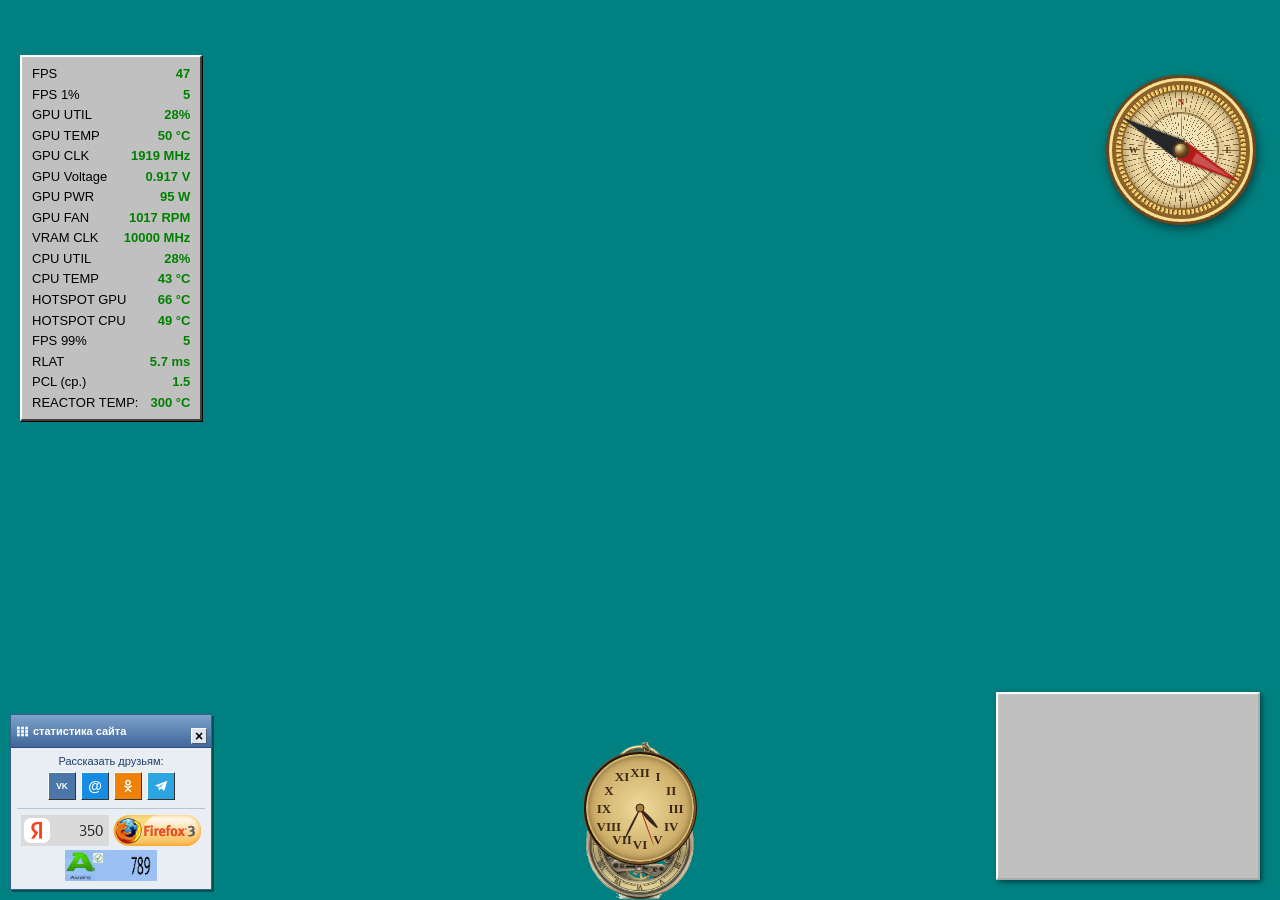
==== index.html @ 3633f594 "Add password recovery button" ====
<!DOCTYPE html>

<html lang="ru">
<head>
<meta charset="utf-8"/>
<title>RPG скотобойня 1998</title>
<link href="style.css?v=win98-case" rel="stylesheet"/>
<script src="https://cdn.jsdelivr.net/npm/@supabase/supabase-js@2"></script>
<style>
        /* Большие входящие окна дуэлей: всегда поверх интерфейса */
        #pvp-receive-modal,
        #chess-invite-modal {
            position: fixed !important;
            inset: 0 !important;
            z-index: 100000 !important;
            display: flex;
            align-items: center;
            justify-content: center;
            padding: 18px;
            background: rgba(0, 0, 0, 0.78) !important;
            box-sizing: border-box;
        }
        #pvp-receive-modal.hidden,
        #chess-invite-modal.hidden {
            display: none !important;
        }
        #pvp-receive-modal .modal-content,
        #chess-invite-modal .modal-content {
            box-sizing: border-box;
            width: min(680px, 96vw) !important;
            max-width: 680px !important;
            max-height: 90vh;
            overflow-y: auto;
            padding: 0 !important;
            border: 3px solid #fff !important;
            outline: 3px solid #111;
            background: #c0c0c0 !important;
            color: #111 !important;
            box-shadow: 12px 12px 0 rgba(0,0,0,.55) !important;
            text-align: center;
            font-family: Tahoma, Arial, sans-serif;
        }
        #pvp-receive-modal .modal-content h3,
        #chess-invite-modal .chess-invite-titlebar {
            margin: 0 !important;
            padding: 14px 16px !important;
            background: #000080 !important;
            color: #fff !important;
            font-size: clamp(20px, 3vw, 30px) !important;
            font-weight: 900;
            text-align: left;
        }
        #pvp-receive-modal .modal-content p,
        #chess-invite-modal .chess-invite-body p {
            font-size: clamp(18px, 2.5vw, 24px);
            margin: 18px 14px;
        }
        #pvp-receive-modal #pvp-receive-host-name {
            font-size: clamp(24px, 4vw, 34px);
            font-weight: 900;
            overflow-wrap: anywhere;
        }
        #pvp-receive-modal .pvp-char-select {
            width: min(90%, 460px);
            padding: 12px;
            font-size: 18px;
        }
        #pvp-receive-modal .modal-content > div,
        #chess-invite-modal .chess-invite-buttons {
            display: flex;
            gap: 12px;
            justify-content: center;
            flex-wrap: wrap;
            padding: 14px;
        }
        #pvp-receive-modal .modal-content button,
        #chess-invite-modal .chess-invite-buttons button {
            min-height: 54px;
            padding: 12px 20px !important;
            font-size: clamp(17px, 2.4vw, 22px) !important;
            font-weight: 900;
            cursor: pointer;
            flex: 1 1 200px;
        }
        #chess-invite-modal .chess-invite-body {
            padding: 12px 18px 22px;
        }
        #chess-invite-modal .chess-invite-icon {
            margin: 12px 0;
            font-size: clamp(36px, 7vw, 58px);
        }
        #chess-invite-modal .chess-invite-body h2 {
            margin: 12px 0;
            font-size: clamp(22px, 3.4vw, 32px);
            overflow-wrap: anywhere;
        }
        #chess-invite-modal #chess-invite-from {
            color: #000080;
            overflow-wrap: anywhere;
        }
        #chess-invite-accept { background: #90ee90; }
        #chess-invite-decline { background: #ffcccb; }
        @media (max-width: 520px) {
            #pvp-receive-modal, #chess-invite-modal { padding: 8px; }
            #pvp-receive-modal .modal-content,
            #chess-invite-modal .modal-content { width: 100% !important; }
        }
    
        #chess-opponent-name { display:block; width:100%; font-size:clamp(18px, 2.8vw, 26px); color:#000080; background:#fff; border:2px inset #999; padding:8px 10px; box-sizing:border-box; }
        #chess-engine-status.online-turn-status { font-weight:900; color:#000080; font-size:clamp(16px, 2.4vw, 22px); }
    </style>
</head>
<body>
<audio id="battle-music" loop="" onerror="console.log('Нет музыки')" src="ambient.mp3"></audio>
<!-- ВИДЖЕТ ПОГОДЫ -->
<div id="weather-widget">
<iframe frameborder="0" height="170" scrolling="no" src="https://pogodnik.com/informer/horizontal/01/12346-pogoda-v-zavodoukovske-tyumenskaya-oblast-rossiya" style="border:0px solid #000000" width="250">
<a href="https://pogodnik.com/12346-pogoda-v-zavodoukovske-tyumenskaya-oblast-rossiya">
<img alt="prognoz pogody" src="https://pogodnik.com/images/prognoz-pogody-200x240.png"/>
</a>
</iframe>
</div>
<div class="panel hidden" id="auth-screen">
<h1>добро пожаловать</h1>
<input id="username" placeholder="Ник (при регистрации)" type="text"/>
<input id="email" autocomplete="email" placeholder="Email" type="email"/>
<input id="password" autocomplete="current-password" placeholder="Пароль (минимум 8 символов)" type="password"/>
<br/>
<button onclick="register()">Зарегаться</button>
<button onclick="login()">Войти</button>
<button onclick="resetPassword()">Забыл пароль</button>
<div class="gosuslugi-container">
<img alt="Вход через Госуслуги" class="gosuslugi-btn" onclick="window.open('https://www.gosuslugi.ru', '_blank')" src="gosyslygi.png"/>
</div>
<p id="auth-msg"></p>
<div class="version-text" style="margin-top: 15px;">версия игры beta 5.6</div>
</div>
<div class="hidden" id="main-screen">
<div class="top-info">
<span>Онлайн: <span id="ui-online" style="color: #ff00ff;">0</span></span>
<span>Игрок: <span id="ui-username" style="color: #fff;"></span></span>
<span>Бабки: <span id="ui-coins" style="color: yellow;"></span></span>
<span>Очки вещей: <span id="ui-item-points" style="color: magenta;"></span></span>
<span>PTS: <span id="ui-pvp" style="color: #ff4500;"></span></span>
<span>Рекорд: <span id="ui-highscore" style="color: cyan;"></span></span>
<button onclick="logout()" style="margin: 0 0 0 10px; padding: 2px 8px; font-size: 12px; background: #ff4500; color: #fff;">Выйти</button>
</div>
<div class="nav-bar">
<button onclick="switchTab('minigames')">торрент игруха</button>
<button onclick="switchTab('rpg')">Играть</button>
<button onclick="switchTab('cases')">Кейсы</button>
<button onclick="switchTab('inventory')">Инвентарь</button>
<button onclick="switchTab('market')">Рынок</button>
<button onclick="switchTab('leaderboard')">Зал славы</button>
<button onclick="switchTab('howto')">Как играть</button>
<button onclick="switchTab('settings')">Настройки</button>
</div>
<div class="tg-promo">
            ПОДПИШИСЬ НА НАШ ТЕЛЕГРАМ КАНАЛ <a href="https://t.me/pepen40" target="_blank">@pepen40</a>
<span class="arrow-blink">-&gt;</span>
<a class="tg-link" href="https://t.me/pepen40" target="_blank">t.me/pepen40</a>
<span class="arrow-blink">&lt;-</span>
</div>
<div id="site-global-chat" class="site-global-chat">
  <h3>💬 Общий чат сайта <span class="site-global-chat-notice">у админов красный никнейм, не верьте глупцам!</span></h3>
  <div id="site-global-chat-messages" aria-live="polite"><div>Подключаем общий чат…</div></div>
  <div class="site-global-chat-row"><input id="site-global-chat-input" maxlength="240" placeholder="Напиши всем игрокам…"><button id="site-global-chat-send" type="button">Отправить</button></div>
</div>
<!-- КАТАЛОГ МИНИ-ИГР -->
<div class="panel hidden" id="tab-minigames">
<h2>каталог игрух</h2>
<p>выбери какую игруху запустить</p>
<div class="minigames-grid">
<!-- Старая мини-игра -->
<div class="minigame-card">
<div class="minigame-preview memory-preview">
<img alt="" src="Screenshot_1.jpg"/>
</div>
<h3>пидоры и тугарин змей</h3>
<p>повторяй последовательность персонажей и зарубай баблище.</p>
<button onclick="openMiniGame('game')">РУБИТЬСЯ</button>
</div>
<!-- Шахматы -->
<div class="minigame-card">
<div class="minigame-preview chess-preview">
<span>♜ ♞ ♝ ♛ ♚ ♝ ♞ ♜</span>
<span>♟ ♟ ♟ ♟ ♟ ♟ ♟ ♟</span>
<span>♙ ♙ ♙ ♙ ♙ ♙ ♙ ♙</span>
<span>♖ ♘ ♗ ♕ ♔ ♗ ♘ ♖</span>
</div>
<h3>шахматы: definitive edition</h3>
<p>обыграй самую сильную хуйню в истории и зарубай за это бабос!</p>
<button onclick="openMiniGame('chess')">
                Играть
            </button>
</div>
</div>
</div>
<!-- КОНЕЦ КАТАЛОГА -->
<div class="panel hidden" id="tab-game">
<h2>мини игра "пидоры и тугарин змей"</h2>
<p style="font-size: 14px; margin-top: -10px; color: darkred; font-weight: bold;">жми на кнопку пидар!</p>
<div id="status">привет ножми</div>
<table>
<tr>
<td><div class="pad disabled" data-id="1"><img alt="1" src="IMG_3544.jpeg"/></div></td>
<td><div class="pad disabled" data-id="2"><img alt="2" src="IMG_3545.jpeg"/></div></td>
</tr>
<tr>
<td><div class="pad disabled" data-id="3"><img alt="3" src="IMG_3546.jpeg"/></div></td>
<td><div class="pad disabled" data-id="4"><img alt="4" src="IMG_3547.jpeg"/></div></td>
</tr>
</table>
<button class="hidden" id="restart-btn" style="margin-top: 20px;">Рестарт</button>
</div>
<!-- ВКЛАДКА ШАХМАТ -->
<div class="panel hidden chess-panel" id="tab-chess">
<h2>шахматы: definitive edition</h2>
<button onclick="switchTab('minigames')">назад</button>
<div id="chess-multiplayer-menu">
<button id="chess-multiplayer-open" type="button">
        играть ОНЛАЙН
    </button>
</div>
<div class="hidden" id="chess-multiplayer-panel">
<h3>ШАХМАТНЫЙ МУЛЬТИПЛЕЕР</h3>
<p id="chess-multiplayer-status">
        Подключение к списку игроков…
    </p>
<div id="chess-online-players">
<!-- Список игроков появится здесь -->
</div>
<div aria-live="polite" id="chess-outgoing-status"></div>
<button id="chess-multiplayer-back" type="button">
        назад к ботам
    </button>
</div>
<div id="chess-game-container">
<div class="chess-setup" id="chess-setup">
<h3>Выбери соперника</h3>
<p class="chess-note">нажми на аватар чтобы узнать кто это нахуй и че он умеет</p>
<div class="chess-bot-grid" id="chess-bot-grid">
<button aria-pressed="false" class="chess-bot-card" data-level="1" type="button"><span class="chess-bot-avatar">🐣</span><strong>ебаный нахуй даун</strong><small>Уровень 1</small></button>
<button aria-pressed="false" class="chess-bot-card" data-level="2" type="button"><span class="chess-bot-avatar">🧑‍🎓</span><strong>чето умеющий</strong><small>Уровень 2</small></button>
<button aria-pressed="true" class="chess-bot-card is-selected" data-level="3" type="button"><span class="chess-bot-avatar">🤖</span><strong>миха осипов</strong><small>Уровень 3</small></button>
<button aria-pressed="false" class="chess-bot-card" data-level="4" type="button"><span class="chess-bot-avatar">🧙</span><strong>анатолий карпов</strong><small>Уровень 4</small></button>
<button aria-pressed="false" class="chess-bot-card" data-level="5" type="button"><span class="chess-bot-avatar">👑</span><strong>ГАРРИ КАСПАРОВ*</strong><small>Уровень 5</small></button>
</div>
<div aria-live="polite" class="chess-bot-details" id="chess-bot-details">
<div class="chess-bot-detail-avatar" id="chess-bot-detail-avatar">🤖</div>
<div><h4 id="chess-bot-detail-name">миха осипов</h4><p id="chess-bot-detail-text">Сбалансированный соперник: замечает тактические возможности и наказывает за невнимательные ходы.</p></div>
</div>
<input id="chess-level" type="hidden" value="3"/>
<label for="chess-color">Играть за:</label>
<select id="chess-color"><option value="w">представителей нашего плана</option><option value="b">потусторонний мир</option></select>
<button id="chess-start">начать партию</button>
<p class="chess-note">никакого времени нахуй тут нет нажмите на фигуру чтобы увидеть возможные ходы</p>
</div>
<div class="hidden" id="chess-play">
<div class="chess-toolbar">
<strong class="chess-opponent-name" id="chess-opponent-name">Соперник: —</strong>
<strong id="chess-status" role="status">Подготовка движка…</strong>
<span id="chess-engine-status">шахматный движок PEPENAI: подключён.</span>
</div>
<div aria-label="Шахматная доска" id="chess-board"></div>
<div class="hidden" id="chess-online-chat">
<h3>ЧАТ С СОПЕРНИКОМ</h3>
<div aria-live="polite" id="chess-chat-messages">
<div>Сообщения появятся здесь.</div>
</div>
<div id="chess-chat-input-row">
<input autocomplete="off" id="chess-chat-input" maxlength="300" placeholder="Напиши сопернику..." type="text"/>
<button id="chess-chat-send" type="button">Отправить</button>
</div>
</div>
<div class="chess-material" id="chess-material">
<div class="chess-material-title">МАТЕРИАЛЬНЫЕ ПОТЕРИ</div>
<div class="chess-material-row">
<strong>потери материального мира:</strong>
<div class="chess-lost-pieces" id="chess-white-lost">
            —
        </div>
</div>
<div class="chess-material-row">
<strong>потери потусторонних сил:</strong>
<div class="chess-lost-pieces" id="chess-black-lost">
            —
        </div>
</div>
<div class="chess-material-score" id="chess-material-score">
        Кто скоко проебал короч: 0 — 0
    </div>
</div>
<div class="chess-actions">
<button id="chess-resign">всё проебал я нахуй</button>
<button id="chess-new">новая партия</button>
</div>
<p class="chess-note">Зелёные клетки — возможные ходы; точка — тихий ход, красный круг — взятие.</p>
</div>
</div>
</div>
<div class="panel hidden" id="tab-rpg">
<h2>RPG СКОТОБОЙНЯ</h2>
<div id="rpg-char-select">
<button onclick="openPvpLobby()" style="background-color: #ff4500; color: #fff; font-size: 20px; width: 100%; margin-bottom: 15px;">⚔️PVP Онлайн</button>
<p>Выбери внизу бойца для оффлайн скотобойни:</p>
<div class="rpg-meta-actions">
<button onclick="openGearCabinet()" type="button">🧰 ШКАФ С ХУЙНЕЙ</button>
<span>Собирай экипировку, усиливай бойцов и пробивайся дальше.</span>
</div>
<section class="rpg-contract-board" id="rpg-contract-board">
<div class="rpg-contract-heading"><span>📜 ДОСКА КОНТРАКТОВ</span><small>Обновление каждый день</small></div>
<p class="rpg-contract-subtitle">Закрывай контракты, забирай монеты и готовься к следующему забегу.</p>
<div class="rpg-contract-grid" id="rpg-daily-contracts"><p>Загружаем контракты...</p></div>
<div class="rpg-contract-heading rpg-achievement-heading"><span>🏆 ДОСТИЖЕНИЯ</span><small>Постоянные награды</small></div>
<div class="rpg-contract-grid" id="rpg-achievements"><p>Загружаем достижения...</p></div>
<p aria-live="polite" class="rpg-contract-status" id="rpg-contract-status"></p>
</section>
<div class="rpg-char-card">
<img class="char-avatar" src="IMG_3545.jpeg"/>
<div class="char-info">
<h3>Ashab Tamaev (Берсерк)</h3>
<div class="char-record" id="max-floor-ashab">Рекорд: 0.0 этаж</div>
<div class="upgrade-block">
                            Ур. HP: <b id="lvl-ashab-hp">0</b> | Ур. АТК: <b id="lvl-ashab-atk">0</b><br/>
<button id="btn-ashab-hp" onclick="buyUpgrade('ashab', 'hp')">Качать HP</button>
<button id="btn-ashab-atk" onclick="buyUpgrade('ashab', 'atk')">Качать АТК</button>
<button onclick="selectChar('ashab')" style="background:#90ee90;">В БОЙ!</button>
</div>
</div>
</div>
<div class="rpg-char-card">
<img class="char-avatar" src="IMG_3544.jpeg"/>
<div class="char-info">
<h3>Apostol (Чернокнижник)</h3>
<div class="char-record" id="max-floor-apostol">Рекорд: 0.0 этаж</div>
<div class="upgrade-block">
                            Ур. HP: <b id="lvl-apostol-hp">0</b> | Ур. АТК: <b id="lvl-apostol-atk">0</b><br/>
<button id="btn-apostol-hp" onclick="buyUpgrade('apostol', 'hp')">Качать HP</button>
<button id="btn-apostol-atk" onclick="buyUpgrade('apostol', 'atk')">Качать АТК</button>
<button onclick="selectChar('apostol')" style="background:#90ee90;">В БОЙ!</button>
</div>
</div>
</div>
<div class="rpg-char-card">
<img class="char-avatar" src="IMG_3546.jpeg"/>
<div class="char-info">
<h3>Мээ (Друид)</h3>
<div class="char-record" id="max-floor-mee">Рекорд: 0.0 этаж</div>
<div class="upgrade-block">
                            Ур. HP: <b id="lvl-mee-hp">0</b> | Ур. АТК: <b id="lvl-mee-atk">0</b><br/>
<button id="btn-mee-hp" onclick="buyUpgrade('mee', 'hp')">Качать HP</button>
<button id="btn-mee-atk" onclick="buyUpgrade('mee', 'atk')">Качать АТК</button>
<button onclick="selectChar('mee')" style="background:#90ee90;">В БОЙ!</button>
</div>
</div>
</div>
</div>
<div aria-labelledby="rpg-gear-title" aria-modal="true" class="overlay-modal hidden" id="rpg-gear-modal" role="dialog">
<div class="modal-content rpg-gear-window">
<div class="rpg-gear-titlebar">
<strong id="rpg-gear-title">ШКАФ СНАРЯЖЕНИЯ</strong>
<button aria-label="Закрыть" class="rpg-gear-close" onclick="closeGearCabinet()" type="button">✕</button>
</div>
<p class="rpg-gear-intro">покупай рзаличную снорягу чтоб тип топ было</p>
<div class="rpg-gear-controls">
<label for="rpg-gear-char">Боец:</label>
<select id="rpg-gear-char" onchange="renderGearCabinet()">
<option value="ashab">Ashab — Берсерк</option>
<option value="apostol">Apostol — Чернокнижник</option>
<option value="mee">Мээ — Друид</option>
</select>
<span>Баланс: <b id="rpg-gear-coins">0</b> монет</span>
</div>
<div class="rpg-gear-equipped" id="rpg-gear-equipped"></div>
<div class="rpg-gear-tabs">
<button class="active" data-gear-filter="all" onclick="setGearFilter('all')" type="button">Всё</button>
<button data-gear-filter="weapon" onclick="setGearFilter('weapon')" type="button">Оружие</button>
<button data-gear-filter="armor" onclick="setGearFilter('armor')" type="button">Броня</button>
<button data-gear-filter="charm" onclick="setGearFilter('charm')" type="button">Амулеты</button>
</div>
<div class="rpg-gear-list" id="rpg-gear-list"></div>
<p aria-live="polite" class="rpg-gear-message" id="rpg-gear-message"></p>
<button class="modal-cancel-btn" onclick="closeGearCabinet()" type="button">Закрыть шкаф</button>
</div>
</div>
<div class="hidden" id="rpg-battle-screen">
<div class="turn-indicator turn-player" id="rpg-turn-indicator">ВАШ ХОД</div>
<h3 id="rpg-floor" style="margin: 0 0 10px 0; color: #000080;">ЭТАЖ 1.1</h3>
<div class="battlefield" id="battlefield-bg">
<div class="deployed-items-container left" id="rpg-player-deployed"></div>
<div class="deployed-items-container right" id="rpg-enemy-deployed"></div>
<div class="combatant">
<div class="combatant-stats">
<b id="rpg-player-name">Игрок</b><br/>
                            HP: <span id="rpg-player-hp-text">100/100</span>
<div class="bar-container"><div class="bar-fill hp-fill" id="rpg-player-hp-bar" style="width: 100%;"></div></div>
                            Мана: <span id="rpg-player-mp-text">0/100</span>
<div class="bar-container"><div class="bar-fill mp-fill" id="rpg-player-mp-bar" style="width: 0%;"></div></div>
</div>
<img class="char-sprite" id="rpg-player-img" src="https://via.placeholder.com/100?text=CHAR"/>
</div>
<div class="combatant">
<div class="combatant-stats" style="text-align: right;">
<b id="rpg-enemy-name">Враг</b><br/>
                            HP: <span id="rpg-enemy-hp-text">100/100</span>
<div class="bar-container"><div class="bar-fill hp-fill" id="rpg-enemy-hp-bar" style="width: 100%;"></div></div>
</div>
<img class="char-sprite" id="rpg-enemy-img" src="https://via.placeholder.com/100?text=ENEMY"/>
</div>
</div>
<div class="rpg-log" id="rpg-log">Бой начался!</div>
<div class="rpg-actions">
<button class="btn-atk" onclick="rpgAttack()" style="width:48%;">Обычный удар (+15 маны)</button>
<button class="btn-def" onclick="rpgDefend()" style="width:48%;">Защита (-50 маны)</button>
<button class="btn-skill" disabled="" id="rpg-skill-btn" onclick="rpgSkill()" style="width:100%;">Способность (100 маны)</button>
<button class="btn-item" onclick="openItemMenu()" style="width:100%;">🎒 Инвентарь</button>
<button class="btn-def" onclick="fleeOfflineBattle()" style="width:100%; background:#ffcccb;">Съебаться с поля боя</button>
</div>
</div>
<div class="hidden" id="pvp-battle-screen">
<div class="turn-indicator" id="pvp-turn-indicator">ОЖИДАНИЕ</div>
<h3 style="margin: 0 0 10px 0; color: #000080;">PVP БОЙ</h3>
<div class="battlefield" id="pvp-battlefield-bg">
<div class="deployed-items-container left" id="pvp-player-deployed"></div>
<div class="deployed-items-container right" id="pvp-enemy-deployed"></div>
<div class="combatant">
<div class="combatant-stats">
<b id="pvp-player-name">Ты</b><br/>
                            HP: <span id="pvp-player-hp-text">100/100</span>
<div class="bar-container"><div class="bar-fill hp-fill" id="pvp-player-hp-bar" style="width: 100%;"></div></div>
                            Мана: <span id="pvp-player-mp-text">0/100</span>
<div class="bar-container"><div class="bar-fill mp-fill" id="pvp-player-mp-bar" style="width: 0%;"></div></div>
</div>
<img class="char-sprite" id="pvp-player-img" src="https://via.placeholder.com/100?text=YOU"/>
</div>
<div class="combatant">
<div class="combatant-stats" style="text-align: right;">
<b id="pvp-enemy-name">Враг</b><br/>
                            HP: <span id="pvp-enemy-hp-text">100/100</span>
<div class="bar-container"><div class="bar-fill hp-fill" id="pvp-enemy-hp-bar" style="width: 100%;"></div></div>
</div>
<img class="char-sprite" id="pvp-enemy-img" src="https://via.placeholder.com/100?text=ENEMY"/>
</div>
</div>
<div class="rpg-log" id="pvp-log">Ожидание соперника...</div>
<div class="pvp-chat-input-row">
<input id="pvp-chat-input" onkeypress="if(event.key === 'Enter') sendPvpMessage()" placeholder="Напиши в чат боя..." type="text"/>
<button onclick="sendPvpMessage()">Отправить</button>
</div>
<div class="rpg-actions">
<button class="btn-atk" disabled="" id="pvp-atk-btn" onclick="pvpAttack()" style="width:48%;">Атака</button>
<button class="btn-def" disabled="" id="pvp-def-btn" onclick="pvpDefend()" style="width:48%;">Защита (-50 маны)</button>
<button class="btn-skill" disabled="" id="pvp-skill-btn" onclick="pvpSkill()" style="width:100%;">Способность (100 маны)</button>
<button class="btn-item" disabled="" id="pvp-item-btn" onclick="openPvpItemMenu()" style="width:100%;">🎒 Использовать предмет</button>
<button class="btn-def" id="pvp-leave-btn" onclick="leavePvpRoom()" style="width:100%; background:#ffcccb;">Свалить</button>
<button type="button" id="pvp-view-enemy-build" style="width:100%;" onclick="togglePvpEnemyBuild(true)">👁 Посмотреть прокачку и снаряжение врага</button>
<div id="pvp-enemy-build-modal" class="hidden" role="dialog" aria-modal="true"><div class="pvp-enemy-build-box"><h3>Прокачка и снаряжение соперника</h3><div id="pvp-enemy-build-content">Ждём данные соперника…</div><button type="button" onclick="togglePvpEnemyBuild(false)">Закрыть</button></div></div>
</div>
</div>
</div>
<div class="panel hidden" id="tab-cases">
<h2>кейсы ксго</h2>
<div class="shop-item case-box">
<img class="case-box-image" src="default.png" alt="Стандартный кейс">
<div class="case-box-content">
<div class="case-box-title"><b>Стандартный кейс</b><br/><small>Шанс выбить Apostol: 3%</small></div>
<div class="case-box-actions">
<button onclick="openCase(250)">Открыть (250 монет)</button>
<button onclick="openCaseContents(250)" style="background-color: #ffd700;">Содержимое</button>
</div>
</div>
</div>
<div class="shop-item case-box case-box-premium">
<img class="case-box-image" src="premium.png" alt="Премиум кейс">
<div class="case-box-content">
<div class="case-box-title"><b style="color: purple;">Премиум Кейс</b><br/><small>Шанс выбить Boris: 3%</small></div>
<div class="case-box-actions">
<button onclick="openCase(390)" style="background-color: #d8bfd8;">Открыть (390 монет)</button>
<button onclick="openCaseContents(390)" style="background-color: #ffd700;">Содержимое</button>
</div>
</div>
</div>
<div id="case-result"></div>
</div>
<div class="panel hidden" id="tab-inventory">
<h2>склад с хуйней</h2>
<div class="inv-grid" id="inventory-list"></div>
</div>
<div class="panel hidden" id="tab-market">
<h2>Торговая площадка</h2>
<div class="market-list" id="market-list"></div>
</div>
<div class="panel hidden" id="tab-leaderboard">
<h2>зал славы</h2>
<table class="leaderboard-table">
<thead>
<tr>
<th>#</th>
<th>Игрок</th>
<th>PTS</th>
<th>Игра</th>
<th>Вещи</th>
<th></th>
</tr>
</thead>
<tbody id="leaderboard-body"></tbody>
</table>
</div>
<div class="panel hidden" id="tab-howto">
<h2>Как играть</h2>
<div class="howto-text">
                привет представляем вашему вниманию новомую игру pepen40 games . У вас наверняка возник вопрос что это за хуйня как в это играть? смотрите нужно нажимать на пидорасов поочередно в соответствии с тем с какой последовательностью каждый из них пищит. Ну там пропищал apostol 2 раза потом амжан желтый 3 раза . Значит надо нажать на apostol 3 раза и потом амжан желтый 3 раза. Также тут представлены кейсы как в ксго . Покупаете вам выпадает всякая хуйня которая в соответствии со своей редкостью выводит вас в топ в Leaderboard на определенный уровень. За хуйню вам маленько дадут баллов за apostol - дохуя. Вы также можете продавать эти хуйни которые выбили. Да да нахуй не ослышались продавать. На торговой площадке. И зарабатывать за это бабки нахуй. В РПГ защита теперь жрет 50 маны и режет урон. А если ты защитился, враг в следующем ходу споткнется и пропустит ход, так что можно ебнуть его с кулака!
            </div>
<br/><br/><br/>
<div class="version-text">версия игры beta 5.6</div>
</div>
<div class="panel hidden" id="tab-settings">
<h2>Настройки</h2>
<div class="settings-text">
             эта вкладка на случай если кто то зайдет на сайт и подумает а хули эта хуйня не фурычит как я хочю нахуй или просто хочет обезопасить свой аккаунт тут вы можете почти все что угодно нахуй разгуляться есть где
            </div>
<div class="site-background-settings" style="background:#fff;border:2px inset #999;padding:15px;margin:0 0 20px;text-align:left;">
<h3 style="margin-top:0;">Цвет фона сайта</h3>
<label for="site-background-select">Выбери оформление:</label>
<select id="site-background-select" onchange="applySiteBackground(this.value)" style="display:block;width:100%;max-width:360px;padding:7px;margin-top:8px;font-size:16px;">
<option value="teal">Классический бирюзовый</option>
<option value="black">Чёрный</option>
<option value="white">Белый</option>
<option value="gray">Серый</option>
<option value="dark">Тёмно-серый</option>
<option value="navy">Тёмно-синий</option>
<option value="purple">Фиолетовый</option>
<option value="blue">Стальной синий</option>
<option value="green">Лесной зелёный</option>
<option value="burgundy">Бордовый</option>
<option value="cream">Кремовый</option>
</select>
<small style="display:block;margin-top:6px;color:#555;">Выбор сохраняется на этом устройстве.</small>
</div>
<div class="aphorism-settings" style="background:#fff;border:2px inset #999;padding:15px;margin:0 0 20px;text-align:left;">
<h3 style="margin-top:0;">Афоризмы</h3>
<label for="aphorism-enabled" style="display:flex;align-items:center;gap:8px;cursor:pointer;">
<input checked="" id="aphorism-enabled" type="checkbox"/>
                    Показывать афоризмы
                </label>
</div>
<div class="sheep-settings" style="background:#fff;border:2px inset #999;padding:15px;margin:0 0 20px;text-align:left;">
<h3 style="margin-top:0;">баран 🐏</h3>
<label for="sheep-enabled" style="display:flex;align-items:center;gap:8px;cursor:pointer;">
<input checked id="sheep-enabled" type="checkbox"/>
Показывать барана
</label>
<label for="sheep-sound-enabled" style="display:flex;align-items:center;gap:8px;cursor:pointer;margin-top:10px;">
<input checked id="sheep-sound-enabled" type="checkbox"/>
Включить звук барашка бе
</label>
</div>
<div class="roach-settings" style="background:#fff;border:2px inset #999;padding:15px;margin:0 0 20px;text-align:left;">
<h3 style="margin-top:0;">tarakani</h3>
<label for="roach-enabled" style="display:flex;align-items:center;gap:8px;cursor:pointer;">
<input checked id="roach-enabled" type="checkbox"/>
Разрешить нашествие тараканов
</label>
<small style="display:block;margin-top:6px;color:#555;">(дают бобло за каждую зачистку таракашек)</small>
<label for="roach-sound-enabled" style="display:flex;align-items:center;gap:8px;cursor:pointer;margin-top:10px;">
<input checked id="roach-sound-enabled" type="checkbox"/>
Включить все звуки связанные с таракашками
</label>
</div>
<style>
/* Панель «Аура» — элементы интерфейса */
#aura-mock {
  box-sizing: border-box;
  width: 100%;
  margin: 18px 0 24px;
  padding: 8px;
  background: #008000;
  border: 2px solid #d7e3df;
  box-shadow: inset 0 0 0 2px #08726d, 0 0 0 1px #555;
  color: #b8e8b6;
  font: 15px Tahoma, Arial, sans-serif;
  text-align: left;
}
#aura-mock * { box-sizing: border-box; }
#aura-mock .aura-title {
  margin: -1px 0 10px;
  color: #111;
  font: 23px Tahoma, Arial, sans-serif;
}
#aura-mock .aura-layout {
  display: grid;
  grid-template-columns: minmax(230px, 1fr) minmax(250px, 1.15fr);
  gap: 9px;
}
#aura-mock .aura-column { display: grid; align-content: start; gap: 9px; }
#aura-mock fieldset {
  min-width: 0;
  margin: 0;
  padding: 8px;
  border: 2px groove #e1e1e1;
}
#aura-mock legend { padding: 0 4px; color: #b8e8b6; }
#aura-mock label {
  display: flex;
  align-items: center;
  gap: 7px;
  min-height: 25px;
  margin: 3px 0;
  cursor: pointer;
}
#aura-mock input[type="checkbox"],
#aura-mock input[type="radio"] {
  width: 17px;
  height: 17px;
  flex: 0 0 auto;
  accent-color: #d8e6d8;
  cursor: pointer;
}
#aura-mock input[type="range"] { width: 100%; cursor: pointer; }
#aura-mock select,
#aura-mock input[type="time"],
#aura-mock input[type="number"],
#aura-mock button {
  max-width: 100%;
  min-height: 26px;
  color: #b8e8b6;
  background: #007000;
  border: 2px inset #c8d3ce;
  border-radius: 0;
  font: 14px Tahoma, Arial, sans-serif;
  cursor: pointer;
}
#aura-mock select { width: 100%; }
#aura-mock button:active { border-style: inset; }
#aura-mock .aura-row { display: flex; align-items: center; gap: 7px; flex-wrap: wrap; }
#aura-mock .aura-row > * { min-width: 0; }
#aura-mock .aura-sliderbox { padding: 3px 8px; border: 1px solid #8dbb8d; }
#aura-mock .aura-meter {
  width: 62px; height: 62px; margin: 5px auto;
  background: linear-gradient(180deg, #b5a000 0 40%, #888 40% 70%, transparent 70%);
  clip-path: polygon(28% 0,72% 0,100% 100%,0 100%);
  border: 1px solid #c6d7b6;
}
#aura-mock .aura-bottom {
  margin-top: 9px;
  padding: 7px;
  border: 2px groove #e1e1e1;
  display: flex;
  flex-wrap: wrap;
  gap: 12px;
  align-items: center;
}
#aura-mock .aura-bottom label { margin: 0; }
@media (max-width: 650px) {
  #aura-mock .aura-layout { grid-template-columns: 1fr; }
  #aura-mock .aura-title { font-size: 19px; }
}
</style>
<div aria-label="Настройки программы Аура" id="aura-mock">
<div class="aura-title">настройка звука</div>
<div id="aura-sound-status" role="status" style="font-size:12px;margin:0 0 6px;">Звуки готовы — включи нужную галочку</div>
<div class="aura-layout">
<div class="aura-column">
<fieldset>
<legend>ЛЕС ДНЕВНОЙ</legend>
<label><input checked="" type="checkbox"/> Звучание</label>
<label><input checked="" type="checkbox"/> Автосмена аур</label>
<select aria-label="Режим ауры"><option>лес по времени суток</option><option>дневной лес</option><option>ночной лес</option></select>
<div class="aura-row"><input type="time" value="08:35"/><span>Рассвет сегодня</span></div>
<div class="aura-row"><input type="time" value="16:01"/><span>Закат сегодня</span></div>
</fieldset>
<fieldset>
<legend>Запуск и расписание</legend>
<label><input type="checkbox"/> Автостарт с Windows</label>
<select><option>со звуками леса по времени суток</option><option>без звука</option></select>
<label><input type="checkbox"/> Время начала звучания</label>
<input type="time" value="10:00"/>
<label><input checked="" type="checkbox"/> Время замолкания</label>
<div class="aura-row"><input type="time" value="01:00"/><select><option>только замолкание</option><option>полная остановка</option></select></div>
</fieldset>
<fieldset>
<legend>Будильник</legend>
<label><input checked="" type="checkbox"/> Будильник</label>
<div class="aura-row"><input type="time" value="06:30"/><button type="button">◷</button></div>
<label><input checked="" name="aura-alarm" type="radio"/> Встроенные звуки</label>
<label><input name="aura-alarm" type="radio"/> Файл:</label>
<button type="button">...</button>
</fieldset>
<fieldset>
<legend>Язык программы</legend>
<select><option>Русский</option><option>English</option><option>Deutsch</option></select>
</fieldset>
</div>
<div class="aura-column">
<fieldset>
<legend>Активность птиц</legend>
<div class="aura-row"><label><input checked="" type="checkbox"/> Дождь</label><label><input checked="" type="checkbox"/> с грозой</label></div>
<select><option>Очень редко</option><option>Редко</option><option>Часто</option></select>
<div class="aura-sliderbox"><label>Кузнечики <input type="checkbox"/></label><input max="100" min="0" type="range" value="25"/></div>
<div class="aura-sliderbox"><label><input checked="" type="checkbox"/> Ручей</label><input max="100" min="0" type="range" value="12"/></div>
<div class="aura-sliderbox"><label><input checked="" type="checkbox"/> Дятлы</label><input max="100" min="0" type="range" value="20"/></div>
<div class="aura-sliderbox"><label><input checked="" type="checkbox"/> Кукушки</label><input max="100" min="0" type="range" value="15"/></div>
<div class="aura-sliderbox"><label><input type="checkbox"/> Грачи, вороны</label><input max="100" min="0" type="range" value="5"/></div>
</fieldset>
<fieldset id="aura-compressor-panel">
<legend>Компрессия звука</legend>
<label><input id="aura-compressor-toggle" type="checkbox"/> Компрессия звука</label>
<div aria-label="Индикатор компрессии" class="aura-meter" id="aura-compressor-meter" role="img"></div>
<label for="aura-compressor-strength">Сила компрессии: <span id="aura-compressor-value">65%</span></label>
<input id="aura-compressor-strength" max="100" min="0" type="range" value="65"/>
<small aria-live="polite" id="aura-compressor-status">Выключена</small>
</fieldset>
<fieldset>
<legend>Близкие пролёты</legend>
<label><input checked="" type="checkbox"/> Птицы</label><input max="100" min="0" type="range" value="45"/>
<select><option>Очень редко</option><option>Редко</option><option>Часто</option></select>
<label><input checked="" type="checkbox"/> Насекомые</label><input max="100" min="0" type="range" value="55"/>
<select><option>Очень редко</option><option>Редко</option><option>Часто</option></select>
<label><input type="checkbox"/> Ветер</label>
<label><input type="checkbox"/> Мухи</label>
<select><option>Очень редко</option><option>Редко</option></select>
</fieldset>
<fieldset>
<legend>Ежечасные звуки</legend>
<div class="aura-row"><span>Часы работают:</span><span>с</span><select><option>0</option><option>1</option><option>2</option></select><span>до</span><select><option>2</option><option>3</option><option>4</option></select></div>
<label><input type="checkbox"/> Минуты срабатывания: :00</label>
<label><input type="checkbox"/> :30</label>
</fieldset>
<fieldset>
<legend>Музыка для дневного леса</legend>
<label><input checked="" type="checkbox"/> Гитара <select><option>Очень редко</option><option>Редко</option></select></label>
<label><input type="checkbox"/> Гармонь <select><option>Очень редко</option><option>Редко</option></select></label>
<label><input checked="" type="checkbox"/> Флейта <select><option>Очень редко</option><option>Редко</option></select></label>
<label><input type="checkbox"/> Мухи</label>
</fieldset>
</div>
</div>
<div class="aura-bottom">
<label><input type="checkbox"/> HMix</label>
<label><input checked="" type="checkbox"/> Автоочистка памяти</label>
<button type="button">⬇</button><button type="button">⬆</button><button type="button">Инфо</button>
</div>
</div>
<div class="site-background-settings" style="background:#fff;border:2px inset #999;padding:15px;margin:0 0 20px;text-align:left;">
<h3 style="margin-top:0;">Приглашения на дуэли</h3>
<label style="display:flex;align-items:center;gap:10px;margin:12px 0;">
<input checked="" id="rpg-invites-toggle" type="checkbox"/>
<span>Получать приглашения на дуэли RPG</span>
</label>
<label style="display:flex;align-items:center;gap:10px;margin:12px 0;">
<input checked="" id="chess-invites-toggle" type="checkbox"/>
<span>Получать приглашения на шахматы</span>
</label>
<small style="display:block;margin-top:10px;color:#555;">
        Настройки сохраняются на этом устройстве.
    </small>
</div>
<br/>
<div style="background: #fff; border: 2px inset #999; padding: 15px; margin-bottom: 20px; text-align: left;">
<h3 style="margin-top: 0;">Виджет погоды</h3>
<label style="font-size: 16px; cursor: pointer; display: flex; align-items: center; gap: 10px;">
<input checked="" id="weather-toggle" onchange="toggleWeather()" style="width: 20px; height: 20px; cursor: pointer;" type="checkbox"/>
                    Показывать погоду в Заводоуковске
                </label>
</div>
<div style="background: #fff; border: 2px inset #999; padding: 15px; margin-bottom: 20px; text-align: left;">
<h3 style="margin-top: 0;">Удивительные часы</h3>
<label style="font-size: 16px; cursor: pointer; display: flex; align-items: center; gap: 10px; margin-bottom: 12px;">
<input checked="" id="clock-toggle" onchange="toggleAntiqueClock()" style="width: 20px; height: 20px; cursor: pointer;" type="checkbox"/>
                    Показывать часы с петушком
                </label>
<label style="font-size: 16px; cursor: pointer; display: flex; align-items: center; gap: 10px;">
<input checked="" id="clock-sound-toggle" onchange="toggleAntiqueClockSound()" style="width: 20px; height: 20px; cursor: pointer;" type="checkbox"/>
                    Включить звук тиканья и петушка
                </label>
</div>
<div style="background: #fff; border: 2px inset #999; padding: 15px; margin-bottom: 20px; text-align: left;">
<h3 style="margin-top: 0;">Щотьчики</h3>
<label style="font-size: 16px; cursor: pointer; display: flex; align-items: center; gap: 10px;">
<input checked="" id="fps-overlay-toggle" style="width: 20px; height: 20px; cursor: pointer;" type="checkbox"/>
    Показывать щотьчики
</label>
</div>
<div id="mfa-block">
<button onclick="openFreeOTPWindow()" type="button">
        🔐 защитить аккаунт 2FA чтобы не спиздили
    </button>
</div>
<div class="freeotp-overlay" id="freeotp-modal" style="display: none;">
<div aria-labelledby="freeotp-title" aria-modal="true" class="freeotp-window" role="dialog">
<button aria-label="Закрыть" class="freeotp-close" onclick="closeFreeOTPWindow()" type="button">×</button>
<h2 id="freeotp-title">🔐 Двухфакторная аутентификация</h2>
<p>
<strong>Что такое 2FA?</strong><br/>
            Это дополнительный уровень защиты аккаунта. Помимо пароля,
            при входе обычно требуется одноразовый код из приложения-аутентификатора.
        </p>
<p>
<strong>Как это работает?</strong><br/>
мы предлагаем защиту с помощью приложения на смартфон поддерживаются все виды и типы вот демонстрация как это будет выглядеть на смартфоне DIGMA 3g CN 4gb WIRELESS config 
            <img alt="вот так на дигме выглядит" class="freeotp-app-image" src="https://freeotp.github.io/img/ios.png"/>
</p>
<p class="freeotp-warning">
            если проебете аутентификатор то проебёте просто ВСЁ.
            под чистую нахуй.
            и останетесь с голой сракой не зная что делать с этой жизнью.
        </p>
<button onclick="showDemoFreeOTP()" type="button">
            Показать QR-код
        </button>
<div id="freeotp-demo-setup" style="display: none;">
<p>Этот QR-код подключает FreeOTP и содержит секрет для входа.</p>
<img alt=" QR-код" height="180" id="freeotp-demo-qr" width="180"/>
<label for="freeotp-demo-code">Вставьте 6 цифр из приложения.:</label>
<input id="freeotp-demo-code" inputmode="numeric" maxlength="6" placeholder="123456" type="text"/>
<button onclick="checkDemoFreeOTP()" type="button">Подключить</button>
<p id="freeotp-demo-message"></p>
</div>
</div>
</div>
<br/><br/><br/>
<div class="version-text">версия игры beta 5.6</div>
</div>
</div>
<div class="hidden" id="rpg-item-modal">
<div class="item-modal-content">
<h3>Использовать предмет</h3>
<div class="inv-grid item-list-scroll" id="rpg-item-list"></div>
<button class="modal-cancel-btn" onclick="closeItemMenu()">Отмена</button>
</div>
</div>
<div class="hidden" id="profile-modal">
<div class="modal-content">
<h3 id="prof-name">Игрок</h3>
<div class="prof-stats" id="prof-stats"></div>
<div class="inv-grid inv-scroll" id="prof-inventory"></div>
<button class="modal-cancel-btn" onclick="closeProfile()">Закрыть</button>
</div>
</div>
<div class="hidden overlay-modal" id="pvp-lobby-modal">
<div class="modal-content" style="max-width: 600px;">
<h3>⚔️ PVP Лобби</h3>
<p>Выбери бойца для PVP:</p>
<select class="pvp-char-select" id="pvp-char-select">
<option value="ashab">Ashab Tamaev (Берсерк)</option>
<option value="apostol">Apostol (Чернокнижник)</option>
<option value="mee">Мээ (Друид)</option>
</select>
<div class="pvp-room-row">
<input id="pvp-room-name" placeholder="Название комнаты (если создаешь)" type="text"/>
<button onclick="createPvpRoom()" style="background:#90ee90;">Создать комнату</button>
</div>
<h4>Онлайн игроки (Вызови на бой):</h4>
<div class="pvp-online-list" id="pvp-online-list">
<p style="text-align:center;">Загрузка игроков...</p>
</div>
<button class="modal-cancel-btn" onclick="closePvpLobby()">Закрыть</button>
</div>
</div>
<div class="hidden overlay-modal" id="pvp-challenge-modal">
<div class="modal-content" style="max-width: 400px; text-align: center;">
<h3 id="pvp-challenge-title">Вызвать на бой</h3>
<p>Выбери бойца для боя:</p>
<select class="pvp-char-select" id="pvp-challenge-char-select">
<option value="ashab">Ashab Tamaev (Берсерк)</option>
<option value="apostol">Apostol (Чернокнижник)</option>
<option value="mee">Мээ (Друид)</option>
</select>
<div style="display:flex; gap:5px; margin-top: 15px;">
<button onclick="executeChallenge()" style="background:#90ee90; flex-grow:1;">Отправить вызов</button>
<button onclick="closeChallengeModal()" style="background:#ffcccb; flex-grow:1;">Отмена</button>
</div>
</div>
</div>
<div class="hidden overlay-modal" id="pvp-receive-modal">
<div class="modal-content" style="max-width: 400px; text-align: center;">
<h3>Тебе бросили вызов!</h3>
<p id="pvp-receive-host-name">Игрок: ...</p>
<p>Выбери бойца для защиты:</p>
<select class="pvp-char-select" id="pvp-receive-char-select">
<option value="ashab">Ashab Tamaev (Берсерк)</option>
<option value="apostol">Apostol (Чернокнижник)</option>
<option value="mee">Мээ (Друид)</option>
</select>
<div style="display:flex; gap:5px; margin-top: 15px;">
<button onclick="executeAcceptChallenge()" style="background:#90ee90; flex-grow:1;">Принять</button>
<button onclick="closeReceiveModal()" style="background:#ffcccb; flex-grow:1;">Отклонить</button>
</div>
</div>
</div>
<div class="hidden overlay-modal chess-invite-overlay" id="chess-invite-modal">
<div class="modal-content chess-invite-content">
<div class="chess-invite-titlebar">♟ ВХОДЯЩИЙ ШАХМАТНЫЙ ВЫЗОВ</div>
<div class="chess-invite-body">
<div class="chess-invite-icon">♜ ♞ ♝</div>
<h2>ТЕБЯ ВЫЗВАЛИ НА ШАХМАТНУЮ ДУЭЛЬ!</h2>
<p>Игрок <strong id="chess-invite-from">Неизвестный игрок</strong> хочет сыграть с тобой.</p>
<div class="chess-invite-buttons">
<button id="chess-invite-accept" type="button">ПРИНЯТЬ ВЫЗОВ</button>
<button id="chess-invite-decline" type="button">ОТКЛОНИТЬ</button>
</div>
</div>
</div>
</div>
<div class="hidden overlay-modal" id="case-contents-modal">
<div class="modal-content" style="max-width: 500px; width: 95%;">
<h3 id="case-contents-title">Содержимое Кейса</h3>
<div class="case-contents-list" id="case-contents-list"></div>
<button class="modal-cancel-btn" onclick="closeCaseContents()">Закрыть</button>
</div>
</div>
<div class="hidden overlay-modal" id="item-info-modal" style="z-index: 300;">
<div class="modal-content" style="max-width: 400px; width: 90%; text-align: center;">
<img class="info-img" id="info-img" src=""/>
<h3 id="info-name" style="margin: 5px 0;">Название</h3>
<h4 id="info-rarity" style="margin: 5px 0;">Редкость</h4>
<p class="info-desc" id="info-desc"></p>
<button class="modal-cancel-btn" onclick="closeItemInfo()">Закрыть</button>
</div>
</div>
<style>
#fw-widget { position: fixed; left: 10px; bottom: 10px; width: 200px; background: #e9eef4; border: 1px solid #3b5f8c; font: 11px Verdana, Tahoma, Arial, sans-serif; color: #000; z-index: 1000; box-shadow: 2px 2px 0 rgba(0,0,0,.35); }
.fw-header { display: flex; align-items: center; justify-content: space-between; padding: 3px 4px 3px 6px; background: linear-gradient(#7fa2cc, #3f6799); color: #fff; font-weight: bold; border-bottom: 1px solid #2d4d78; }
.fw-title { display: flex; align-items: center; gap: 5px; }
.fw-title svg { width: 11px; height: 11px; fill: #fff; }
.fw-close { width: 16px; height: 16px; padding: 0; font: bold 14px/12px Arial, sans-serif; text-align: center; color: #000; background: #dfe6ee; border: 1px solid; border-color: #fff #4a5f7a #4a5f7a #fff; cursor: pointer; transition: transform .08s; }
.fw-close:active { transform: scale(1.6); }
.fw-close.fw-pop { animation: fwpop .25s; }
@keyframes fwpop { 0% { transform: scale(1); } 50% { transform: scale(1.7); } 100% { transform: scale(1); } }
.fw-body { padding: 7px 6px 8px; text-align: center; }
.fw-label { margin-bottom: 5px; color: #1f3d66; }
.fw-share { display: flex; justify-content: center; gap: 5px; margin-bottom: 8px; }
.fw-share a { width: 26px; height: 26px; display: flex; align-items: center; justify-content: center; border: 1px solid; border-color: #fff #333 #333 #fff; cursor: pointer; }
.fw-share a:hover { filter: brightness(1.12); }
.fw-share a:active { border-color: #333 #fff #fff #333; }
.fw-share a svg { width: 16px; height: 16px; fill: #fff; }
.fw-share a[data-share="vk"] { background: #4a76a8; }
.fw-share a[data-share="mailru"] { background: #168de2; }
.fw-share a[data-share="ok"] { background: #ee8208; }
.fw-share a[data-share="tg"] { background: #2ca5e0; }
.fw-banners { display: flex; flex-wrap: wrap; justify-content: center; gap: 4px; padding-top: 6px; border-top: 1px solid #b7c4d4; }
.fw-banners a, .fw-banners img { display: block; }
.fw-banners img { height: 31px; width: auto; border: 0; }
</style>
<div id="fw-widget">
<div class="fw-header">
<div class="fw-title">
<svg viewbox="0 0 16 16"><rect height="4" width="4" x="0" y="1"></rect><rect height="4" width="4" x="6" y="1"></rect><rect height="4" width="4" x="12" y="1"></rect><rect height="4" width="4" x="0" y="6"></rect><rect height="4" width="4" x="6" y="6"></rect><rect height="4" width="4" x="12" y="6"></rect><rect height="4" width="4" x="0" y="11"></rect><rect height="4" width="4" x="6" y="11"></rect><rect height="4" width="4" x="12" y="11"></rect></svg>
            статистика сайта
        </div>
<button class="fw-close" id="fw-close" type="button">×</button>
</div>
<div class="fw-body">
<div class="fw-label">Рассказать друзьям:</div>
<div class="fw-share">
<a data-share="vk" href="#" title="Поделиться ВКонтакте">
<svg viewbox="0 0 24 24"><text font-family="Arial, sans-serif" font-size="12.5" font-weight="900" text-anchor="middle" x="12" y="16.5">VK</text></svg>
</a>
<a data-share="mailru" href="#" title="Поделиться в Мой Мир (Mail.ru)">
<svg viewbox="0 0 24 24"><text font-family="Arial, sans-serif" font-size="21" font-weight="700" text-anchor="middle" x="12" y="19">@</text></svg>
</a>
<a data-share="ok" href="#" title="Поделиться в Одноклассниках">
<svg viewbox="0 0 24 24"><circle cx="12" cy="7" fill="none" r="3.2" stroke="#fff" stroke-width="2"></circle><path d="M7 12.2c3 2.2 7 2.2 10 0M12 14.6v2.2M8.2 20l3.8-3.6 3.8 3.6" fill="none" stroke="#fff" stroke-linecap="round" stroke-linejoin="round" stroke-width="2"></path></svg>
</a>
<a data-share="tg" href="#" title="Поделиться в Telegram">
<svg viewbox="0 0 24 24"><path d="M21.5 4.2 3 11.3l4.7 1.8 1.8 5.7 2.7-3.1 4.7 3.5z"></path><path d="m8.4 13 8.3-5.3-6.1 6.7z" fill="#2ca5e0"></path></svg>
</a>
</div>
<div class="fw-banners">
<a href="https://yandex.ru" target="_blank"><img alt="Яндекс" src="yandex.png"/></a>
<a href="https://www.mozilla.org/firefox/" target="_blank"><img alt="Firefox" src="firefox.png"/></a>
<a href="https://amigo.mail.ru" target="_blank"><img alt="Amigo" src="Amigo.png"/></a>
</div>
</div>
</div>
<script>
(function () {
    var url = location.href.split('#')[0]; // можно вписать свой адрес: 'https://твой-сайт.ru/'
    var title = document.title;
    var u = encodeURIComponent(url), t = encodeURIComponent(title);
    var links = {
        vk:     'https://vk.com/share.php?url=' + u + '&title=' + t,
        ok:     'https://connect.ok.ru/offer?url=' + u + '&title=' + t,
        mailru: 'https://connect.mail.ru/share?url=' + u + '&title=' + t,
        tg:     'https://t.me/share/url?url=' + u + '&text=' + t
    };

    var btns = document.querySelectorAll('#fw-widget [data-share]');
    for (var i = 0; i < btns.length; i++) {
        btns[i].addEventListener('click', function (e) {
            e.preventDefault();
            var link = links[this.getAttribute('data-share')];
            if (!link) return;
            var w = 640, h = 480;
            var left = Math.round(screen.width / 2 - w / 2), top = Math.round(screen.height / 2 - h / 2);
            var p = window.open(link, '_blank', 'width=' + w + ',height=' + h + ',left=' + left + ',top=' + top + ',resizable=yes,scrollbars=yes');
            if (!p) window.open(link, '_blank');
        });
    }

    // крестик: только "нажимается", ничего не закрывает
    var close = document.getElementById('fw-close');
    close.addEventListener('click', function () {
        close.classList.remove('fw-pop');
        void close.offsetWidth;
        close.classList.add('fw-pop');
    });
})();
</script>
<script src="https://cdn.jsdelivr.net/npm/chess.js@1.0.0/dist/chess.min.js"></script>
<!-- ОКНО СЛУЧАЙНОГО АФОРИЗМА -->
<aside aria-label="Случайный афоризм" aria-live="polite" class="aphorism-popup hidden" id="aphorism-popup" role="status">
<div class="aphorism-titlebar">
<div class="aphorism-controls-left">
<button aria-label="Предыдущий афоризм" id="aphorism-prev" title="Предыдущий" type="button">◀</button>
<button aria-label="Следующий афоризм" id="aphorism-next" title="Следующий" type="button">▶</button>
<button aria-label="Нравится" id="aphorism-like" title="Нравится" type="button">♡</button>
</div>
<button aria-label="Закрыть афоризм" class="aphorism-close" id="aphorism-close" title="Закрыть" type="button">×</button>
</div>
<div class="aphorism-body">
<div class="aphorism-text" id="aphorism-text"></div>
<div class="aphorism-author" id="aphorism-author"></div>
</div>
</aside>
<!-- КОНЕЦ ОКНА АФОРИЗМА -->
<script src="script.js?v=win98-case"></script>
<style>
  #antique-clock {
    position: fixed;
    bottom: 0;
    left: 50%;
    transform: translateX(-50%);
    width: 150px;
    max-width: 25vw;
    max-height: 24vh;
    z-index: 999;
    pointer-events: auto;
    cursor: grab;
    touch-action: none;
    user-select: none;
    -webkit-user-select: none;
  }

  #antique-clock.clock-dragging {
    cursor: grabbing;
  }

  #antique-clock > img {
    display: block;
    width: 100%;
    height: auto;
    filter: sepia(.2) contrast(.92) saturate(.85);
  }

  #antique-clock .dial {
    position: absolute;
    left: 50%;
    top: 42%;
    width: 76%;
    aspect-ratio: 1;
    transform: translate(-50%, -50%);
    border-radius: 50%;
    background: radial-gradient(circle, #efda9b, #b89249);
    border: 3px ridge #76532a;
    box-shadow: inset 0 0 0 2px #d3b56e,
                inset 0 0 9px #49351e;
    color: #3b2917;
    font-family: Georgia, serif;
    box-sizing: border-box;
  }

  #antique-clock .numeral {
    position: absolute;
    left: 50%;
    top: 50%;
    font-size: clamp(8px, 1.4vw, 13px);
    font-weight: bold;
    line-height: 1;
    transform:
      translate(-50%, -50%)
      rotate(var(--angle))
      translateY(-36px)
      rotate(calc(-1 * var(--angle)));
  }

  #antique-clock .dial-hand {
    position: absolute;
    left: 50%;
    bottom: 50%;
    transform-origin: 50% 100%;
    border-radius: 100%;
  }

  #antique-clock .hour-hand {
    width: 4px;
    height: 24%;
    margin-left: -2px;
    background: #382718;
  }

  #antique-clock .minute-hand {
    width: 2px;
    height: 33%;
    margin-left: -1px;
    background: #382718;
  }

  #antique-clock .second-hand {
    width: 1px;
    height: 36%;
    background: #9c2e1e;
  }

  #antique-clock .dial-center {
    position: absolute;
    left: 50%;
    top: 50%;
    width: 7px;
    height: 7px;
    border-radius: 50%;
    background: #a67c36;
    border: 1px solid #382718;
    transform: translate(-50%, -50%);
  }

  @media (max-width: 600px) {
    #antique-clock {
      width: 110px;
      max-width: 30vw;
    }

    #antique-clock .numeral {
      font-size: 8px;
      transform:
        translate(-50%, -50%)
        rotate(var(--angle))
        translateY(-26px)
        rotate(calc(-1 * var(--angle)));
    }
  }
    
#antique-clock {
  overflow: visible;
}


#antique-clock {
  overflow: visible;
  isolation: isolate;
}


/* Перетаскиваемый компас */
#random-compass {
  position: fixed;
  top: 75px;
  right: 24px;
  width: 150px;
  max-width: 25vw;
  aspect-ratio: 1;
  z-index: 1200;
  border-radius: 50%;
  cursor: grab;
  touch-action: none;
  user-select: none;
  -webkit-user-select: none;
  filter: drop-shadow(2px 4px 5px rgba(0,0,0,.45));
}
#random-compass.compass-dragging { cursor: grabbing; }
#random-compass .compass-rim {
  position: absolute;
  inset: 0;
  border-radius: 50%;
  background: repeating-conic-gradient(from -1deg, #7b5422 0deg 1deg, #f1cf76 1deg 3deg, #b78b3e 3deg 4deg),
              radial-gradient(circle, #f7e8b4 65%, #9d6d2d 69%, #f5d27c 74%, #79501f 79%);
  border: 3px solid #68451e;
  box-sizing: border-box;
  box-shadow: inset 0 0 0 3px #f9df91, inset 0 0 0 7px #8c6128;
}
#random-compass .compass-face {
  position: absolute;
  inset: 10%;
  border-radius: 50%;
  overflow: hidden;
  border: 2px solid #8e692f;
  background:
    repeating-conic-gradient(from 0deg, rgba(105,72,31,.8) 0deg .7deg, transparent .7deg 6deg),
    radial-gradient(circle, #f8edc9 0%, #e8d29a 75%, #c39a4c 100%);
  box-shadow: inset 0 0 8px rgba(70,40,10,.5);
}
#random-compass .compass-ring {
  position: absolute;
  inset: 17%;
  border: 1px solid rgba(105,72,31,.8);
  border-radius: 50%;
  box-shadow: 0 0 0 5px rgba(160,119,50,.18), inset 0 0 0 1px rgba(105,72,31,.45);
}
#random-compass .compass-star {
  position: absolute;
  inset: 18%;
  background: repeating-conic-gradient(from 0deg, rgba(118,84,38,.85) 0deg 2deg, transparent 2deg 15deg);
  clip-path: polygon(50% 0%, 56% 42%, 100% 50%, 56% 58%, 50% 100%, 44% 58%, 0% 50%, 44% 42%);
  opacity: .8;
}
#random-compass .compass-label {
  position: absolute;
  font: bold 9px Georgia, serif;
  color: #4d351b;
  transform: translate(-50%, -50%);
  z-index: 2;
}
#random-compass .compass-label.n { left: 50%; top: 9%; color: #8f1f16; }
#random-compass .compass-label.e { left: 91%; top: 50%; }
#random-compass .compass-label.s { left: 50%; top: 91%; }
#random-compass .compass-label.w { left: 9%; top: 50%; }
#random-compass .compass-needle {
  position: absolute;
  inset: 8%;
  z-index: 3;
  transform: rotate(0deg);
  will-change: transform;
}
#random-compass .needle-red,
#random-compass .needle-dark {
  position: absolute;
  left: 50%;
  top: 50%;
  width: 0;
  height: 0;
  border-left: 10px solid transparent;
  border-right: 10px solid transparent;
  transform: translate(-50%, -100%);
  filter: drop-shadow(1px 1px 1px rgba(0,0,0,.4));
}
#random-compass .needle-red {
  border-bottom: 66px solid #b71917;
  margin-top: -1px;
}
#random-compass .needle-dark {
  transform: translate(-50%, 0) rotate(180deg);
  border-bottom: 66px solid #242629;
  margin-top: 1px;
}
#random-compass .needle-red::after {
  content: "";
  position: absolute;
  left: -5px;
  top: 10px;
  width: 0;
  height: 0;
  border-left: 5px solid transparent;
  border-right: 5px solid transparent;
  border-bottom: 42px solid rgba(255,255,255,.25);
}
#random-compass .compass-hub {
  position: absolute;
  left: 50%;
  top: 50%;
  width: 17px;
  height: 17px;
  border-radius: 50%;
  transform: translate(-50%, -50%);
  z-index: 4;
  background: radial-gradient(circle at 35% 30%, #f9e9a6, #79501f 55%, #302315);
  border: 2px solid #55391b;
  box-sizing: border-box;
}
@media (max-width: 600px) {
  #random-compass { width: 110px; max-width: 30vw; top: 14px; right: 14px; }
  #random-compass .needle-red { border-left-width: 8px; border-right-width: 8px; border-bottom-width: 50px; }
  #random-compass .needle-dark { border-left-width: 8px; border-right-width: 8px; border-bottom-width: 50px; }
}

#clock-bird {
  position: absolute;
  z-index: 0;
  width: 65px !important;
  max-width: none !important;
  height: auto !important;
  left: 50%;
  top: -40px;
  transform: translate(-50%, 100%);
  opacity: 0;
  pointer-events: none;
}

#clock-bird.bird-crowing {
  animation: bird-emerge 8s ease-in-out both;
}

@keyframes bird-emerge {
  0%, 100% {
    transform: translate(-50%, 100%);
    opacity: 0;
  }
  25%, 75% {
    transform: translate(-50%, 40%);
    opacity: 1;
  }
}


.minigames-grid {
    display: grid;
    grid-template-columns: repeat(2, minmax(0, 1fr));
    gap: 15px;
}

.minigame-card {
    display: grid;
    grid-template-columns: 45% 1fr;
    gap: 10px;
    align-items: center;
    padding: 12px;
    border-radius: 12px;
}

.minigame-preview {
    grid-column: 1;
    grid-row: 1 / span 3;
    width: 100%;
    overflow: hidden;
}

.minigame-preview img {
    width: 100%;
    height: 65px;
    object-fit: contain;
}

.minigame-card h3,
.minigame-card p,
.minigame-card button {
    grid-column: 2;
    margin: 3px 0;
}

@media (max-width: 600px) {
    .minigames-grid {
        grid-template-columns: 1fr;
    }
}
</style>
<div id="antique-clock">
<img alt="Кукарекающий петух" id="clock-bird" src="./bird.png"/>
<img alt="Старинные часы" src="./clock.png"/>
<div aria-label="Старинный циферблат" class="dial">
<span class="numeral" style="--angle:0deg">XII</span>
<span class="numeral" style="--angle:30deg">I</span>
<span class="numeral" style="--angle:60deg">II</span>
<span class="numeral" style="--angle:90deg">III</span>
<span class="numeral" style="--angle:120deg">IV</span>
<span class="numeral" style="--angle:150deg">V</span>
<span class="numeral" style="--angle:180deg">VI</span>
<span class="numeral" style="--angle:210deg">VII</span>
<span class="numeral" style="--angle:240deg">VIII</span>
<span class="numeral" style="--angle:270deg">IX</span>
<span class="numeral" style="--angle:300deg">X</span>
<span class="numeral" style="--angle:330deg">XI</span>
<div class="dial-hand hour-hand" id="antique-hour"></div>
<div class="dial-hand minute-hand" id="antique-minute"></div>
<div class="dial-hand second-hand" id="antique-second"></div>
<div class="dial-center"></div>
</div>
</div>
<!-- Перетаскиваемый компас со случайно вращающейся стрелкой -->
<div aria-label="Компас с вращающейся стрелкой" id="random-compass" title="Зажми и перетащи компас">
<div class="compass-rim"></div>
<div class="compass-face">
<div class="compass-star"></div>
<div class="compass-ring"></div>
<span class="compass-label n">N</span>
<span class="compass-label e">E</span>
<span class="compass-label s">S</span>
<span class="compass-label w">W</span>
</div>
<div class="compass-needle" id="compass-needle">
<div class="needle-red"></div>
<div class="needle-dark"></div>
</div>
<div class="compass-hub"></div>
</div>
<script>
(() => {
  const compass = document.getElementById('random-compass');
  const needle = document.getElementById('compass-needle');
  if (!compass || !needle) return;

  // Стрелка плавно и постоянно меняет направление случайным образом.
  let angle = Math.random() * 360;
  let targetAngle = angle;
  let nextChange = 0;

  function animateNeedle(now) {
    if (now >= nextChange) {
      targetAngle = angle + (Math.random() * 240 - 120);
      nextChange = now + 700 + Math.random() * 1800;
    }
    angle += (targetAngle - angle) * 0.025;
    needle.style.transform = `rotate(${angle}deg)`;
    requestAnimationFrame(animateNeedle);
  }
  requestAnimationFrame(animateNeedle);

  // Перетаскивание компаса мышью или пальцем.
  let dragging = false;
  let pointerX = 0, pointerY = 0;
  let startLeft = 0, startTop = 0;

  compass.addEventListener('pointerdown', (event) => {
    if (event.button !== 0) return;
    const rect = compass.getBoundingClientRect();

    compass.style.left = `${rect.left}px`;
    compass.style.top = `${rect.top}px`;
    compass.style.right = 'auto';

    dragging = true;
    pointerX = event.clientX;
    pointerY = event.clientY;
    startLeft = rect.left;
    startTop = rect.top;

    compass.classList.add('compass-dragging');
    compass.setPointerCapture(event.pointerId);
    event.preventDefault();
  });

  compass.addEventListener('pointermove', (event) => {
    if (!dragging) return;
    const rect = compass.getBoundingClientRect();
    const maxLeft = Math.max(0, window.innerWidth - rect.width);
    const maxTop = Math.max(0, window.innerHeight - rect.height);
    const left = startLeft + event.clientX - pointerX;
    const top = startTop + event.clientY - pointerY;
    compass.style.left = `${Math.min(maxLeft, Math.max(0, left))}px`;
    compass.style.top = `${Math.min(maxTop, Math.max(0, top))}px`;
  });

  function stopDragging() {
    dragging = false;
    compass.classList.remove('compass-dragging');
  }
  compass.addEventListener('pointerup', stopDragging);
  compass.addEventListener('pointercancel', stopDragging);
})();
</script>
<audio id="antique-tick" loop="" preload="auto" src="./tick.mp3"></audio>
<audio id="antique-cuckoo" preload="auto" src="./cuckoo.mp3"></audio>
<script>
(() => {
  const hour = document.getElementById('antique-hour');
  const minute = document.getElementById('antique-minute');
  const second = document.getElementById('antique-second');
  const tick = document.getElementById('antique-tick');
  const cuckoo = document.getElementById('antique-cuckoo');

  if (!hour || !minute || !second || !tick || !cuckoo) return;

  let audioEnabled = false;
  let lastMinute = new Date().getMinutes();
    
  window.toggleAntiqueClockSound = function() {
    const checkbox = document.getElementById('clock-sound-toggle');
    const tickSound = document.getElementById('antique-tick');
    const cuckooSound = document.getElementById('antique-cuckoo');

    if (!checkbox) return;

    audioEnabled = checkbox.checked;

    if (!audioEnabled) {
      if (tickSound) {
        tickSound.pause();
        tickSound.currentTime = 0;
      }
      if (cuckooSound) {
        cuckooSound.pause();
        cuckooSound.currentTime = 0;
      }
    } else {
      // Запуск аудио после нажатия на переключатель, разрешённый браузером.
      if (tickSound) tickSound.play().catch(() => {});
    }
  };

  window.toggleAntiqueClock = function() {
  const checkbox = document.getElementById('clock-toggle');
  const clock = document.getElementById('antique-clock');
  const tick = document.getElementById('antique-tick');
  const cuckoo = document.getElementById('antique-cuckoo');
  const bird = document.getElementById('clock-bird');

  if (!checkbox || !clock) return;

  if (checkbox.checked) {
    clock.style.setProperty('display', 'block', 'important');
  } else {
    clock.style.setProperty('display', 'none', 'important');

    if (tick) {
      tick.pause();
      tick.currentTime = 0;
    }

    if (cuckoo) {
      cuckoo.pause();
      cuckoo.currentTime = 0;
    }

    if (bird) {
      bird.classList.remove('bird-crowing');
    }
    }
};

function updateClock() {
  const now = new Date();
      if (!document.getElementById('clock-toggle').checked) {
    lastMinute = new Date().getMinutes();
    return;
  }
  const s = now.getSeconds() + now.getMilliseconds() / 1000;
  const m = now.getMinutes() + s / 60;
  const h = (now.getHours() % 12) + m / 60;

  hour.style.transform = `rotate(${h * 30}deg)`;
  minute.style.transform = `rotate(${m * 6}deg)`;
  second.style.transform = `rotate(${s * 6}deg)`;

  if (audioEnabled && tick.paused) {
    tick.play().catch(() => {});
  }

  if (audioEnabled && now.getMinutes() !== lastMinute) {
    const bird = document.getElementById('clock-bird');

    if (bird) {
      bird.classList.remove('bird-crowing');
      void bird.offsetWidth;
      bird.classList.add('bird-crowing');
    }

    cuckoo.currentTime = 0;
    cuckoo.play().catch(() => {});
  }

  lastMinute = now.getMinutes();
}
    

  function enableAudio() {
    const soundCheckbox = document.getElementById('clock-sound-toggle');
    if (soundCheckbox && !soundCheckbox.checked) return;
    if (audioEnabled) return;
    audioEnabled = true;
    tick.play().catch(() => {});
  }

  document.addEventListener('pointerdown', enableAudio, { once: true });
  document.addEventListener('keydown', enableAudio, { once: true });

  // Перетаскивание часов вместе с петухом
  const clockElement = document.getElementById('antique-clock');
  let draggingClock = false;
  let pointerStartX = 0;
  let pointerStartY = 0;
  let clockStartX = 0;
  let clockStartY = 0;

  clockElement.addEventListener('pointerdown', (event) => {
    if (event.button !== 0) return;

    const rect = clockElement.getBoundingClientRect();

    // Переводим начальное положение в координаты left/top,
    // убирая исходное центрирование через transform.
    clockElement.style.left = `${rect.left}px`;
    clockElement.style.top = `${rect.top}px`;
    clockElement.style.bottom = 'auto';
    clockElement.style.transform = 'none';

    draggingClock = true;
    pointerStartX = event.clientX;
    pointerStartY = event.clientY;
    clockStartX = rect.left;
    clockStartY = rect.top;

    clockElement.classList.add('clock-dragging');
    clockElement.setPointerCapture(event.pointerId);
    event.preventDefault();
  });

  clockElement.addEventListener('pointermove', (event) => {
    if (!draggingClock) return;

    const rect = clockElement.getBoundingClientRect();
    const maxX = Math.max(0, window.innerWidth - rect.width);
    const maxY = Math.max(0, window.innerHeight - rect.height);

    const nextX = clockStartX + event.clientX - pointerStartX;
    const nextY = clockStartY + event.clientY - pointerStartY;

    clockElement.style.left = `${Math.min(maxX, Math.max(0, nextX))}px`;
    clockElement.style.top = `${Math.min(maxY, Math.max(0, nextY))}px`;
  });

  function stopClockDragging() {
    draggingClock = false;
    clockElement.classList.remove('clock-dragging');
  }

  clockElement.addEventListener('pointerup', stopClockDragging);
  clockElement.addEventListener('pointercancel', stopClockDragging);

  updateClock();
  setInterval(updateClock, 100);
})();
</script>
<script>
(() => {
  const toggle = document.getElementById('aura-compressor-toggle');
  const strength = document.getElementById('aura-compressor-strength');
  const valueText = document.getElementById('aura-compressor-value');
  const status = document.getElementById('aura-compressor-status');
  const meter = document.getElementById('aura-compressor-meter');
  if (!toggle || !strength) return;

  let audioContext = null;
  let compressor = null;
  let wetGain = null;
  let dryGain = null;
  const routed = new WeakSet();
  const mediaSources = new WeakMap();

  function setStatus(text) {
    if (status) status.textContent = text;
  }

  function initAudioGraph() {
    if (audioContext) return;
    const AudioContextClass = window.AudioContext || window.webkitAudioContext;
    if (!AudioContextClass) {
      setStatus('Браузер не поддерживает Web Audio');
      throw new Error('Web Audio API is not supported');
    }
    audioContext = new AudioContextClass();
    compressor = audioContext.createDynamicsCompressor();
    wetGain = audioContext.createGain();
    dryGain = audioContext.createGain();

    compressor.threshold.value = -24;
    compressor.knee.value = 20;
    compressor.attack.value = 0.003;
    compressor.release.value = 0.25;

    compressor.connect(wetGain);
    wetGain.connect(audioContext.destination);
    dryGain.connect(audioContext.destination);
    applyStrength();
    applyEnabled();
  }

  function applyStrength() {
    if (!compressor) return;
    const amount = Number(strength.value) / 100;
    // Ratio increases from 1:1 (no meaningful compression) to 20:1.
    compressor.ratio.setTargetAtTime(1 + amount * 19, audioContext.currentTime, 0.02);
    compressor.threshold.setTargetAtTime(-8 - amount * 32, audioContext.currentTime, 0.02);
    compressor.knee.setTargetAtTime(30 - amount * 25, audioContext.currentTime, 0.02);
    if (valueText) valueText.textContent = `${strength.value}%`;
    if (meter) {
      const height = 18 + amount * 72;
      meter.style.background =
        `linear-gradient(to top, #d4d4d4 0 ${Math.max(0, height - 18)}%, #b5a000 ${Math.max(0, height - 18)}% ${height}%, transparent ${height}%)`;
      meter.setAttribute('aria-label', `Сила компрессии ${strength.value}%`);
    }
  }

  function applyEnabled() {
    if (!audioContext || !wetGain || !dryGain) return;
    const enabled = toggle.checked;
    const now = audioContext.currentTime;
    wetGain.gain.setTargetAtTime(enabled ? 1 : 0, now, 0.025);
    dryGain.gain.setTargetAtTime(enabled ? 0 : 1, now, 0.025);
    setStatus(enabled ? 'Включена для всех звуков страницы' : 'Выключена');
  }

  function routeMedia(media) {
    if (!(media instanceof HTMLMediaElement) || routed.has(media)) return;
    try {
      initAudioGraph();
      let source = mediaSources.get(media);
      if (!source) {
        source = audioContext.createMediaElementSource(media);
        mediaSources.set(media, source);
      }
      source.connect(compressor);
      source.connect(dryGain);
      routed.add(media);
    } catch (error) {
      // Avoid breaking normal playback if a browser refuses to route a particular element.
      console.warn('Не удалось подключить звук к компрессии:', error);
    }
  }

  // Route media elements that already exist, and any created later.
  function scanMedia() {
    document.querySelectorAll('audio, video').forEach(routeMedia);
  }

  const originalPlay = HTMLMediaElement.prototype.play;
  HTMLMediaElement.prototype.play = function(...args) {
    routeMedia(this);
    if (audioContext && audioContext.state === 'suspended') {
      audioContext.resume().catch(() => {});
    }
    return originalPlay.apply(this, args);
  };

  const observer = new MutationObserver(scanMedia);
  observer.observe(document.documentElement, { childList: true, subtree: true });
  scanMedia();

  toggle.addEventListener('change', () => {
    try {
      initAudioGraph();
      if (audioContext.state === 'suspended') audioContext.resume().catch(() => {});
      applyEnabled();
      scanMedia();
    } catch (_) {
      toggle.checked = false;
      setStatus('Не удалось включить компрессию');
    }
  });

  strength.addEventListener('input', () => {
    if (valueText) valueText.textContent = `${strength.value}%`;
    if (meter) {
      const amount = Number(strength.value) / 100;
      const height = 18 + amount * 72;
      meter.style.background =
        `linear-gradient(to top, #d4d4d4 0 ${Math.max(0, height - 18)}%, #b5a000 ${Math.max(0, height - 18)}% ${height}%, transparent ${height}%)`;
    }
    if (audioContext) applyStrength();
  });

  applyStrength();
})();
</script>
<script>
(() => {
  const SOUND_URLS = {
    "grasshopper": "kuznechiki.mp3",
    "rain": "rain.mp3",
    "hmix": "hmix.mp3",
    "stream": "rucheek.mp3",
    "cuckoo": "kukushka.mp3",
    "flies": "muha.mp3",
    "alarm": "budilnik.mp3",
    "birds": "birds.mp3",
    "wind": "veter.mp3",
    "guitar": "gitara.mp3",
    "flute": "fleita.mp3",
    "accordion": "garmon.mp3",
    "crows": "grachi.mp3",
    "windows": "autostartwindows.mp3"
  };
  const root = document.getElementById('aura-mock');
  // Безопасный запуск: при открытии сайта все звуки выключены.
  if (root) {
    root.querySelectorAll('input[type="checkbox"]').forEach((checkbox) => {
      checkbox.checked = false;
    });
  }

  if (!root) return;

  const players = new Map();
  const timers = new Map();
  const managed = [];
  let masterEnabled = true;
  let alarmMinuteKey = '';

  const clean = s => (s || '').replace(/\s+/g, ' ').trim().toLowerCase();

  function labelText(label) {
    return clean(label ? label.textContent : '');
  }

  function checkboxInLabel(label) {
    return label ? label.querySelector('input[type="checkbox"]') : null;
  }

  function getLabelForCheckbox(input) {
    return input.closest('label');
  }

  function getVolumeControl(label) {
    if (!label) return null;
    const box = label.closest('.aura-sliderbox');
    if (box) return box.querySelector('input[type="range"]');
    let node = label;
    for (let i = 0; i < 3 && node; i++, node = node.parentElement) {
      let sibling = node.nextElementSibling;
      while (sibling) {
        const range = sibling.matches && sibling.matches('input[type="range"]')
          ? sibling : sibling.querySelector && sibling.querySelector('input[type="range"]');
        if (range) return range;
        if (sibling.matches && sibling.matches('select')) break;
        sibling = sibling.nextElementSibling;
      }
    }
    return null;
  }

  function getFrequencyControl(label) {
    if (!label) return null;
    const inside = label.querySelector('select');
    if (inside) return inside;
    const box = label.closest('.aura-sliderbox');
    if (box) return null;
    let node = label;
    for (let i = 0; i < 3 && node; i++, node = node.parentElement) {
      let sibling = node.nextElementSibling;
      while (sibling) {
        if (sibling.matches && sibling.matches('select')) return sibling;
        if (sibling.matches && sibling.matches('input[type="range"]')) {
          sibling = sibling.nextElementSibling;
          continue;
        }
        if (sibling.matches && sibling.matches('fieldset')) break;
        sibling = sibling.nextElementSibling;
      }
    }
    const fieldset = label.closest('fieldset');
    return fieldset ? fieldset.querySelector('select') : null;
  }

  function getPlayer(key, sourceKey = key) {
    if (players.has(key)) return players.get(key);
    const audio = new Audio();
    audio.preload = 'auto';
    audio.src = SOUND_URLS[sourceKey];
    audio.volume = 0.6;
    audio.load();
    audio.addEventListener('error', () => {
      console.error('Не удалось загрузить аудио:', key, audio.error, audio.src);
      const status = document.getElementById('aura-sound-status');
      const code = audio.error ? audio.error.code : '?';
      if (status) status.textContent = 'Не загрузился звук ' + key + ' (код ' + code + '). Ссылка: ' + audio.currentSrc;
    });
    players.set(key, audio);
    return audio;
  }

  function stopKey(key) {
    const timer = timers.get(key);
    if (timer) clearTimeout(timer);
    timers.delete(key);
    const audio = players.get(key);
    if (audio) {
      audio.pause();
      try { audio.currentTime = 0; } catch (_) {}
      audio.loop = false;
    }
  }

  function frequencyDelay(select) {
    const val = clean(select ? select.value : 'редко');
    if (val.includes('часто')) return 8000;
    if (val === 'редко') return 20000;
    return 35000; // Очень редко / неизвестный вариант
  }

  function volumeFor(item) {
    const raw = item.range ? Number(item.range.value) : 60;
    return Math.max(0, Math.min(1, raw / 100));
  }

  function isAmbient(key) {
    return ['rain', 'stream', 'wind', 'hmix'].includes(key);
  }

  function playOnce(item) {
    if (!masterEnabled || !item.input.checked) return;
    const audio = getPlayer(item.playerKey, item.key);
    audio.loop = false;
    audio.volume = volumeFor(item);
    try { audio.currentTime = 0; } catch (_) {}
    const promise = audio.play();
    if (promise && promise.catch) promise.catch(err => console.warn('Звук не запустился:', item.key, err));
  }

  function startItem(item) {
    stopKey(item.playerKey);
    if (!masterEnabled || !item.input.checked) return;

    const audio = getPlayer(item.playerKey, item.key);
    audio.volume = volumeFor(item);
    if (isAmbient(item.key)) {
      audio.loop = true;
      const promise = audio.play();
      if (promise && promise.catch) promise.catch(err => console.warn('Звук не запустился:', item.key, err));
      return;
    }

    audio.loop = false;
    const playAndSchedule = () => {
      if (!masterEnabled || !item.input.checked) {
        stopKey(item.playerKey);
        return;
      }
      playOnce(item);
      const timer = setTimeout(playAndSchedule, frequencyDelay(item.frequency));
      timers.set(item.playerKey, timer);
    };
    playAndSchedule();
  }

  function setMaster(enabled) {
    masterEnabled = enabled;
    if (!enabled) {
      for (const item of managed) stopKey(item.playerKey);
      // Stop alarm sound as well.
      stopKey('alarm');
      return;
    }
    managed.forEach(item => {
      if (item.input.checked) startItem(item);
    });
  }

  function registerSound({ key, matches, ambient = false }) {
    const labels = Array.from(root.querySelectorAll('label'));
    labels.forEach(label => {
      const text = labelText(label);
      if (!matches.some(match => text === clean(match) || text.startsWith(clean(match)))) return;
      const input = checkboxInLabel(label);
      if (!input || input.dataset.soundBound === '1') return;
      input.dataset.soundBound = '1';
      const item = {
        key,
        playerKey: key + ':' + managed.length,
        input,
        label,
        range: getVolumeControl(label),
        frequency: getFrequencyControl(label),
        ambient
      };
      managed.push(item);
      input.addEventListener('change', () => {
        if (input.checked && masterEnabled) startItem(item);
        else stopKey(item.playerKey);
      });
      if (item.range) {
        item.range.addEventListener('input', () => {
          const audio = players.get(item.playerKey);
          if (audio) audio.volume = volumeFor(item);
        });
      }
      if (item.frequency) {
        item.frequency.addEventListener('change', () => {
          if (input.checked && masterEnabled && !isAmbient(key)) startItem(item);
        });
      }
    });
  }

  // Master sound switch.
  const masterLabel = Array.from(root.querySelectorAll('label')).find(l => labelText(l) === 'звучание');
  const masterInput = masterLabel && checkboxInLabel(masterLabel);
  if (masterInput) {
    masterEnabled = masterInput.checked;
    masterInput.addEventListener('change', () => setMaster(masterInput.checked));
  }

  registerSound({ key: 'rain', matches: ['Дождь', 'с грозой'], ambient: true });
  registerSound({ key: 'grasshopper', matches: ['Кузнечики'] });
  registerSound({ key: 'stream', matches: ['Ручей'], ambient: true });
  registerSound({ key: 'cuckoo', matches: ['Кукушки'] });
  registerSound({ key: 'flies', matches: ['Мухи'] });
  registerSound({ key: 'birds', matches: ['Птицы'] });
  registerSound({ key: 'wind', matches: ['Ветер'], ambient: true });
  registerSound({ key: 'guitar', matches: ['Гитара'] });
  registerSound({ key: 'flute', matches: ['Флейта'] });
  registerSound({ key: 'accordion', matches: ['Гармонь'] });
  registerSound({ key: 'crows', matches: ['Грачи, вороны'] });

  // HMix checkbox is in the bottom bar.
  const hmixLabel = Array.from(root.querySelectorAll('label')).find(l => labelText(l) === 'hmix');
  if (hmixLabel) {
    const input = checkboxInLabel(hmixLabel);
    if (input) {
      const item = { key: 'hmix', playerKey: 'hmix:manual', input, label: hmixLabel, range: null, frequency: null, ambient: true };
      managed.push(item);
      input.addEventListener('change', () => {
        if (input.checked && masterEnabled) startItem(item);
        else stopKey('hmix');
      });
    }
  }

  // "Автостарт с Windows" cannot enable actual Windows startup from a web page.
  // Its supplied audio is played once when that option is checked, as a preview/notification.
  const windowsLabel = Array.from(root.querySelectorAll('label')).find(l => labelText(l).startsWith('автостарт с windows'));
  if (windowsLabel) {
    const input = checkboxInLabel(windowsLabel);
    if (input) input.addEventListener('change', () => {
      if (input.checked && masterEnabled) {
        const audio = getPlayer('windows');
        audio.loop = false;
        audio.volume = 0.7;
        try { audio.currentTime = 0; } catch (_) {}
        const p = audio.play();
        if (p && p.catch) p.catch(err => console.warn('Звук автостарта не запустился', err));
      }
    });
  }

  // Alarm: play the supplied mosquito sound at the selected time, once per minute/day.
  const alarmLabel = Array.from(root.querySelectorAll('label')).find(l => labelText(l) === 'будильник');
  const alarmInput = alarmLabel && checkboxInLabel(alarmLabel);
  const alarmFieldset = alarmLabel && alarmLabel.closest('fieldset');
  const alarmTime = alarmFieldset && alarmFieldset.querySelector('input[type="time"]');
  function checkAlarm() {
    if (!masterEnabled || !alarmInput || !alarmInput.checked || !alarmTime || !alarmTime.value) return;
    const now = new Date();
    const current = String(now.getHours()).padStart(2, '0') + ':' + String(now.getMinutes()).padStart(2, '0');
    const dayKey = now.getFullYear() + '-' + now.getMonth() + '-' + now.getDate() + '-' + current;
    if (current === alarmTime.value && alarmMinuteKey !== dayKey) {
      alarmMinuteKey = dayKey;
      const audio = getPlayer('alarm');
      audio.loop = false;
      audio.volume = 0.8;
      try { audio.currentTime = 0; } catch (_) {}
      const p = audio.play();
      if (p && p.catch) p.catch(err => console.warn('Будильник не запустился', err));
    }
  }
  window.setInterval(checkAlarm, 15000);

  // Browsers block autoplay until a user gesture. On the first click inside the sound
  // panel, start the currently checked sound layers once the user has interacted.
  let unlocked = false;
  root.addEventListener('pointerdown', () => {
    if (unlocked) return;
    unlocked = true;
    const status = document.getElementById('aura-sound-status');
    if (status) status.textContent = 'Звук активирован — включай и выключай галочки';
    // Do not auto-start every checked layer: the click itself may be on a checkbox.
  }, { once: true });

  // Initial volume levels and UI wiring; browsers require a user gesture before playback.
  managed.forEach(item => {
    if (item.range) {
      const audio = players.get(item.key);
      if (audio) audio.volume = volumeFor(item);
    }
  });
})();
</script>
<div id="performance-overlay" style="position: fixed; top: 55px !important; left: 20px !important; right: auto !important; bottom: auto !important;">
<div>FPS <span id="perf-fps">НЕИЗВЕСТНО</span></div>
<div>FPS 1% <span>НЕИЗВЕСТНО</span></div>
<div>GPU UTIL <span>НЕИЗВЕСТНО</span></div>
<div>GPU TEMP <span>НЕИЗВЕСТНО</span></div>
<div>GPU CLK <span>НЕИЗВЕСТНО</span></div>
<div>GPU Voltage <span>НЕИЗВЕСТНО</span></div>
<div>GPU PWR <span>НЕИЗВЕСТНО</span></div>
<div>GPU FAN <span>НЕИЗВЕСТНО</span></div>
<div>VRAM CLK <span>НЕИЗВЕСТНО</span></div>
<div>CPU UTIL <span>НЕИЗВЕСТНО</span></div>
<div>CPU TEMP <span>НЕИЗВЕСТНО</span></div>
<div>HOTSPOT GPU <span>НЕИЗВЕСТНО</span></div>
<div>HOTSPOT CPU <span>НЕИЗВЕСТНО</span></div>
<div>FPS 99% <span>НЕИЗВЕСТНО</span></div>
<div>RLAT <span>НЕИЗВЕСТНО</span></div>
<div>PCL (cp.) <span>НЕИЗВЕСТНО</span></div>
<div>REACTOR TEMP: <span id="perf-reactor-temp">300 °C</span></div>
</div>
<script>
(() => {
    const overlay = document.getElementById('performance-overlay');
    const fps = document.getElementById('perf-fps');
    const toggle = document.getElementById('fps-overlay-toggle');

    if (!overlay || !toggle) {
        console.error('Не найден оверлей или переключатель FPS');
        return;
    }

    // Восстанавливаем сохранённое состояние
    const saved = localStorage.getItem('fpsOverlayEnabled');
    toggle.checked = saved !== 'false';
    overlay.hidden = !toggle.checked;

    // Переключатель
    toggle.addEventListener('change', () => {
        overlay.hidden = !toggle.checked;
        localStorage.setItem('fpsOverlayEnabled', String(toggle.checked));
    });

    // Измерение FPS
    if (fps) {
        let frames = 0;
        let lastTime = performance.now();

        function update(now) {
            frames++;

            const elapsed = now - lastTime;

            if (elapsed >= 500) {
                fps.textContent = Math.round(frames * 1000 / elapsed);
                frames = 0;
                lastTime = now;
            }

            requestAnimationFrame(update);
        }

        requestAnimationFrame(update);
    }
})();
</script>
<script>
(() => {
    const overlay = document.getElementById('performance-overlay');
    const toggle = document.getElementById('fps-overlay-toggle');

    if (!overlay || overlay.dataset.monitorReady) return;
    overlay.dataset.monitorReady = 'true';

    const rows = [...overlay.querySelectorAll(':scope > div span')];
    if (rows.length < 16) {
        console.error('Оверлей: не найдены все 16 показателей');
        return;
    }

    // Сохраняем работу переключателя в настройках.
    const saved = localStorage.getItem('fpsOverlayEnabled');
    const enabled = saved === null ? true : saved !== 'false';

    if (toggle) {
        toggle.checked = enabled;
        toggle.addEventListener('change', () => {
            overlay.hidden = !toggle.checked;
            localStorage.setItem('fpsOverlayEnabled', String(toggle.checked));
        });
    }
    overlay.hidden = !enabled;

    const clamp = (v, min, max) => Math.max(min, Math.min(max, v));
    const rand = (min, max) => min + Math.random() * (max - min);
    const smooth = (current, target, factor = 0.12) =>
        current + (target - current) * factor;

    // FPS — реальное измерение кадров браузера.
    const frameTimes = [];
    let previousFrame = 0;
    let lastDisplay = 0;
    let fps = 0;

    function measureFrame(now) {
        if (previousFrame) {
            const dt = now - previousFrame;

            if (dt > 0 && dt < 1000) {
                frameTimes.push(dt);
                if (frameTimes.length > 600) frameTimes.shift();
            }
        }
        previousFrame = now;

        if (now - lastDisplay >= 500 && frameTimes.length > 5) {
            const times = [...frameTimes].sort((a, b) => a - b);
            const average = frameTimes.reduce((a, b) => a + b, 0)
                / frameTimes.length;

            fps = Math.round(1000 / average);

            // 1% low: средняя частота самых медленных 1% кадров.
            const slowCount = Math.max(1, Math.ceil(times.length * 0.01));
            const slowAverage = times.slice(-slowCount)
                .reduce((a, b) => a + b, 0) / slowCount;

            // 99% FPS: частота на границе 99-го процентиля кадров.
            const p99Time = times[Math.min(
                times.length - 1,
                Math.floor(times.length * 0.99)
            )];

            rows[0].textContent = fps;
            rows[1].textContent = Math.round(1000 / slowAverage);
            rows[13].textContent = Math.round(1000 / p99Time);

            lastDisplay = now;
        }

        requestAnimationFrame(measureFrame);
    }
    requestAnimationFrame(measureFrame);

    // Симуляция показателей современного игрового ПК.
    // Это НЕ реальные датчики твоего компьютера.
    const sim = {
        gpuLoad: 32, gpuLoadTarget: 32,
        cpuLoad: 18, cpuLoadTarget: 18,
        gpuTemp: 52, cpuTemp: 43,
        gpuClock: 2100, cpuClock: 4300,
        voltage: 0.98, power: 95, fan: 950,
        vramClock: 10000
    };

    function updateSimulation() {
        sim.gpuLoadTarget = clamp(sim.gpuLoadTarget + rand(-12, 12), 8, 98);
        sim.cpuLoadTarget = clamp(sim.cpuLoadTarget + rand(-9, 9), 4, 85);

        sim.gpuLoad = smooth(sim.gpuLoad, sim.gpuLoadTarget, 0.18);
        sim.cpuLoad = smooth(sim.cpuLoad, sim.cpuLoadTarget, 0.15);

        // Температуры реагируют на нагрузку постепенно.
        sim.gpuTemp = smooth(
            sim.gpuTemp, 35 + sim.gpuLoad * 0.36 + rand(-1, 1), 0.06
        );
        sim.cpuTemp = smooth(
            sim.cpuTemp, 34 + sim.cpuLoad * 0.42 + rand(-1.5, 1.5), 0.07
        );

        sim.gpuClock = smooth(
            sim.gpuClock, 1500 + sim.gpuLoad * 11 + rand(-80, 80), 0.18
        );
        sim.cpuClock = smooth(
            sim.cpuClock, 3600 + sim.cpuLoad * 9 + rand(-150, 150), 0.16
        );
        sim.voltage = smooth(
            sim.voltage, 0.78 + sim.gpuLoad * 0.003 + rand(-0.025, 0.025), 0.15
        );
        sim.power = smooth(
            sim.power, 35 + sim.gpuLoad * 2.05 + rand(-8, 8), 0.12
        );
        sim.fan = smooth(
            sim.fan, 650 + Math.max(0, sim.gpuTemp - 35) * 28 + rand(-40, 40), 0.12
        );

        const gpuTemp = Math.round(sim.gpuTemp);
        const cpuTemp = Math.round(sim.cpuTemp);
        const gpuLoad = Math.round(sim.gpuLoad);
        const cpuLoad = Math.round(sim.cpuLoad);

        rows[2].textContent = gpuLoad + '%';
        rows[3].textContent = gpuTemp + ' °C';
        rows[4].textContent = Math.round(sim.gpuClock) + ' MHz';
        rows[5].textContent = sim.voltage.toFixed(3) + ' V';
        rows[6].textContent = Math.round(sim.power) + ' W';
        rows[7].textContent = Math.round(sim.fan) + ' RPM';
        rows[8].textContent = Math.round(sim.vramClock) + ' MHz';
        rows[9].textContent = cpuLoad + '%';
        rows[10].textContent = cpuTemp + ' °C';
        rows[11].textContent = (gpuTemp + Math.round(rand(10, 17))) + ' °C';
        rows[12].textContent = (cpuTemp + Math.round(rand(5, 12))) + ' °C';

        // Оценочные значения, а не измерения реального оборудования.
        rows[14].textContent = (3 + rand(0, 8)).toFixed(1) + ' ms';
        rows[15].textContent = (rand(0.1, 1.8)).toFixed(1);

        setTimeout(updateSimulation, 400);
    }

    updateSimulation();
})();
</script>
<script>
(() => {
    const overlay = document.getElementById('performance-overlay');
    if (!overlay || overlay.dataset.dragReady) return;

    overlay.dataset.dragReady = 'true';

    let dragging = false;
    let offsetX = 0;
    let offsetY = 0;

    overlay.addEventListener('pointerdown', (event) => {
        if (event.button !== 0) return;

        // Не начинаем перетаскивание, если нажали на интерактивный элемент
        if (event.target.closest('button, input, select, a')) return;

        const rect = overlay.getBoundingClientRect();

        dragging = true;
        offsetX = event.clientX - rect.left;
        offsetY = event.clientY - rect.top;

        overlay.classList.add('dragging');
        overlay.setPointerCapture(event.pointerId);

        event.preventDefault();
    });

    overlay.addEventListener('pointermove', (event) => {
        if (!dragging) return;

        const maxX = window.innerWidth - overlay.offsetWidth;
        const maxY = window.innerHeight - overlay.offsetHeight;

        const x = Math.max(0, Math.min(
            event.clientX - offsetX, Math.max(0, maxX)
        ));
        const y = Math.max(0, Math.min(
            event.clientY - offsetY, Math.max(0, maxY)
        ));

        // !important нужен, потому что он задан в твоём CSS
        overlay.style.setProperty('left', x + 'px', 'important');
        overlay.style.setProperty('top', y + 'px', 'important');
        overlay.style.setProperty('right', 'auto', 'important');
        overlay.style.setProperty('bottom', 'auto', 'important');
    });

    function stopDragging() {
        dragging = false;
        overlay.classList.remove('dragging');
    }

    overlay.addEventListener('pointerup', stopDragging);
    overlay.addEventListener('pointercancel', stopDragging);
})();
</script>

<!-- ТАРАКАНЬЯ МЯСОРУБКА: интерфейс появляется только во время нашествия -->
<div id="roach-event-layer" class="hidden" aria-hidden="true">
  <div id="roach-alert" class="hidden">мясорубка</div>
  <div id="roach-tools" class="hidden" aria-label="Инструменты">
    <button type="button" id="roach-hammer-tool" class="roach-tool" title="Кувалда">
      <img src="kuvalda.png" alt="Кувалда"><span>Кувалда</span>
    </button>
    <button type="button" id="roach-rag-tool" class="roach-tool" title="Тряпочка">
      <img src="tryapka.png" alt="Тряпочка"><span>Тряпочка</span>
    </button>
  </div>
  <div id="roach-field"></div>
  <div id="roach-cursor" class="hidden"><img src="kuvalda.png" alt=""></div>
  <div id="roach-clean-message" class="hidden">зачищено</div>
</div>

<audio id="cockroach-alarm-audio" src="cockroach_alarm.mp3" preload="auto"></audio>
<audio id="hammer-sound-audio" src="hammer_sound.mp3" preload="auto"></audio>
<audio id="roach-applause-audio" src="aplodisment.mp3" preload="auto"></audio>
<audio id="case-win-audio" src="win.mp3" preload="auto"></audio>
<audio id="case-open-audio" src="case_open.mp3" preload="auto"></audio>
<audio id="case-lose-audio" src="case_lose.mp3" preload="auto"></audio>
<audio id="roach-death-audio" src="tarakan-smert.mp3" preload="auto"></audio>
<audio id="roach-wipe-audio" src="tryapka-zvuk.mp3" preload="auto"></audio>

<!-- Пиксельный баран: появляется только после авторизации -->
<div id="sheep-layer" class="hidden" aria-hidden="true">
  <div id="sheep-character">
    <div id="sheep-parachute"><span></span></div>
    <img id="sheep-sprite" src="ram.png" alt="">
  </div>
</div>
<audio id="sheep-beee-audio" src="beee.mp3" preload="auto"></audio>

</body>

</html>
---- style.css ----
body { background-color: #008080; color: #000; font-family: "Times New Roman", Times, serif; text-align: center; margin: 0; padding: 20px; }
h1 { font-size: 40px; margin-top: 10px; margin-bottom: 20px; animation: rainbow-colors 1.5s infinite step-end; }
@keyframes rainbow-colors { 0% { color: #FF0000; } 17% { color: #FF7F00; } 33% { color: #FFFF00; } 50% { color: #00FF00; } 67% { color: #0000FF; } 83% { color: #4B0082; } 100% { color: #8B00FF; } }
.panel { background-color: #c0c0c0; border: 4px outset #ffffff; padding: 20px; width: 90%; max-width: 600px; margin: 0 auto; text-align: center; }
input[type="text"], input[type="password"] { font-family: "Courier New", Courier, monospace; font-size: 18px; padding: 5px; margin: 5px 0; border: 3px inset #ffffff; width: 80%; background-color: #fff; }
button { font-family: "Courier New", Courier, monospace; font-size: 18px; font-weight: bold; background-color: #c0c0c0; border: 4px outset #ffffff; padding: 5px 15px; margin-top: 10px; cursor: pointer; }
button:active { border: 4px inset #ffffff; }
button:disabled { opacity: 0.5; cursor: not-allowed; border: 4px inset #ffffff; }
.hidden { display: none !important; }
#status { font-size: 24px; font-weight: bold; color: #00FF00; background-color: #000080; border: 3px inset #c0c0c0; padding: 10px; margin-bottom: 20px; cursor: pointer; }
table { margin: 0 auto; border-collapse: separate; border-spacing: 10px; }
.pad { width: 100px; height: 100px; background-color: #c0c0c0; border: 5px outset #ffffff; cursor: pointer; }
.pad:active { border: 5px inset #ffffff; }
.pad.active { background-color: #FF0000; border: 5px inset #ffffff; }
.pad img { width: 100%; height: 100%; object-fit: cover; }
.pad.disabled { opacity: 0.2; pointer-events: none; }
.nav-bar { margin-bottom: 20px; background-color: #000080; padding: 10px; border: 3px outset #ffffff; }
.nav-bar button { margin: 5px; background-color: #c0c0c0; font-size: 16px; }
.inv-grid { display: grid; grid-template-columns: repeat(auto-fill, minmax(110px, 1fr)); gap: 10px; margin-top: 10px; }
.inv-card { position: relative; background: #fff; border: 3px solid #000; padding: 10px 5px; text-align: center; display: flex; flex-direction: column; justify-content: space-between; align-items: center; min-height: 130px; }
.inv-card-img { width: 50px; height: 50px; object-fit: cover; margin-bottom: 5px; }
.inv-card-name { font-size: 12px; font-weight: bold; line-height: 1.2; margin-bottom: 5px; }
.inv-card-buttons button { font-size: 12px; padding: 2px 5px; margin-top: 5px; width: 100%; }
.qty-badge { position: absolute; top: 5px; right: 5px; background: rgba(0, 0, 0, 0.8); color: #fff; padding: 2px 6px; border-radius: 4px; border: 1px solid #fff; font-size: 12px; font-weight: bold; z-index: 10; }
.shop-item { background-color: #fff; border: 2px solid #000; padding: 10px; margin: 10px 0; display: flex; justify-content: space-between; align-items: center; text-align: left;}
.case-box {
    flex-direction: row;
    align-items: center;
    justify-content: flex-start;
    gap: 24px;
    min-height: 150px;
    padding: 12px 18px;
    text-align: left;
}
.case-box-image {
    width: 170px;
    height: 125px;
    flex: 0 0 170px;
    object-fit: contain;
    display: block;
}
.case-box-content {
    flex: 1;
    min-width: 0;
    display: flex;
    flex-direction: column;
    align-items: center;
    justify-content: center;
    text-align: center;
    gap: 12px;
}
.case-box-title { margin: 0; }
.case-box-actions {
    display: flex;
    flex-wrap: wrap;
    justify-content: center;
    align-items: center;
    gap: 10px;
}
@media (max-width: 520px) {
    .case-box { gap: 10px; padding: 10px; }
    .case-box-image { width: 112px; height: 100px; flex-basis: 112px; }
    .case-box-actions { gap: 6px; }
    .case-box-actions button { font-size: 13px; padding: 7px 9px; }
}
#case-result { color: red; margin-top: 20px; display: flex; flex-direction: column; align-items: center; }
.rarity-Обычное { color: gray; }
.rarity-Редкое { color: blue; }
.rarity-Эпическое { color: purple; }
.rarity-Сверхредкое { color: #FF4500; }
.rarity-Легендарное { color: #D4AF37; animation: legendary-blink 1s infinite linear; }
@keyframes legendary-blink { 0% { color: red; text-shadow: 0 0 5px red; } 20% { color: orange; text-shadow: 0 0 5px orange; } 40% { color: yellow; text-shadow: 0 0 5px yellow; } 60% { color: lime; text-shadow: 0 0 5px lime; } 80% { color: cyan; text-shadow: 0 0 5px cyan; } 100% { color: magenta; text-shadow: 0 0 5px magenta; } }
.leaderboard-table { width: 100%; border-collapse: collapse; margin-top: 20px; background-color: #fff; border: 3px inset #ffffff; }
.leaderboard-table th, .leaderboard-table td { border: 1px solid #000; padding: 5px; font-size: 16px; }
.leaderboard-table th { background-color: #000080; color: #fff; font-size: 14px;}
#auth-msg { color: red; font-weight: bold; height: 20px; }
.top-info { font-size: 16px; font-weight: bold; margin-bottom: 15px; background: #000; color: #0f0; padding: 5px; font-family: monospace; display: flex; justify-content: space-around; flex-wrap: wrap; gap: 5px; }
.top-info span { margin: 0 2px; }
#profile-modal, #pvp-lobby-modal, #rpg-item-modal, .overlay-modal { position: fixed; top: 0; left: 0; width: 100%; height: 100%; background: rgba(0,0,0,0.8); display: flex; justify-content: center; align-items: center; z-index: 100; }
.overlay-modal { background: rgba(0,0,0,0.9); z-index: 250; }
#item-info-modal { z-index: 300; }
.modal-content { background: #c0c0c0; border: 4px outset #fff; padding: 20px; width: 90%; max-width: 500px; text-align: left; }
.modal-content h3 { margin-top: 0; text-align: center;}
.prof-stats { font-size: 14px; margin-bottom: 15px; background: #fff; padding: 10px; border: 2px inset #999; }
.inv-scroll { max-height: 250px; overflow-y: auto; }
.item-list-scroll { max-height: 300px; overflow-y: auto; }
.modal-cancel-btn { width: 100%; margin-top: 15px; background: #ffcccb; }
.howto-text { text-align: left; font-size: 18px; line-height: 1.5; background: #fff; border: 2px inset #fff; padding: 15px; margin-top: 10px;}
.version-text { text-align: center; font-weight: bold; margin-top: 30px; font-size: 16px; color: #000080; }

/* РПГ */
.rpg-char-card { background: #fff; border: 3px solid #000; padding: 10px; margin: 10px 0; display: flex; gap: 15px; text-align: left; }
.char-avatar { width: 80px; height: 80px; object-fit: cover; border: 2px solid #000; background: #ddd; }
.char-info { flex-grow: 1; }
.char-info h3 { margin: 0 0 5px 0; font-size: 18px; }
.char-record { color: #d32f2f; font-weight: bold; font-size: 14px; margin-bottom: 5px; }
.upgrade-block { margin-top: 10px; background: #e0e0e0; padding: 5px; border: 1px solid #999; font-size: 12px; }
.upgrade-block button { padding: 2px 5px; font-size: 12px; margin: 2px; }
.battlefield { position: relative; height: 300px; background-color: #2c3e50; background-image: url('bg1.png'); background-size: cover; background-position: center; border: 4px inset #fff; margin-bottom: 15px; display: flex; justify-content: space-between; padding: 10px; overflow: hidden; transition: background-image 0.5s ease-in-out; }
.combatant { width: 45%; display: flex; flex-direction: column; justify-content: flex-end; align-items: center; position: relative; }
.combatant-stats { position: absolute; top: 0; width: 100%; background: rgba(0,0,0,0.7); padding: 5px; border: 1px solid #fff; color: #fff; font-size: 12px; text-align: left; z-index: 10;}
.bar-container { width: 100%; height: 10px; background: #555; border: 1px solid #000; margin-top: 3px; position: relative; }
.bar-fill { height: 100%; transition: width 0.3s; }
.hp-fill { background: #f00; }
.mp-fill { background: #8a2be2; }
.char-sprite { max-width: 100px; max-height: 120px; object-fit: contain; transition: transform 0.1s, filter 0.2s; z-index: 5;}
#rpg-player-img, #pvp-player-img { filter: drop-shadow(2px 0 0 #00ff00) drop-shadow(-2px 0 0 #00ff00) drop-shadow(0 2px 0 #00ff00) drop-shadow(0 -2px 0 #00ff00); }
#rpg-enemy-img, #pvp-enemy-img { filter: drop-shadow(2px 0 0 #ff0000) drop-shadow(-2px 0 0 #ff0000) drop-shadow(0 2px 0 #ff0000) drop-shadow(0 -2px 0 #ff0000); }
.attack-anim-player { transform: translateX(20px); }
.attack-anim-enemy { transform: translateX(-20px); }
.rpg-log { height: 120px; overflow-y: auto; background: #000; color: #0f0; font-family: monospace; text-align: left; padding: 10px; border: 2px inset #fff; font-size: 12px; margin-bottom: 10px; }
.turn-indicator { padding: 5px; font-size: 20px; font-weight: bold; text-align: center; border: 2px solid #000; margin-bottom: 10px; text-transform: uppercase; }
.turn-player { background-color: #00ff00; color: #000; }
.turn-enemy { background-color: #ff0000; color: #fff; }
.rpg-actions { display:flex; flex-wrap:wrap; gap:5px; }
.rpg-actions button { margin: 5px 0; padding: 10px; font-size: 14px; }
.btn-atk { background-color: #ffcccb; }
.btn-def { background-color: #add8e6; }
.btn-skill { background-color: #90ee90; }
.btn-item { background-color: #ffd700; }
.item-modal-content { background: #c0c0c0; border: 4px outset #fff; padding: 20px; width: 95%; max-width: 500px; text-align: left; }
.pvp-room-item { background: #fff; border: 2px solid #000; padding: 10px; margin: 5px 0; display: flex; justify-content: space-between; align-items: center; text-align: left; }
.pvp-char-select { width:100%; padding:5px; font-size:16px; margin-bottom:10px; }
.pvp-room-row { display:flex; gap:5px; margin-bottom: 15px; }
.pvp-room-row input { width:100%; margin:0; }
.pvp-room-row button { width:100%; margin:0; }
.pvp-online-list { max-height:200px; overflow-y:auto; border: 2px inset #fff; padding:5px; background:#ddd; }
.info-btn { background: #87CEEB; color: #000; border: 2px outset #fff; padding: 2px 5px; font-size: 12px; cursor: pointer; width: 100%; border-radius: 5px; margin-top: 2px; font-family: "Courier New", Courier, monospace; font-weight: bold; }
.info-btn:active { border: 2px inset #fff; }
.case-item-row { background: #fff; border: 2px solid #000; padding: 10px; margin-bottom: 5px; display: flex; align-items: center; justify-content: space-between; text-align: left; }
.case-item-left { display: flex; align-items: center; gap: 10px; }
.case-item-desc { font-size: 12px; color: #333; margin-top: 3px; }
.case-contents-list { max-height: 400px; overflow-y: auto; margin-top: 10px; }
.info-img { width: 100px; height: 100px; object-fit: contain; margin-bottom: 10px; }
.info-desc { background: #fff; padding: 10px; border: 2px inset #999; font-size: 14px; text-align: left; }
.market-list { max-height: 400px; overflow-y: auto; }
.deployed-items-container { position: absolute; bottom: 60px; display: flex; gap: 10px; z-index: 20; }
.deployed-items-container.left { left: 10%; }
.deployed-items-container.right { right: 10%; }
.deployed-item { display: flex; flex-direction: column; align-items: center; width: 60px; animation: dropIn 0.3s ease-out; }
@keyframes dropIn { 0% { transform: translateY(-50px); opacity: 0; } 100% { transform: translateY(0); opacity: 1; } }
.deployed-item img { width: 50px; height: 50px; object-fit: contain; filter: drop-shadow(0 0 5px #fff); }
.deployed-item .hp-bar-container { width: 100%; height: 6px; background: #333; border: 1px solid #000; margin-top: 2px; border-radius: 3px; overflow: hidden; }
.deployed-item .hp-bar-fill { height: 100%; background: #00ff00; transition: width 0.3s; }
.damage-flash { position: fixed; top: 0; left: 0; width: 100vw; height: 100vh; background-color: rgba(255, 0, 0, 0.4); z-index: 9999; pointer-events: none; animation: flashFade 0.4s ease-out forwards; }
@keyframes flashFade { 0% { opacity: 1; } 100% { opacity: 0; } }
.pvp-chat-input-row { display:flex; gap:5px; margin-bottom:10px; }
.pvp-chat-input-row input { margin:0; flex-grow:1; font-family:'Courier New', monospace; font-size:14px; border:2px inset #fff; padding:5px; }
.pvp-chat-input-row button { margin:0; font-size:14px; background:#90ee90; }

/* ЗАГРУЗКА */
#loading-screen { position: fixed; top: 0; left: 0; width: 100%; height: 100%; background: #008080; display: flex; flex-direction: column; justify-content: center; align-items: center; z-index: 9999; }
#loading-screen h2 { font-size: 30px; color: #fff; text-shadow: 2px 2px 0 #000; margin-bottom: 20px; animation: rainbow-colors 1.5s infinite step-end; }
.progress-bar-container { width: 80%; max-width: 400px; height: 30px; background: #000; border: 4px inset #fff; box-shadow: 5px 5px 0 rgba(0,0,0,0.5); }
.progress-bar-fill { height: 100%; background: #00ff00; width: 0%; transition: width 0.1s; }
#load-text { font-size: 24px; font-weight: bold; color: #fff; font-family: monospace; margin-top: 10px; text-shadow: 1px 1px 0 #000; }
.gosuslugi-container {
    margin-top: 40px;
    width: 100%;
    display: flex;
    justify-content: center;
}
.gosuslugi-btn {
    width: 80%; /* как пробел */
    max-width: 300px;
    height: 50px;
    object-fit: contain;
    background-color: #fff;
    border: 4px outset #fff;
    cursor: pointer;
    padding: 5px;
    transition: border 0.1s;
}
.gosuslugi-btn:active {
    border: 4px inset #fff;
}
/* Стили для телеграм-блока */
.tg-promo {
    background-color: #fff;
    border: 3px inset #999;
    padding: 10px;
    margin: 0 auto 20px auto;
    width: 90%;
    max-width: 600px;
    font-family: "Courier New", Courier, monospace;
    font-size: 14px;
    font-weight: bold;
    color: #333;
    text-align: center;
}

.tg-promo a {
    color: #000080;
    text-decoration: underline;
}

.tg-promo a:hover {
    color: #ff4500;
}

/* Анимация для стрелочек */
.arrow-blink {
    font-size: 16px;
    font-weight: bold;
    animation: color-blink 3s infinite alternate; /* 3 секунды - медленно */
}

@keyframes color-blink {
    0% { color: #FF0000; opacity: 1; }
    25% { color: #FF7F00; opacity: 0.5; }
    50% { color: #FFFF00; opacity: 1; }
    75% { color: #00FF00; opacity: 0.5; }
    100% { color: #0000FF; opacity: 1; }
}

/* Тряска экрана */
@keyframes shake {
  0% { transform: translate(1px, 1px) rotate(0deg); }
  10% { transform: translate(-1px, -2px) rotate(-1deg); }
  20% { transform: translate(-3px, 0px) rotate(1deg); }
  30% { transform: translate(3px, 2px) rotate(0deg); }
  40% { transform: translate(1px, -1px) rotate(1deg); }
  50% { transform: translate(-1px, 2px) rotate(-1deg); }
  60% { transform: translate(-3px, 1px) rotate(0deg); }
  70% { transform: translate(3px, 1px) rotate(-1deg); }
  80% { transform: translate(-1px, -1px) rotate(1deg); }
  90% { transform: translate(1px, 2px) rotate(0deg); }
  100% { transform: translate(1px, -2px) rotate(-1deg); }
}

.shake {
  animation: shake 0.3s;
  animation-iteration-count: 1;
}

/* ВИДЖЕТ ПОГОДЫ */
#weather-widget {
    position: fixed;
    bottom: 20px;
    right: 20px;
    z-index: 999;
    border: 2px outset #fff;
    background: #c0c0c0;
    padding: 5px;
    box-shadow: 2px 2px 5px rgba(0,0,0,0.5);
}

.freeotp-overlay {
    display: none;
    position: fixed;
    inset: 0;
    background: rgba(0, 0, 0, 0.65);
    z-index: 99999;
    align-items: center;
    justify-content: center;
    padding: 15px;
    box-sizing: border-box;
}

.freeotp-window {
    position: relative;
    width: 100%;
    max-width: 380px;
    max-height: 85vh;
    overflow-y: auto;
    box-sizing: border-box;
    background: white;
    color: #222;
    padding: 25px;
    border-radius: 12px;
    text-align: center;
    box-shadow: 0 10px 40px rgba(0, 0, 0, 0.4);
}

.freeotp-window img {
    display: block;
    margin: 15px auto;
    max-width: 100%;
    height: auto;
}

.freeotp-window input {
    box-sizing: border-box;
    max-width: 100%;
    padding: 10px;
    margin: 8px;
}

.freeotp-window button {
    cursor: pointer;
    margin: 5px;
    padding: 9px 13px;
}

.freeotp-window .freeotp-close {
    position: absolute;
    top: 5px;
    right: 5px;
    border: none;
    background: transparent;
    font-size: 20px;
}


/* CS-style case opening roulette */
#case-result { width: 100%; }
.case-opening-status {
    padding: 18px; background: #10151e; color: #fff;
    border: 2px solid #526276; border-radius: 8px; font-weight: bold;
}
.case-roulette-shell {
    width: 100%; margin: 12px auto 0; padding: 14px 10px 18px;
    background: radial-gradient(ellipse at top, #26374d 0%, #111722 65%, #090c12 100%);
    border: 2px solid #6b829b; border-radius: 12px; color: #fff;
    box-shadow: 0 10px 30px rgba(0,0,0,.45); overflow: hidden;
}
.case-roulette-heading {
    color: #e9f3ff; font: bold 18px "Courier New", monospace;
    letter-spacing: 2px; margin-bottom: 12px; text-shadow: 0 0 10px #65a9ff;
}
.case-roulette-window {
    width: 100%; height: 145px; position: relative; overflow: hidden;
    background: #080b10; border: 2px solid #45566c; border-radius: 6px;
}
.case-roulette-window::before, .case-roulette-window::after {
    content: ""; position: absolute; top: 0; bottom: 0; width: 18%;
    z-index: 2; pointer-events: none;
}
.case-roulette-window::before { left: 0; background: linear-gradient(90deg, #080b10, transparent); }
.case-roulette-window::after { right: 0; background: linear-gradient(270deg, #080b10, transparent); }
.case-roulette-marker {
    position: absolute; z-index: 4; top: 0; bottom: 0; left: 50%;
    width: 3px; transform: translateX(-50%); background: #ffe66d;
    box-shadow: 0 0 8px #ffcb35, 0 0 18px #ff9f1c; pointer-events: none;
}
.case-roulette-marker::before, .case-roulette-marker::after {
    content: ""; position: absolute; left: 50%; transform: translateX(-50%);
    border-left: 8px solid transparent; border-right: 8px solid transparent;
}
.case-roulette-marker::before { top: 0; border-top: 11px solid #ffe66d; }
.case-roulette-marker::after { bottom: 0; border-bottom: 11px solid #ffe66d; }
.case-roulette-track {
    display: flex; align-items: stretch; gap: 8px; height: 100%;
    width: max-content; padding: 8px; transform: translateX(0);
}
.case-roulette-card {
    flex: 0 0 108px; height: 125px; display: flex; flex-direction: column;
    align-items: center; justify-content: center; gap: 3px; padding: 7px 4px;
    background: linear-gradient(180deg, #253142, #141b26);
    border: 2px solid #607087; border-bottom: 4px solid #7d8795;
    border-radius: 5px; box-sizing: border-box; overflow: hidden;
}
.case-roulette-card img { width: 58px; height: 58px; object-fit: contain; }
.case-roulette-empty { height: 58px; display: flex; align-items: center; font-size: 36px; color: #8b96a5; }
.case-roulette-item-name { max-width: 100%; color: #fff; font-size: 11px; font-weight: bold; line-height: 1.15; overflow-wrap: anywhere; }
.case-roulette-rarity { color: #b9c8da; font-size: 10px; }
.rarity-border-Обычное { border-bottom-color: #8a929d; }
.rarity-border-Редкое { border-bottom-color: #398bff; }
.rarity-border-Эпическое { border-bottom-color: #b15cff; }
.rarity-border-Сверхредкое { border-bottom-color: #ff6b35; }
.rarity-border-Легендарное { border-bottom-color: #ffd447; }
.rarity-border-Мусор { border-bottom-color: #626b75; }
.case-roulette-winner { animation: caseWinnerPulse .9s ease-in-out infinite alternate; }
@keyframes caseWinnerPulse {
    from { box-shadow: 0 0 0 rgba(255,220,80,0); }
    to { box-shadow: 0 0 22px rgba(255,220,80,.9); }
}
.case-roulette-hint { margin-top: 12px; font-weight: bold; color: #d9e7f7; }
.case-reveal { margin-top: 16px; animation: caseRevealPop .65s cubic-bezier(.2,1.5,.4,1) both; }
.case-reveal-glow {
    position: relative; padding: 22px 12px 18px; overflow: hidden;
    border: 2px solid #b6c8dc; border-radius: 10px;
    background: radial-gradient(circle at 50% 20%, #334b67, #10151e 70%);
    box-shadow: 0 0 24px rgba(90,160,255,.3);
}
.case-reveal-glow::before {
    content: "✦  ✧  ✦  ✧  ✦"; position: absolute; top: 8px; left: 0; right: 0;
    color: rgba(255,255,255,.55); letter-spacing: 10px; pointer-events: none;
    animation: caseSparkle 2s linear infinite;
}
.case-reveal-kicker { font-size: 20px; font-weight: 900; color: #fff; text-shadow: 0 0 12px #70b7ff; }
.case-reveal-img { display: block; width: 120px; height: 120px; object-fit: contain; margin: 10px auto; filter: drop-shadow(0 0 14px rgba(255,255,255,.35)); }
.case-reveal-no-img { font-size: 76px; margin: 10px; }
.case-reveal-name { font-size: 27px; font-weight: 900; margin: 8px 0; color: #fff; overflow-wrap: anywhere; }
.case-reveal-rarity { font-size: 14px; font-weight: bold; }
.case-reveal-points { margin-top: 8px; color: #d6e6ff; font-weight: bold; }
.case-reveal-info { width: 160px !important; margin-top: 15px; }
.case-reveal-Легендарное { border-color: #ffd447; box-shadow: 0 0 32px rgba(255,190,30,.5); background: radial-gradient(circle at 50% 20%, #6b4d16, #17120a 70%); }
.case-reveal-Эпическое { border-color: #c16bff; box-shadow: 0 0 28px rgba(177,92,255,.45); }
.case-reveal-Сверхредкое { border-color: #ff7547; box-shadow: 0 0 26px rgba(255,107,53,.4); }
.case-reveal-Редкое { border-color: #398bff; box-shadow: 0 0 24px rgba(57,139,255,.35); }
.case-reveal-common { border-color: #7f8b9b; }
@keyframes caseRevealPop {
    0% { opacity: 0; transform: scale(.55) translateY(24px); }
    70% { opacity: 1; transform: scale(1.04) translateY(-3px); }
    100% { opacity: 1; transform: scale(1) translateY(0); }
}
@keyframes caseSparkle { from { transform: translateX(-10px); opacity: .4; } to { transform: translateX(10px); opacity: 1; } }
@media (max-width: 480px) {
    .case-roulette-shell { padding: 10px 5px; }
    .case-roulette-card { flex-basis: 92px; }
    .case-roulette-window { height: 135px; }
    .case-roulette-card { height: 115px; }
    .case-roulette-card img { width: 48px; height: 48px; }
    .case-reveal-name { font-size: 22px; }
}


/* Шахматная мини-игра */
.chess-panel { max-width: 900px; }
#chess-game-container { margin-top: 18px; }
.chess-setup { background:#e8e8e8; border:2px inset #fff; padding:16px; margin:16px auto; max-width:520px; }
.chess-setup label { display:inline-block; margin:8px 5px 8px 12px; font-weight:bold; }
.chess-setup select { font:16px "Courier New",monospace; padding:6px; max-width:100%; }
.chess-note { font-size:13px; color:#333; }
.chess-toolbar { display:flex; justify-content:space-between; align-items:center; flex-wrap:wrap; gap:8px; margin:12px 0; }
#chess-status { background:#000080; color:#fff; padding:8px 12px; display:inline-block; }
#chess-engine-status { font-size:12px; color:#333; }
#chess-board { display:grid; grid-template-columns:repeat(8,minmax(0,1fr)); width:min(100%,640px); aspect-ratio:1; margin:12px auto; border:4px solid #222; box-sizing:border-box; }
.chess-square { position:relative; min-width:0; min-height:0; padding:0; margin:0; border:0; display:flex; align-items:center; justify-content:center; cursor:pointer; aspect-ratio:1; }
.chess-square.light { background:#f0d9b5; }
.chess-square.dark { background:#779556; }
.chess-square img { width:88%; height:88%; object-fit:contain; pointer-events:none; }
.chess-square.selected { box-shadow:inset 0 0 0 5px #ffeb3b; }
.chess-square.move-target { box-shadow:inset 0 0 0 5px rgba(30,220,80,.85); }
.chess-square.capture-target { box-shadow:inset 0 0 0 5px #e33; }
.chess-move-dot { width:24%; height:24%; border-radius:50%; background:rgba(15,50,15,.45); position:absolute; }
.chess-actions { display:flex; flex-wrap:wrap; justify-content:center; gap:10px; }
#chess-resign { background:#ffcccb; }
#chess-new { background:#add8e6; }
@media(max-width:520px) {
  .chess-panel { width:95%; padding:8px; box-sizing:border-box; }
  .chess-square img { width:96%; height:96%; }
  .chess-square.selected,.chess-square.move-target,.chess-square.capture-target { box-shadow:inset 0 0 0 3px; }
  .chess-setup label { display:block; margin:10px 0 3px; }
  .chess-setup select { width:100%; }
}

/* Выбор шахматного соперника */
.chess-setup { max-width: 760px; border: 1px solid #9aa6b2; border-radius: 14px; background: linear-gradient(145deg,#f7f9fc,#e8edf4); box-shadow: 0 12px 28px rgba(22,35,54,.14); }
.chess-bot-grid { display:grid; grid-template-columns:repeat(5,minmax(0,1fr)); gap:10px; margin:16px 0; }
.chess-bot-card { display:flex; flex-direction:column; align-items:center; gap:7px; min-width:0; padding:12px 6px; border:2px solid #c6ced8; border-radius:12px; background:#fff; color:#172033; cursor:pointer; transition:transform .18s ease,border-color .18s ease,box-shadow .18s ease; }
.chess-bot-card:hover { transform:translateY(-3px); border-color:#647da5; box-shadow:0 6px 15px rgba(30,50,80,.12); }
.chess-bot-card.is-selected { border-color:#345b9b; background:#eaf1ff; box-shadow:0 0 0 2px rgba(52,91,155,.15); }
.chess-bot-avatar { display:grid; place-items:center; width:64px; height:64px; border-radius:50%; background:linear-gradient(145deg,#dce7f6,#f6f8fb); border:1px solid #c6d2e2; font-size:38px; }
.chess-bot-card strong { font-size:13px; text-align:center; }
.chess-bot-card small { color:#526174; font-size:12px; }
.chess-bot-details { display:flex; align-items:center; gap:16px; padding:16px; margin:12px 0 18px; background:#fff; border:1px solid #d0d8e2; border-radius:12px; text-align:left; min-height:110px; }
.chess-bot-detail-avatar { display:grid; place-items:center; flex:0 0 86px; height:86px; border-radius:50%; background:linear-gradient(145deg,#dce7f6,#f6f8fb); border:1px solid #c6d2e2; font-size:54px; }
.chess-bot-details h4 { margin:0 0 6px; font-size:18px; }
.chess-bot-details p { margin:0; line-height:1.5; color:#364152; }
.chess-setup #chess-color { display:block; margin:6px 0 14px; }
.chess-setup #chess-start { padding:10px 18px; border-radius:8px; }
.chess-moving-piece { position:fixed; z-index:99999; object-fit:contain; pointer-events:none; transition:transform .44s cubic-bezier(.2,.75,.25,1),width .44s ease,height .44s ease; filter:drop-shadow(0 2px 2px rgba(0,0,0,.22)); }
@media(max-width:600px) {
  .chess-bot-grid { grid-template-columns:repeat(3,minmax(0,1fr)); }
  .chess-bot-avatar { width:52px; height:52px; font-size:31px; }
  .chess-bot-details { align-items:flex-start; padding:12px; gap:12px; }
  .chess-bot-detail-avatar { flex-basis:60px; height:60px; font-size:38px; }
}
@media(max-width:380px) { .chess-bot-grid { grid-template-columns:repeat(2,minmax(0,1fr)); } }

/* Шахматы — оформление в стиле остального сайта */
.chess-setup {
    background: #c0c0c0;
    border: 3px outset #fff;
    border-radius: 0;
    box-shadow: none;
    color: #000;
}

.chess-bot-card {
    background: #ddd;
    color: #000;
    border: 2px outset #fff;
    border-radius: 0;
    box-shadow: none;
}

.chess-bot-card:hover {
    transform: none;
    background: #eee;
    border-color: #fff;
    box-shadow: none;
}

.chess-bot-card.is-selected {
    background: #b8d8e8;
    border: 2px inset #888;
    box-shadow: none;
}

.chess-bot-avatar,
.chess-bot-detail-avatar {
    background: #ddd;
    border: 2px inset #999;
    border-radius: 0;
}

.chess-bot-details {
    background: #ddd;
    border: 2px inset #fff;
    border-radius: 0;
}

#chess-status {
    background: #000;
    color: #0f0;
    border: 2px inset #999;
    font-family: monospace;
}

#chess-engine-status {
    color: inherit;
}

#chess-board {
    border: 3px solid #000;
}

.chess-actions button,
#chess-start {
    border-radius: 0 !important;
    box-shadow: none !important;
}


/* Windows 98 performance overlay — larger text */
#performance-overlay {
    display: flex !important;
    flex-direction: column !important;
    align-items: stretch !important;
    gap: 3px !important;

    width: max-content !important;
    min-width: 0 !important;
    padding: 8px 10px !important;

    box-sizing: border-box;
    font-family: Tahoma, "MS Sans Serif", sans-serif !important;
    font-size: 13px !important;
    line-height: 1.35 !important;

    background: #c0c0c0;
    color: #000;
    border: 2px solid;
    border-color: #fff #404040 #404040 #fff;
    box-shadow: 1px 1px 0 #000;
}

#performance-overlay > div {
    display: flex !important;
    flex-direction: row !important;
    justify-content: space-between !important;
    align-items: center !important;
    gap: 12px !important;

    font-size: 13px !important;
    line-height: 1.35 !important;
    white-space: nowrap !important;
}

#performance-overlay span {
    font-size: 13px !important;
    line-height: 1.35 !important;
    font-weight: bold;
    color: #008000;
}

#performance-overlay[hidden] {
    display: none !important;
}

#performance-overlay {
    position: fixed !important;
    top: 30px !important;
    right: 12px !important;
    bottom: auto !important;
    left: auto !important;

    z-index: 99999 !important;
    width: max-content !important;
    max-width: calc(100vw - 24px) !important;
    box-sizing: border-box !important;
}

#performance-overlay {
    top: 12px !important;
    left: 12px !important;
    right: auto !important;
    bottom: auto !important;
}


/* Фотографии шахматных ботов */
.chess-bot-avatar {
    display: block;
    width: 100%;
    aspect-ratio: 1 / 1;
    overflow: hidden;
    border-radius: 8px;
    font-size: 0;
}

.chess-bot-avatar img {
    display: block;
    width: 100%;
    height: 100%;
    object-fit: contain;
    border-radius: 8px;
}

.chess-bot-detail-avatar {
    width: 100px;
    height: 100px;
    flex-shrink: 0;
    overflow: hidden;
    border-radius: 10px;
}

.chess-bot-detail-avatar img {
    display: block;
    width: 100%;
    height: 100%;
    object-fit: cover;
    border-radius: inherit;
}

/* Case roulette: Windows 98 look matching the reference screenshot */
#case-roulette-modal { font-family: Tahoma, Arial, sans-serif !important; }
#case-roulette-modal .case-roulette-window,
#case-roulette-modal .case-roulette-window * { box-sizing: border-box !important; }
#case-roulette-modal .case-roulette-window {
  background: #c0c0c0 !important; color: #000 !important;
  border: 3px outset #fff !important; border-radius: 0 !important;
  box-shadow: none !important; font-family: Tahoma, Arial, sans-serif !important;
}
#case-roulette-modal .case-roulette-titlebar {
  background: linear-gradient(90deg, #000080, #1111b5 48%, #0879bd 78%, #00466f) !important;
  color: #fff !important; font-family: Tahoma, Arial, sans-serif !important;
}
#case-roulette-modal .roulette-viewport {
  background: #c0c0c0 !important; border: 3px inset #fff !important;
  border-radius: 0 !important; box-shadow: none !important; filter: none !important; mask: none !important;
}
#case-roulette-modal .roulette-viewport::before { display: none !important; content: none !important; }
#case-roulette-modal .case-roulette-card {
  border: 2px outset #fff !important; border-radius: 0 !important; box-shadow: none !important;
  color: #000 !important; font-family: Tahoma, Arial, sans-serif !important;
}
#case-roulette-modal .case-roulette-card .roulette-item-chance { color: #666 !important; }
#case-roulette-modal #case-roulette-reveal {
  background: #c0c0c0 !important; border: 3px inset #fff !important;
  border-radius: 0 !important; box-shadow: none !important;
}
#case-roulette-modal .case-roulette-actions button,
#case-roulette-modal .case-roulette-x {
  font-family: Tahoma, Arial, sans-serif !important; border-radius: 0 !important;
  box-shadow: none !important; text-shadow: none !important;
}



/* Case roulette: remove side vignette/shading inside the window only */
#case-roulette-modal .case-roulette-window,
#case-roulette-modal .case-roulette-inner,
#case-roulette-modal .roulette-viewport,
#case-roulette-modal .case-roulette-track {
  background-image: none !important;
  box-shadow: none !important;
  filter: none !important;
  -webkit-mask-image: none !important;
  mask-image: none !important;
}
#case-roulette-modal .case-roulette-window::before,
#case-roulette-modal .case-roulette-window::after,
#case-roulette-modal .case-roulette-inner::before,
#case-roulette-modal .case-roulette-inner::after,
#case-roulette-modal .roulette-viewport::before,
#case-roulette-modal .case-roulette-track::before,
#case-roulette-modal .case-roulette-track::after {
  content: none !important;
  display: none !important;
  background: none !important;
  box-shadow: none !important;
}
#case-roulette-modal .case-roulette-window,
#case-roulette-modal .case-roulette-inner,
#case-roulette-modal .roulette-viewport {
  background-color: #c0c0c0 !important;
}


#performance-overlay {
    cursor: move;
    user-select: none;
    -webkit-user-select: none;
}

#performance-overlay.dragging {
    cursor: grabbing;
}


#performance-overlay {
    cursor: move;
    user-select: none;
    -webkit-user-select: none;
}

#performance-overlay.dragging {
    cursor: grabbing;
}


/* Счётчик материала в шахматах */
.chess-material {
    margin: 12px auto;
    padding: 10px;
    max-width: 520px;
    box-sizing: border-box;
    background: #c0c0c0;
    color: #000;
    border: 3px inset #fff;
    font-family: Tahoma, Arial, sans-serif;
    font-size: 12px;
    text-align: left;
}

.chess-material-title {
    margin-bottom: 8px;
    padding: 5px;
    background: #000080;
    color: #fff;
    font-weight: bold;
    text-align: center;
}

.chess-material-row {
    display: flex;
    flex-direction: column;
    gap: 5px;
    margin: 8px 0;
}

.chess-lost-pieces {
    display: flex;
    flex-wrap: wrap;
    align-items: center;
    gap: 4px;
    min-height: 30px;
}

.chess-lost-piece {
    width: 28px;
    height: 28px;
    object-fit: contain;
    padding: 2px;
    background: #eee;
    border: 1px solid #888;
    image-rendering: auto;
}

.chess-material-score {
    margin-top: 8px;
    padding-top: 7px;
    border-top: 1px solid #777;
    font-weight: bold;
}


/* === ШАХМАТНЫЙ МУЛЬТИПЛЕЕР: WINDOWS 98 === */

#chess-multiplayer-menu,
#chess-multiplayer-panel {
    box-sizing: border-box;
    width: 100%;
    max-width: 650px;
    margin: 15px auto;
    padding: 12px;
    background: #c0c0c0;
    color: #000;
    border: 3px outset #fff;
    font-family: "Courier New", monospace;
    text-align: left;
}

#chess-multiplayer-panel h3 {
    margin: -12px -12px 14px;
    padding: 7px 10px;
    background: #000080;
    color: #fff;
    font-size: 15px;
    text-align: left;
}

#chess-multiplayer-status {
    padding: 8px;
    margin: 10px 0;
    background: #fff;
    border: 2px inset #808080;
    font-size: 13px;
}

#chess-online-players {
    display: flex;
    flex-direction: column;
    gap: 7px;
    max-height: 260px;
    overflow-y: auto;
    padding: 7px;
    background: #fff;
    border: 2px inset #808080;
}

#chess-online-players > div {
    box-sizing: border-box;
    display: flex;
    flex-wrap: wrap;
    align-items: center;
    justify-content: space-between;
    gap: 8px;
    padding: 8px;
    background: #c0c0c0;
    border: 2px outset #fff;
    color: #000;
    font-size: 13px;
    overflow-wrap: anywhere;
}

#chess-online-players button,
#chess-multiplayer-menu button,
#chess-multiplayer-panel button {
    box-sizing: border-box;
    max-width: 100%;
    font-family: "Courier New", monospace;
    font-size: 12px;
    padding: 6px 10px;
    margin: 3px 0;
    border: 3px outset #fff;
    background: #c0c0c0;
    color: #000;
    cursor: pointer;
}

#chess-online-players button:active,
#chess-multiplayer-menu button:active,
#chess-multiplayer-panel button:active {
    border-style: inset;
}

#chess-multiplayer-open {
    width: 100%;
    min-height: 42px;
    font-weight: bold;
}

#chess-invite-modal {
    box-sizing: border-box;
    width: 100%;
    margin: 14px 0;
    padding: 12px;
    background: #c0c0c0;
    border: 3px outset #fff;
    box-shadow: 3px 3px 0 #808080;
    text-align: center;
}

#chess-invite-modal h3 {
    margin: -12px -12px 12px;
    padding: 7px;
    background: #000080;
    color: #fff;
    text-align: center;
}

#chess-invite-modal p {
    padding: 10px;
    background: #fff;
    border: 2px inset #808080;
    font-size: 13px;
    overflow-wrap: anywhere;
}

#chess-invite-accept {
    background: #c0c0c0;
    min-width: 110px;
}

#chess-invite-decline {
    background: #c0c0c0;
    min-width: 110px;
}

#chess-outgoing-status {
    margin: 10px 0;
    padding: 7px;
    font-size: 12px;
    overflow-wrap: anywhere;
}

#chess-outgoing-status:empty {
    display: none;
}

@media (max-width: 480px) {
    #chess-multiplayer-panel,
    #chess-multiplayer-menu {
        padding: 8px;
    }

    #chess-online-players > div {
        align-items: stretch;
        flex-direction: column;
    }

    #chess-online-players button,
    #chess-invite-modal button {
        width: 100%;
    }
}

/* Чат онлайн-шахмат */
#chess-online-chat {
    margin-top: 15px;
    padding: 12px;
    background: #c0c0c0;
    border: 3px outset #fff;
    text-align: left;
}

#chess-online-chat h3 {
    margin: 0 0 10px;
    padding: 8px;
    color: #fff;
    background: #000080;
}

#chess-chat-messages {
    height: 180px;
    overflow-y: auto;
    padding: 10px;
    background: #fff;
    border: 2px inset #999;
    overflow-wrap: anywhere;
    font-family: "Courier New", monospace;
}

.chess-chat-message {
    margin-bottom: 8px;
    padding-bottom: 5px;
    border-bottom: 1px solid #ddd;
}

.chess-chat-nick {
    color: #000080;
    font-weight: bold;
}

#chess-chat-input-row {
    display: flex;
    gap: 8px;
    margin-top: 8px;
}

#chess-chat-input {
    min-width: 0;
    flex: 1;
    margin: 0;
    box-sizing: border-box;
    font-size: 16px;
}

#chess-chat-send {
    margin: 0;
    font-size: 14px;
}

@media (max-width: 480px) {
    #chess-chat-input-row {
        flex-direction: column;
    }

    #chess-chat-send {
        width: 100%;
    }
}

#chess-online-chat:not(.hidden) {
    display: block !important;
    visibility: visible !important;
    width: 100%;
    box-sizing: border-box;
    margin-top: 15px;
    padding: 12px;
    background: #c0c0c0;
    border: 3px outset #fff;
    color: #000;
    text-align: left;
}

#chess-online-chat #chess-chat-messages {
    display: block;
    height: 180px;
    overflow-y: auto;
    background: #fff;
    color: #000;
    padding: 10px;
    border: 2px inset #999;
}

#chess-online-chat #chess-chat-input-row {
    display: flex;
    gap: 8px;
    margin-top: 8px;
}

#chess-online-chat #chess-chat-input {
    flex: 1;
    min-width: 0;
    width: auto;
    box-sizing: border-box;
}

#chess-online-chat .chess-chat-message {
    margin-bottom: 8px;
    overflow-wrap: anywhere;
}

#chess-online-chat .chess-chat-nick {
    font-weight: bold;
    color: #000080;
}




/* === ОКНО АФОРИЗМОВ В СТИЛЕ СТАРОГО ПОРТАЛА / WINDOWS 98 === */
.aphorism-popup {
    position: fixed;
    right: 18px;
    bottom: 18px;
    width: min(360px, calc(100vw - 28px));
    z-index: 20000;
    box-sizing: border-box;
    color: #3e3526;
    background: #f5edda;
    border: 2px solid #b9ab8d;
    outline: 1px solid #fff8e8;
    box-shadow: 3px 4px 0 rgba(0, 0, 0, .28);
    text-align: left;
    font-family: Georgia, "Times New Roman", serif;
    animation: aphorism-enter .22s ease-out;
}
.aphorism-popup.hidden { display: none !important; }
.aphorism-titlebar {
    display: flex;
    justify-content: space-between;
    align-items: center;
    gap: 8px;
    min-height: 28px;
    padding: 2px 5px;
    box-sizing: border-box;
    background: linear-gradient(#eee5cf, #d9cdb1);
    border-bottom: 1px solid #c4b695;
}
.aphorism-controls-left { display: flex; align-items: center; gap: 2px; }
.aphorism-popup button {
    margin: 0;
    padding: 1px 5px;
    min-width: 22px;
    min-height: 21px;
    border: 1px solid transparent;
    background: transparent;
    color: #796b50;
    font: bold 13px Arial, sans-serif;
    line-height: 1.2;
    box-shadow: none;
}
.aphorism-popup button:hover {
    border-color: #c5b89b;
    background: rgba(255,255,255,.45);
}
.aphorism-popup button:active {
    border: 1px inset #b6a887;
}
.aphorism-popup #aphorism-like {
    color: #c22e3b;
    font-size: 14px;
}
.aphorism-popup .aphorism-close {
    font-size: 20px;
    line-height: 16px;
    color: #786b56;
}
.aphorism-body { padding: 17px 17px 12px; }
.aphorism-text {
    min-height: 42px;
    font-size: 16px;
    line-height: 1.35;
    overflow-wrap: anywhere;
}
.aphorism-author {
    margin-top: 12px;
    text-align: right;
    font-size: 13px;
    color: #6d5c43;
}
@keyframes aphorism-enter {
    from { opacity: 0; transform: translateY(10px); }
    to { opacity: 1; transform: translateY(0); }
}
@media (max-width: 480px) {
    .aphorism-popup { right: 8px; bottom: 8px; width: calc(100vw - 16px); }
    .aphorism-body { padding: 13px; }
    .aphorism-text { font-size: 15px; }
}


/* === RPG: шкаф снаряжения === */
.rpg-meta-actions {
    display:flex; flex-direction:column; align-items:center; gap:5px;
    margin: 10px 0 14px; padding: 10px; background:#d8d8d8;
    border:2px inset #fff;
}
.rpg-meta-actions button { width:100%; max-width:440px; background:#000080; color:#fff; }
.rpg-meta-actions span { font-size:12px; color:#333; }
.rpg-gear-window {
    width:min(760px, 94vw); max-width:760px; max-height:88vh;
    overflow:auto; padding:0; text-align:left; box-sizing:border-box;
}
.rpg-gear-titlebar {
    display:flex; justify-content:space-between; align-items:center;
    background:linear-gradient(90deg,#000080,#1084d0); color:#fff;
    padding:9px 12px; font-family:Tahoma,Arial,sans-serif;
}
.rpg-gear-titlebar strong { font-size:16px; }
.rpg-gear-titlebar .rpg-gear-close {
    margin:0; padding:1px 7px; font-size:15px; background:#c0c0c0; color:#000;
}
.rpg-gear-intro { margin:12px; font-size:13px; }
.rpg-gear-controls {
    margin:10px 12px; padding:10px; background:#eee; border:2px inset #fff;
    display:flex; gap:8px; align-items:center; flex-wrap:wrap; font-size:13px;
}
.rpg-gear-controls select { padding:5px; max-width:100%; }
.rpg-gear-equipped {
    display:grid; grid-template-columns:repeat(3,minmax(0,1fr)); gap:8px; margin:12px;
}
.rpg-equipped-slot {
    background:#fff; border:2px inset #aaa; padding:8px; min-height:68px;
    font-size:12px; overflow-wrap:anywhere;
}
.rpg-equipped-slot strong { display:block; color:#000080; margin-bottom:4px; }
.rpg-gear-tabs { display:flex; flex-wrap:wrap; gap:5px; padding:0 12px 10px; }
.rpg-gear-tabs button { margin:0; padding:5px 9px; font-size:12px; }
.rpg-gear-tabs button.active { background:#000080; color:#fff; border-style:inset; }
.rpg-gear-list {
    display:grid; grid-template-columns:repeat(auto-fit,minmax(205px,1fr)); gap:8px;
    padding:0 12px 12px;
}
.rpg-gear-card {
    display:flex; flex-direction:column; gap:6px; background:#fff;
    border:2px solid #333; padding:9px; text-align:left; min-width:0;
}
.rpg-gear-card.owned { border-color:#187b2c; }
.rpg-gear-card.equipped { background:#e5ffe5; border-color:#008000; }
.rpg-gear-card-head { display:flex; gap:8px; align-items:center; }
.rpg-gear-emoji { font-size:26px; width:34px; text-align:center; }
.rpg-gear-name { font-size:13px; font-weight:bold; overflow-wrap:anywhere; }
.rpg-gear-type { font-size:10px; color:#555; text-transform:uppercase; }
.rpg-gear-desc { font-size:12px; line-height:1.35; flex:1; }
.rpg-gear-stats { font-size:11px; color:#006400; font-weight:bold; }
.rpg-gear-card button { margin:2px 0 0; padding:5px; font-size:12px; width:100%; }
.rpg-gear-card .gear-buy { background:#90ee90; }
.rpg-gear-card .gear-equip { background:#add8e6; }
.rpg-gear-card .gear-equipped-btn { background:#ddd; }
.rpg-gear-message { min-height:18px; margin:0 12px 8px; color:#000080; font-weight:bold; font-size:12px; }
@media(max-width:520px) {
    .rpg-gear-equipped { grid-template-columns:1fr; }
    .rpg-gear-controls { align-items:stretch; flex-direction:column; }
    .rpg-gear-window { width:96vw; max-height:92vh; }
}


/* RPG progression: daily contracts, achievements and boss floors */
.rpg-contract-board { margin: 16px 0; padding: 12px; border: 3px ridge #fff; background: #d4d0c8; text-align: left; box-shadow: 4px 4px 0 rgba(0,0,0,.18); }
.rpg-contract-heading { display:flex; align-items:center; justify-content:space-between; gap:8px; padding:8px 10px; background:#000080; color:#fff; font-family:Tahoma,Arial,sans-serif; font-weight:900; }
.rpg-contract-heading small { font-size:11px; color:#ffff80; font-weight:normal; }
.rpg-contract-subtitle { margin:8px 0 12px; font-size:13px; }
.rpg-contract-grid { display:grid; grid-template-columns:repeat(auto-fit,minmax(210px,1fr)); gap:8px; }
.rpg-contract-card { padding:10px; border:2px outset #fff; background:#f4f4f4; color:#111; min-width:0; }
.rpg-contract-card.is-complete { border-color:#2f7d32; background:#e4f5e4; }
.rpg-contract-card.is-claimed { opacity:.72; background:#ddd; }
.rpg-contract-title { font-weight:bold; font-size:13px; margin-bottom:5px; }
.rpg-contract-desc { font-size:12px; min-height:30px; }
.rpg-contract-progress { margin-top:8px; height:8px; background:#777; border:1px inset #fff; }
.rpg-contract-progress > span { display:block; height:100%; background:#00a000; transition:width .2s; }
.rpg-contract-foot { display:flex; justify-content:space-between; align-items:center; gap:6px; margin-top:7px; font-size:12px; font-weight:bold; }
.rpg-contract-card button { margin:0; padding:4px 8px; font-size:12px; }
.rpg-contract-card button.claim-ready { background:#90ee90; }
.rpg-achievement-heading { margin-top:16px; }
.rpg-contract-status { min-height:18px; margin:8px 0 0; color:#000080; font-weight:bold; font-size:13px; }
.boss-floor-banner { background:#650000; color:#fff; padding:8px; border:3px ridge #ffcc00; text-align:center; font-weight:900; letter-spacing:1px; animation:boss-pulse 1s infinite alternate; }
@keyframes boss-pulse { from { box-shadow:0 0 2px #ff0; } to { box-shadow:0 0 12px #f00; } }
@media(max-width:520px){ .rpg-contract-heading { align-items:flex-start; flex-direction:column; } .rpg-contract-grid { grid-template-columns:1fr; } }


/* === МАЛЕНЬКИЙ ПИКСЕЛЬНЫЙ БАРАН === */
#sheep-layer {
    position: fixed;
    inset: 0;
    z-index: 9998;
    pointer-events: none;
    overflow: hidden;
}
#sheep-layer.hidden { display: none !important; }
#sheep-character {
    position: absolute;
    left: calc(50% - 29px);
    top: -110px;
    width: 58px;
    height: 52px;
    will-change: left, top;
}
#sheep-sprite {
    position: absolute;
    left: 0;
    bottom: 0;
    width: 58px;
    height: 46px;
    object-fit: contain;
    image-rendering: pixelated;
    image-rendering: crisp-edges;
}
#sheep-parachute {
    position: absolute;
    left: 14px;
    top: -37px;
    width: 30px;
    height: 17px;
    border-radius: 50% 50% 12% 12%;
    background: repeating-linear-gradient(90deg, #d71920 0 5px, #f7f0d5 5px 10px);
    border: 1px solid #242424;
    box-sizing: border-box;
    box-shadow: 1px 1px 0 rgba(0,0,0,.25);
}
#sheep-parachute::before,
#sheep-parachute::after {
    content: "";
    position: absolute;
    top: 14px;
    width: 1px;
    height: 23px;
    background: #333;
}
#sheep-parachute::before { left: 5px; transform: rotate(-12deg); }
#sheep-parachute::after { right: 5px; transform: rotate(12deg); }
#sheep-parachute span {
    position: absolute;
    left: 14px;
    top: 14px;
    height: 22px;
    border-left: 1px solid #333;
}
#sheep-character.walking #sheep-parachute { display: none; }
@keyframes sheep-walk-across {
    from { left: 0; }
    to { left: calc(100vw - var(--sheep-width, 58px)); }
}
@keyframes sheep-parachute-descent {
    from { top: -110px; }
    to { top: calc(100vh - 52px); }
}
@media (max-width: 520px) {
    #sheep-character { width: 50px; height: 46px; --sheep-width: 50px; }
    #sheep-sprite { width: 50px; height: 40px; }
}


/* === ТАРАКАНЬЯ МЯСОРУБКА === */
#roach-event-layer {
    position: fixed;
    inset: 0;
    z-index: 10020;
    pointer-events: none;
    overflow: hidden;
}
#roach-event-layer.hidden { display: none !important; }
#roach-field { position: absolute; inset: 0; pointer-events: none; }
.roach-bug {
    position: absolute;
    width: 252px;
    height: 186px;
    object-fit: contain;
    image-rendering: pixelated;
    cursor: default;
    pointer-events: auto;
    user-select: none;
    -webkit-user-drag: none;
    filter: drop-shadow(1px 2px 1px rgba(0,0,0,.55));
    transition: filter .08s;
}
.roach-bug {
    transform: rotate(var(--roach-heading, 0deg));
    transform-origin: 50% 50%;
    animation: roach-scuttle .16s steps(2, end) infinite;
    will-change: transform, left, top;
}
@keyframes roach-scuttle {
    0%, 100% { transform: rotate(var(--roach-heading, 0deg)) translateY(0); }
    50% { transform: rotate(var(--roach-heading, 0deg)) translateY(-2px); }
}
.roach-bug:hover { filter: drop-shadow(0 0 4px #ff2b00) drop-shadow(1px 2px 1px #000); }
.roach-bug.roach-dead { display: none; }
#roach-alert {
    position: absolute;
    z-index: 10025;
    top: 16px;
    left: 50%;
    transform: translateX(-50%);
    color: #f00000;
    font-family: Arial, Helvetica, sans-serif;
    font-size: clamp(24px, 3.5vw, 42px);
    font-weight: 700;
    letter-spacing: 0;
    text-shadow: 2px 2px 0 #300, -2px -1px 0 #700, 0 0 8px #f00, 0 8px 5px rgba(120,0,0,.8);
    animation: roach-blood-fire .35s infinite alternate;
    pointer-events: none;
    white-space: nowrap;
}
#roach-alert::after {
    content: "🩸";
    position: absolute;
    right: 4px;
    bottom: -22px;
    font-size: 18px;
    animation: roach-drip .8s infinite;
}
@keyframes roach-blood-fire {
    from { filter: drop-shadow(0 0 2px #f00) drop-shadow(0 4px 2px #ff5a00); transform: translateX(-50%) scale(1); }
    to { filter: drop-shadow(0 0 10px #ff1a00) drop-shadow(0 8px 6px #ff7a00); transform: translateX(-50%) scale(1.035); }
}
@keyframes roach-drip { 0%,55% { transform: translateY(0); opacity: 1; } 100% { transform: translateY(14px); opacity: .25; } }
#roach-tools {
    position: absolute;
    z-index: 10030;
    left: 8px;
    top: calc(50% + 105px);
    transform: translateY(-50%);
    display: flex;
    flex-direction: column;
    gap: 10px;
    pointer-events: auto;
}
#roach-tools.hidden { display: none !important; }
.roach-tool {
    width: 126px;
    min-height: 135px;
    padding: 5px 3px;
    margin: 0;
    display: flex;
    flex-direction: column;
    align-items: center;
    justify-content: center;
    gap: 3px;
    font-size: 10px;
    background: #c0c0c0;
    border: 3px outset #fff;
    box-shadow: 2px 2px 0 rgba(0,0,0,.55);
}
.roach-tool img { width: 87px; height: 87px; object-fit: contain; image-rendering: pixelated; }
.roach-tool.selected { border-style: inset; background: #ffe5a0; }
#roach-cursor {
    position: fixed;
    z-index: 10040;
    width: 156px;
    height: 156px;
    pointer-events: none;
    transform: rotate(-25deg);
}
#roach-cursor.hidden { display: none !important; }
#roach-cursor img { width: 100%; height: 100%; object-fit: contain; image-rendering: pixelated; }
/* Тряпка компактнее кувалды, чтобы инструменты читались пропорционально. */
#roach-event-layer.rag-mode #roach-cursor { width: 117px; height: 117px; transform: rotate(-18deg); }
#roach-event-layer.tool-cursor-active { cursor: none; }
#roach-event-layer:not(.tool-cursor-active) { cursor: default; }
.roach-splat {
    position: absolute;
    z-index: 10015;
    width: 120px;
    height: 97px;
    cursor: pointer;
    pointer-events: auto;
    filter: drop-shadow(1px 2px 1px rgba(0,0,0,.65));
    animation: roach-splat-pop .18s ease-out;
}
.roach-splat img { width:100%; height:100%; object-fit:contain; image-rendering:pixelated; pointer-events:none; }
.roach-splat.wiping { filter:brightness(1.35) drop-shadow(1px 2px 1px rgba(0,0,0,.65)); }
.roach-splat i { display:none; position:absolute; display:block; width:7px; height:7px; border-radius:50%; background:#b8d93a; }
.roach-splat i:nth-child(1) { left:-4px; top:9px; }
.roach-splat i:nth-child(2) { right:-5px; top:13px; width:5px; height:5px; }
.roach-splat i:nth-child(3) { left:8px; bottom:-5px; width:5px; height:5px; }
.roach-splat i:nth-child(4) { right:7px; top:-4px; width:4px; height:4px; }
.roach-splat i:nth-child(5) { left:18px; top:2px; width:4px; height:4px; }
.roach-splat.cleaning { animation: roach-wipe-away .28s ease-in forwards; pointer-events:none; }
@keyframes roach-splat-pop { from { transform:scale(.2) rotate(-20deg); opacity:0; } to { transform:scale(1) rotate(0); opacity:1; } }
@keyframes roach-wipe-away { to { transform:scale(.1) rotate(35deg); opacity:0; filter:blur(5px); } }
#roach-clean-message {
    position:absolute;
    z-index:10035;
    top:18px;
    left:50%;
    transform:translateX(-50%);
    color:#00e000;
    font-family:Arial,Helvetica,sans-serif;
    font-size:clamp(24px,3.5vw,42px);
    font-weight:700;
    letter-spacing:0;
    text-shadow:2px 2px 0 #003800, 0 0 12px #00ff00;
    animation:roach-clean-pulse .7s infinite alternate;
    pointer-events:none;
}
#roach-clean-message.hidden { display:none !important; }
@keyframes roach-clean-pulse { from { opacity:.75; } to { opacity:1; text-shadow:2px 2px 0 #003800,0 0 18px #00ff00; } }
@media(max-width:520px) {
    #roach-tools { left:3px; }
    .roach-tool { width:82px; min-height:90px; }
    .roach-tool img { width:56px; height:56px; }
    .roach-bug { width: min(252px, 40vw); height: auto; aspect-ratio: 252 / 186; }
    .roach-splat { width:min(120px, 30vw); height:auto; aspect-ratio:285 / 231; }
    #roach-cursor { width:132px; height:132px; }
    #roach-event-layer.rag-mode #roach-cursor { width:99px; height:99px; }
}

/* Общий чат сайта */
.site-global-chat { width: min(520px, calc(100% - 20px)); margin: 14px auto; padding: 10px; box-sizing: border-box; background: #c0c0c0; border: 3px outset #fff; color: #000; text-align: left; }
.site-global-chat h3 { margin: -2px -2px 9px; padding: 7px; color: #fff; background: #000080; font-size: 15px; display: flex; align-items: center; flex-wrap: wrap; gap: 10px; }
.site-global-chat-notice { font-size: 12px; font-weight: normal; color: #ffb3b3; }
#site-global-chat-messages { height: 150px; overflow-y: auto; padding: 8px; background: #fff; border: 2px inset #888; font: 13px Tahoma, sans-serif; overflow-wrap: anywhere; }
.site-global-chat-message { padding: 3px 0; border-bottom: 1px solid #ddd; }
.site-global-chat-message b { color: #000080; }
.site-global-chat-row { display: flex; gap: 6px; margin-top: 7px; }
.site-global-chat-row input { flex: 1; min-width: 0; margin: 0; }
.site-global-chat-row button { margin: 0; }
#pvp-enemy-build-modal { position: fixed; inset: 0; z-index: 100500; display: grid; place-items: center; padding: 15px; background: rgba(0,0,0,.72); }
#pvp-enemy-build-modal.hidden { display: none !important; }
.pvp-enemy-build-box { width: min(420px, 95vw); max-height: 80vh; overflow: auto; padding: 14px; background: #c0c0c0; border: 3px outset #fff; color: #000; box-sizing: border-box; }
.pvp-enemy-build-box h3 { margin: -2px -2px 12px; padding: 8px; background: #000080; color: #fff; }

/* Chess opponent previews: show the complete image, never crop it */
.chess-bot-avatar img, .chess-bot-detail-avatar img { object-fit: contain !important; width:100%; height:100%; }
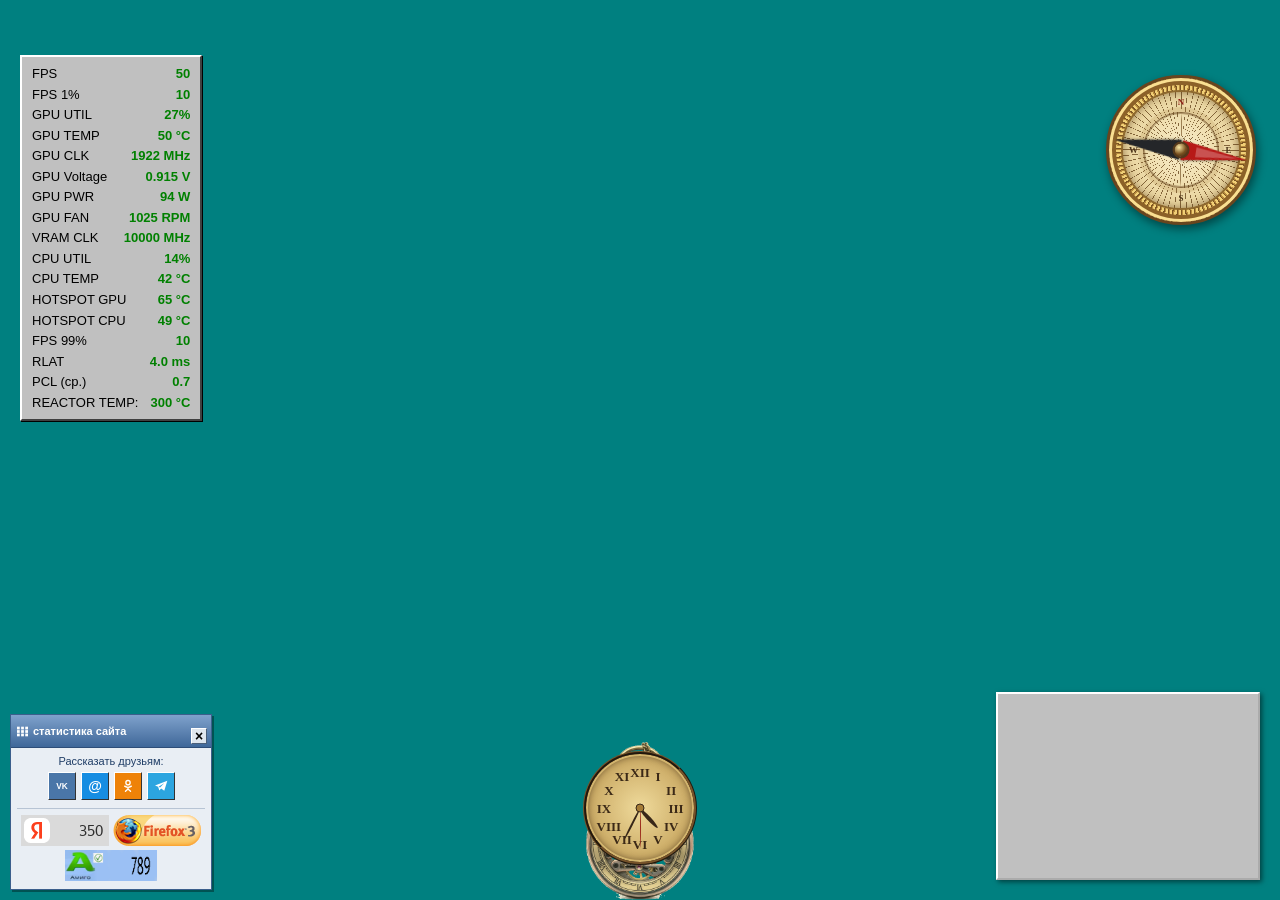
==== commit be6835a6: "Remove email and password recovery from login UI" ====
--- a/index.html
+++ b/index.html
@@ -123,12 +123,10 @@
 <div class="panel hidden" id="auth-screen">
 <h1>добро пожаловать</h1>
 <input id="username" placeholder="Ник (при регистрации)" type="text"/>
-<input id="email" autocomplete="email" placeholder="Email" type="email"/>
 <input id="password" autocomplete="current-password" placeholder="Пароль (минимум 8 символов)" type="password"/>
 <br/>
 <button onclick="register()">Зарегаться</button>
 <button onclick="login()">Войти</button>
-<button onclick="resetPassword()">Забыл пароль</button>
 <div class="gosuslugi-container">
 <img alt="Вход через Госуслуги" class="gosuslugi-btn" onclick="window.open('https://www.gosuslugi.ru', '_blank')" src="gosyslygi.png"/>
 </div>
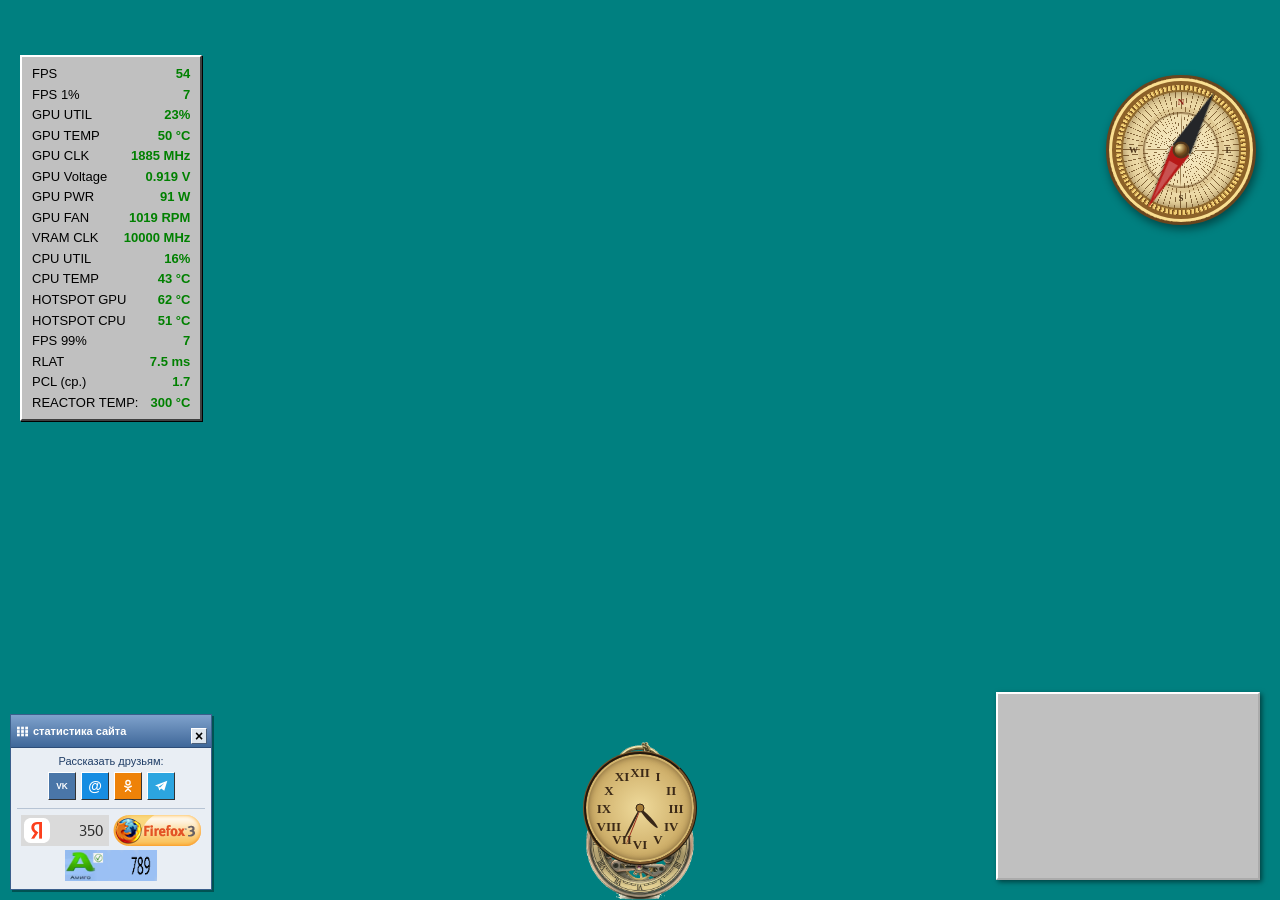
==== commit f2034a39: "Show the enforced minimum password length" ====
--- a/index.html
+++ b/index.html
@@ -123,7 +123,7 @@
 <div class="panel hidden" id="auth-screen">
 <h1>добро пожаловать</h1>
 <input id="username" placeholder="Ник (при регистрации)" type="text"/>
-<input id="password" autocomplete="current-password" placeholder="Пароль (минимум 8 символов)" type="password"/>
+<input id="password" autocomplete="current-password" placeholder="Пароль (минимум 10 символов)" type="password"/>
 <br/>
 <button onclick="register()">Зарегаться</button>
 <button onclick="login()">Войти</button>
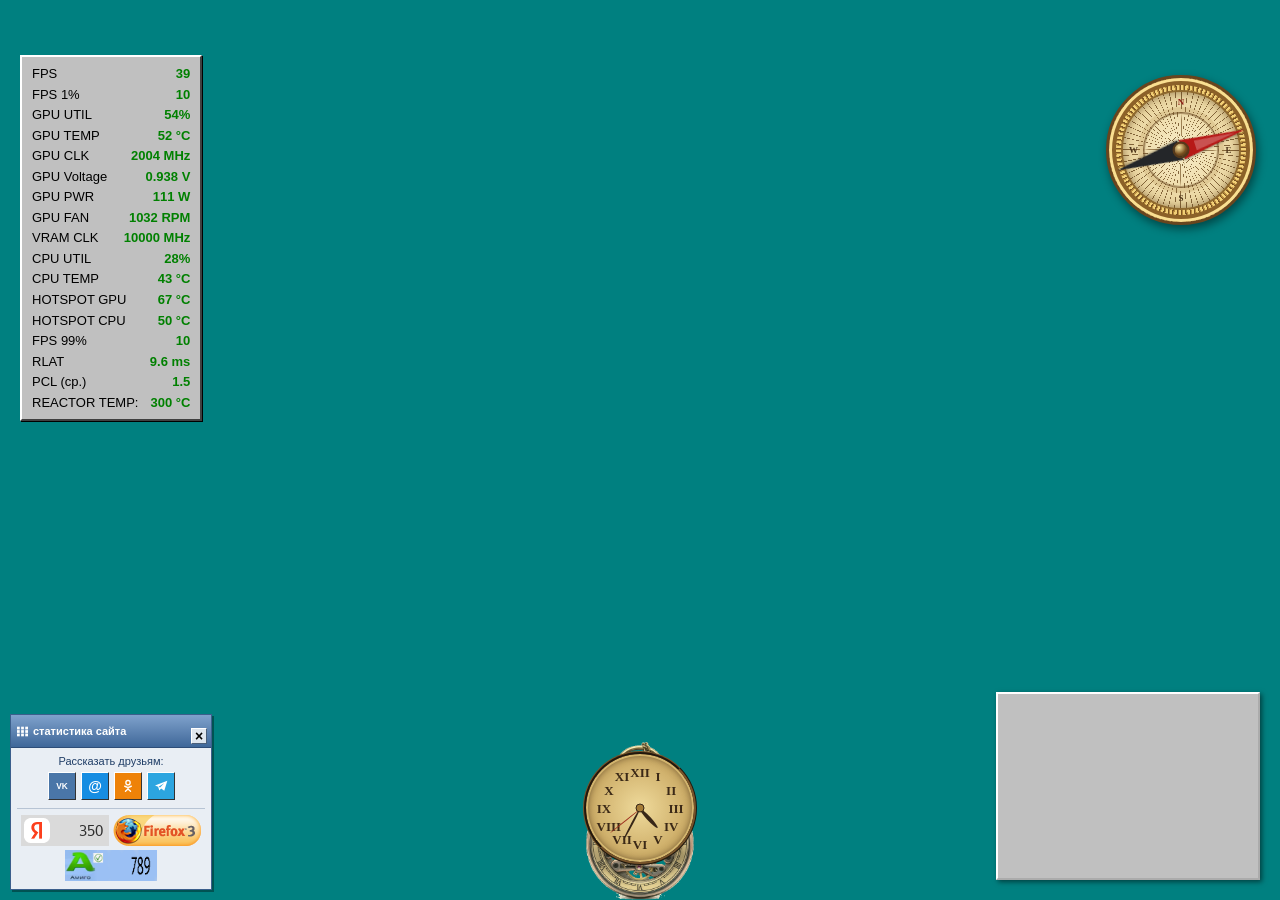
==== commit 9edbaf0f: "fix(auth): use active Supabase publishable key" ====
--- a/index.html
+++ b/index.html
@@ -1023,7 +1023,7 @@
 </div>
 </aside>
 <!-- КОНЕЦ ОКНА АФОРИЗМА -->
-<script src="script.js?v=win98-case"></script>
+<script src="script.js?v=supabase-publishable-key-20261102"></script>
 <style>
   #antique-clock {
     position: fixed;
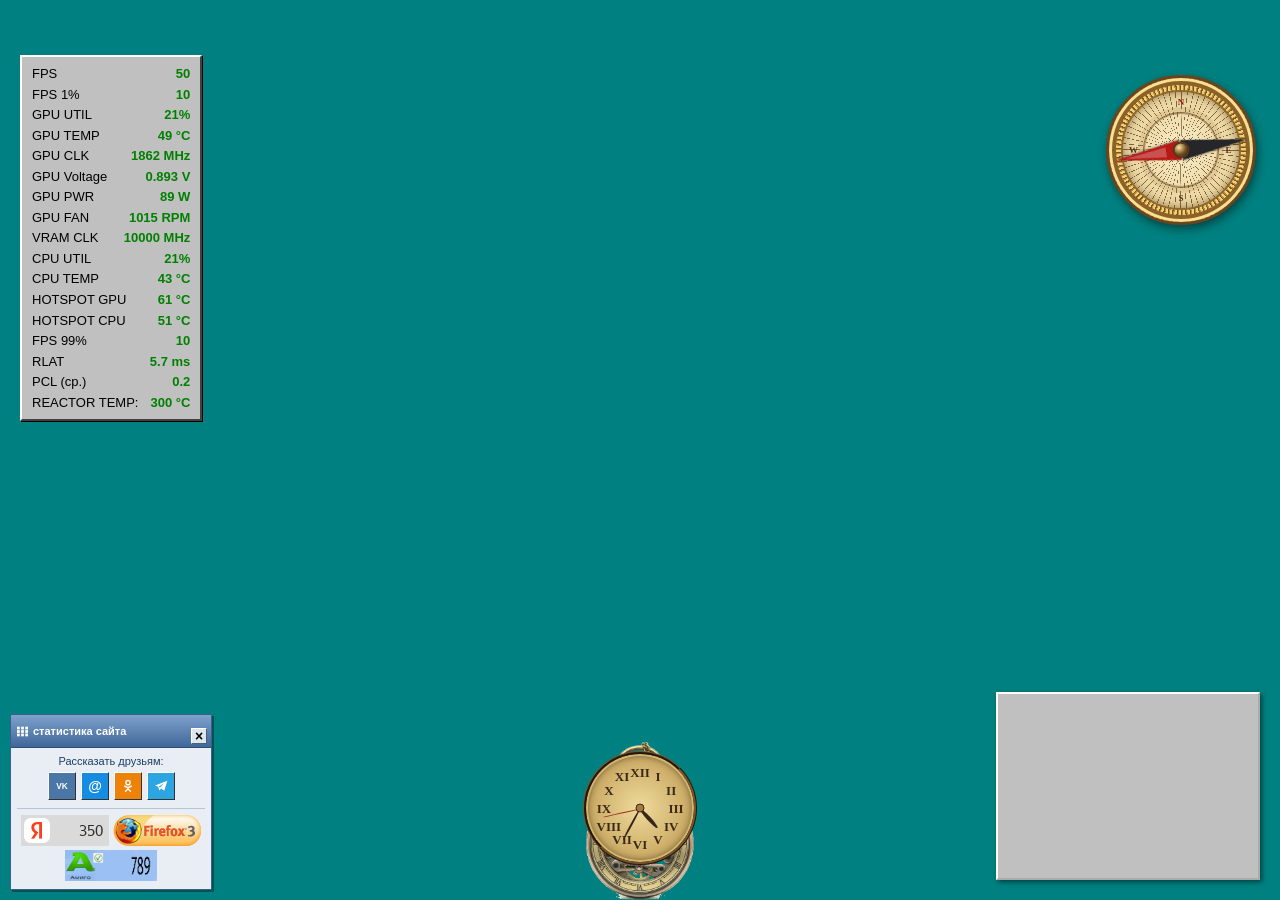
==== commit 97c5bca3: "fix: route RPG challenges through private inbox" ====
--- a/index.html
+++ b/index.html
@@ -875,6 +875,7 @@
 <div class="modal-content" style="max-width: 400px; text-align: center;">
 <h3>Тебе бросили вызов!</h3>
 <p id="pvp-receive-host-name">Игрок: ...</p>
+<p id="pvp-receive-status" aria-live="polite"></p>
 <p>Выбери бойца для защиты:</p>
 <select class="pvp-char-select" id="pvp-receive-char-select">
 <option value="ashab">Ashab Tamaev (Берсерк)</option>
@@ -1023,7 +1024,7 @@
 </div>
 </aside>
 <!-- КОНЕЦ ОКНА АФОРИЗМА -->
-<script src="script.js?v=supabase-publishable-key-20261102"></script>
+<script src="script.js?v=rpg-invite-inbox-20261102"></script>
 <style>
   #antique-clock {
     position: fixed;
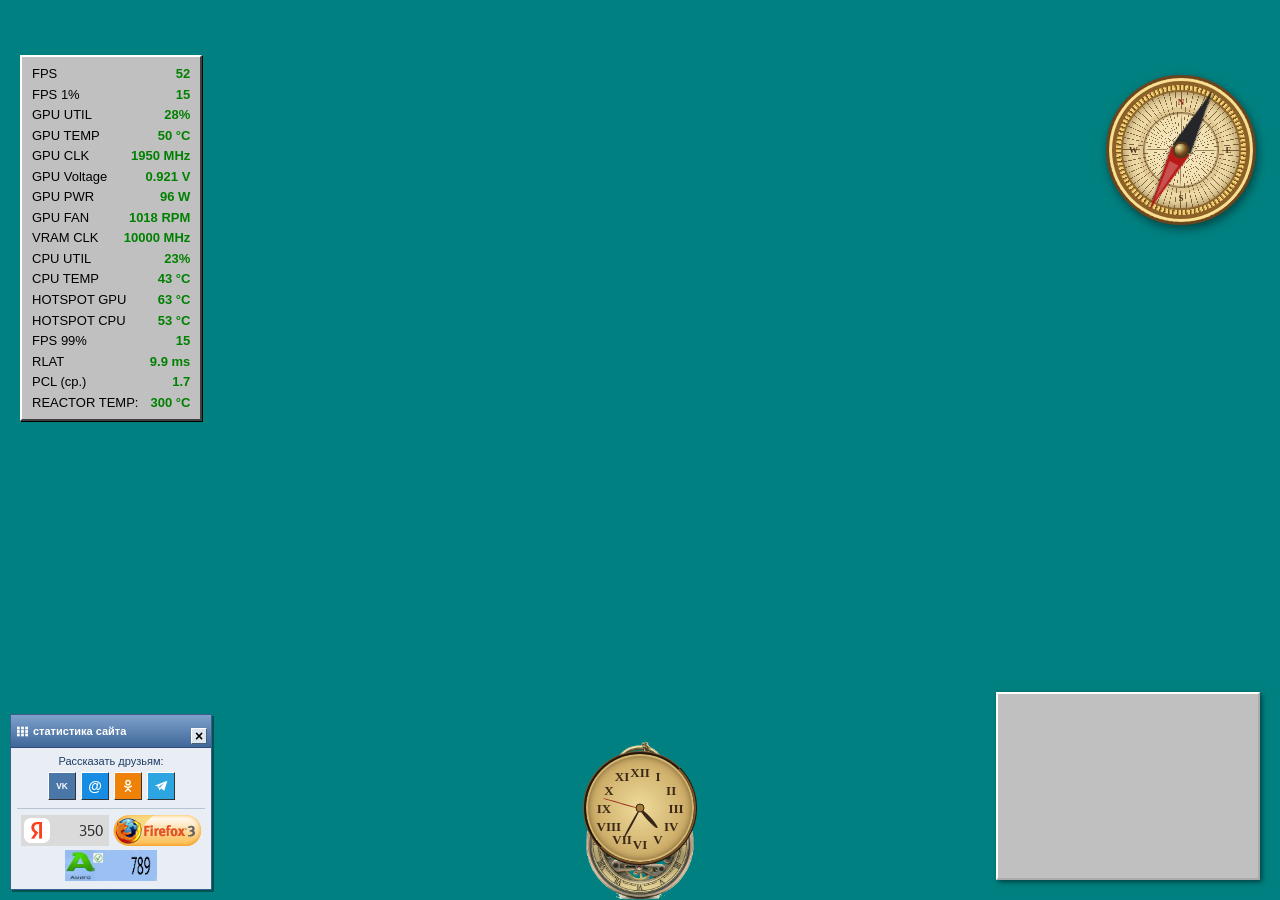
==== commit 96f209f3: "fix(rpg): recover private inbox subscription" ====
--- a/index.html
+++ b/index.html
@@ -5,7 +5,7 @@
 <meta charset="utf-8"/>
 <title>RPG скотобойня 1998</title>
 <link href="style.css?v=win98-case" rel="stylesheet"/>
-<script src="https://cdn.jsdelivr.net/npm/@supabase/supabase-js@2"></script>
+<script src="https://cdn.jsdelivr.net/npm/@supabase/supabase-js@2.118.0"></script>
 <style>
         /* Большие входящие окна дуэлей: всегда поверх интерфейса */
         #pvp-receive-modal,
@@ -1024,7 +1024,7 @@
 </div>
 </aside>
 <!-- КОНЕЦ ОКНА АФОРИЗМА -->
-<script src="script.js?v=rpg-invite-inbox-20261102"></script>
+<script src="script.js?v=rpg-inbox-auth-20261102"></script>
 <style>
   #antique-clock {
     position: fixed;
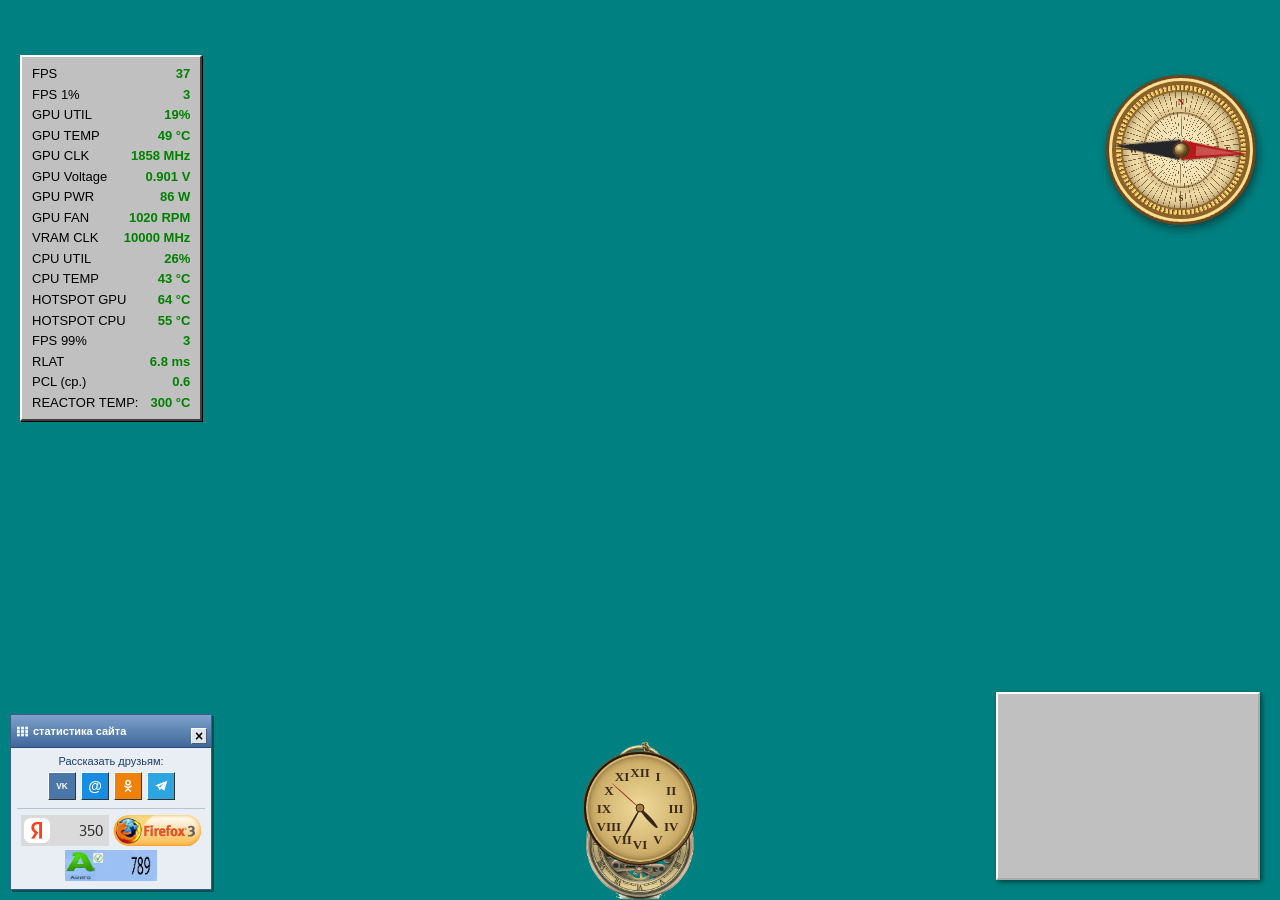
==== commit 1d66c4fc: "fix: stabilize site widgets and PvP error responses" ====
--- a/index.html
+++ b/index.html
@@ -3,6 +3,7 @@
 <html lang="ru">
 <head>
 <meta charset="utf-8"/>
+<meta name="viewport" content="width=device-width, initial-scale=1"/>
 <title>RPG скотобойня 1998</title>
 <link href="style.css?v=win98-case" rel="stylesheet"/>
 <script src="https://cdn.jsdelivr.net/npm/@supabase/supabase-js@2.118.0"></script>
@@ -1444,6 +1445,13 @@
   }
   compass.addEventListener('pointerup', stopDragging);
   compass.addEventListener('pointercancel', stopDragging);
+  compass.addEventListener('lostpointercapture', stopDragging);
+  window.addEventListener('resize', () => {
+    const rect = compass.getBoundingClientRect();
+    if (!compass.style.left) return;
+    compass.style.left = `${Math.max(0, Math.min(rect.left, window.innerWidth - rect.width))}px`;
+    compass.style.top = `${Math.max(0, Math.min(rect.top, window.innerHeight - rect.height))}px`;
+  });
 })();
 </script>
 <audio id="antique-tick" loop="" preload="auto" src="./tick.mp3"></audio>
@@ -1460,6 +1468,24 @@
 
   let audioEnabled = false;
   let lastMinute = new Date().getMinutes();
+  const visibleToggle = document.getElementById('clock-toggle');
+  const soundToggle = document.getElementById('clock-sound-toggle');
+  if (!visibleToggle || !soundToggle) return;
+  try {
+    visibleToggle.checked = localStorage.getItem('antiqueClockEnabled') !== 'false';
+    soundToggle.checked = localStorage.getItem('antiqueClockSoundEnabled') !== 'false';
+  } catch (_) {}
+
+  function syncClockAudio() {
+    if (audioEnabled && visibleToggle.checked && soundToggle.checked && !document.hidden) {
+      if (tick.paused) tick.play().catch(() => {});
+    } else {
+      tick.pause();
+      cuckoo.pause();
+      tick.currentTime = 0;
+      cuckoo.currentTime = 0;
+    }
+  }
     
   window.toggleAntiqueClockSound = function() {
     const checkbox = document.getElementById('clock-sound-toggle');
@@ -1468,9 +1494,10 @@
 
     if (!checkbox) return;
 
-    audioEnabled = checkbox.checked;
-
-    if (!audioEnabled) {
+    audioEnabled = true;
+    try { localStorage.setItem('antiqueClockSoundEnabled', String(checkbox.checked)); } catch (_) {}
+
+    if (!checkbox.checked) {
       if (tickSound) {
         tickSound.pause();
         tickSound.currentTime = 0;
@@ -1481,7 +1508,7 @@
       }
     } else {
       // Запуск аудио после нажатия на переключатель, разрешённый браузером.
-      if (tickSound) tickSound.play().catch(() => {});
+      syncClockAudio();
     }
   };
 
@@ -1493,9 +1520,12 @@
   const bird = document.getElementById('clock-bird');
 
   if (!checkbox || !clock) return;
+  try { localStorage.setItem('antiqueClockEnabled', String(checkbox.checked)); } catch (_) {}
 
   if (checkbox.checked) {
     clock.style.setProperty('display', 'block', 'important');
+    lastMinute = new Date().getMinutes();
+    syncClockAudio();
   } else {
     clock.style.setProperty('display', 'none', 'important');
 
@@ -1517,7 +1547,7 @@
 
 function updateClock() {
   const now = new Date();
-      if (!document.getElementById('clock-toggle').checked) {
+      if (!visibleToggle.checked || document.hidden) {
     lastMinute = new Date().getMinutes();
     return;
   }
@@ -1529,11 +1559,7 @@
   minute.style.transform = `rotate(${m * 6}deg)`;
   second.style.transform = `rotate(${s * 6}deg)`;
 
-  if (audioEnabled && tick.paused) {
-    tick.play().catch(() => {});
-  }
-
-  if (audioEnabled && now.getMinutes() !== lastMinute) {
+  if (audioEnabled && soundToggle.checked && now.getMinutes() !== lastMinute) {
     const bird = document.getElementById('clock-bird');
 
     if (bird) {
@@ -1551,15 +1577,17 @@
     
 
   function enableAudio() {
-    const soundCheckbox = document.getElementById('clock-sound-toggle');
-    if (soundCheckbox && !soundCheckbox.checked) return;
-    if (audioEnabled) return;
     audioEnabled = true;
-    tick.play().catch(() => {});
+    syncClockAudio();
   }
 
   document.addEventListener('pointerdown', enableAudio, { once: true });
   document.addEventListener('keydown', enableAudio, { once: true });
+  document.addEventListener('visibilitychange', () => {
+    lastMinute = new Date().getMinutes();
+    syncClockAudio();
+    updateClock();
+  });
 
   // Перетаскивание часов вместе с петухом
   const clockElement = document.getElementById('antique-clock');
@@ -1613,9 +1641,52 @@
 
   clockElement.addEventListener('pointerup', stopClockDragging);
   clockElement.addEventListener('pointercancel', stopClockDragging);
-
+  clockElement.addEventListener('lostpointercapture', stopClockDragging);
+  window.addEventListener('resize', () => {
+    if (!clockElement.style.top) return;
+    const rect = clockElement.getBoundingClientRect();
+    clockElement.style.left = `${Math.max(0, Math.min(rect.left, window.innerWidth - rect.width))}px`;
+    clockElement.style.top = `${Math.max(0, Math.min(rect.top, window.innerHeight - rect.height))}px`;
+  });
+
+  window.toggleAntiqueClock();
   updateClock();
   setInterval(updateClock, 100);
+})();
+</script>
+<script>
+(() => {
+  // Restore controls before the audio handlers are installed. Playback still
+  // waits for a user gesture; storage may be unavailable in private contexts.
+  const root = document.getElementById('aura-mock');
+  if (!root) return;
+  const controls = [...root.querySelectorAll('input, select')];
+  let saved = [];
+  try {
+    const value = JSON.parse(localStorage.getItem('auraSettingsV1') || '[]');
+    if (Array.isArray(value)) saved = value;
+  } catch (_) {}
+  controls.forEach((control, index) => {
+    const value = saved[index];
+    if (control.type === 'checkbox') {
+      control.checked = !!(value && value.checked === true);
+    } else if (control.type === 'radio') {
+      if (value && typeof value.checked === 'boolean') control.checked = value.checked;
+    } else if (value && typeof value.value === 'string') {
+      if (control.tagName !== 'SELECT' || [...control.options].some(option => option.value === value.value)) {
+        control.value = value.value;
+      }
+    }
+  });
+  function saveSettings() {
+    try {
+      localStorage.setItem('auraSettingsV1', JSON.stringify(controls.map(control => ({
+        checked: control.checked, value: control.value
+      }))));
+    } catch (_) {}
+  }
+  root.addEventListener('change', saveSettings);
+  root.addEventListener('input', saveSettings);
 })();
 </script>
 <script>
@@ -1689,7 +1760,11 @@
 
   function routeMedia(media) {
     if (!(media instanceof HTMLMediaElement) || routed.has(media)) return;
+    if (!toggle.checked) return;
     try {
+      // Routing cross-origin media without CORS permission silences playback.
+      const sourceUrl = new URL(media.currentSrc || media.src, document.baseURI);
+      if (sourceUrl.origin !== location.origin && !media.crossOrigin) return;
       initAudioGraph();
       let source = mediaSources.get(media);
       if (!source) {
@@ -1707,7 +1782,9 @@
 
   // Route media elements that already exist, and any created later.
   function scanMedia() {
-    document.querySelectorAll('audio, video').forEach(routeMedia);
+    document.querySelectorAll('audio, video').forEach(media => {
+      if (!media.paused) routeMedia(media);
+    });
   }
 
   const originalPlay = HTMLMediaElement.prototype.play;
@@ -1719,9 +1796,8 @@
     return originalPlay.apply(this, args);
   };
 
-  const observer = new MutationObserver(scanMedia);
-  observer.observe(document.documentElement, { childList: true, subtree: true });
-  scanMedia();
+  // The play wrapper also handles detached Audio objects and newly created
+  // elements. A document-wide observer would rescan on every clock/FPS update.
 
   toggle.addEventListener('change', () => {
     try {
@@ -1768,13 +1844,6 @@
     "windows": "autostartwindows.mp3"
   };
   const root = document.getElementById('aura-mock');
-  // Безопасный запуск: при открытии сайта все звуки выключены.
-  if (root) {
-    root.querySelectorAll('input[type="checkbox"]').forEach((checkbox) => {
-      checkbox.checked = false;
-    });
-  }
-
   if (!root) return;
 
   const players = new Map();
@@ -1801,18 +1870,8 @@
     if (!label) return null;
     const box = label.closest('.aura-sliderbox');
     if (box) return box.querySelector('input[type="range"]');
-    let node = label;
-    for (let i = 0; i < 3 && node; i++, node = node.parentElement) {
-      let sibling = node.nextElementSibling;
-      while (sibling) {
-        const range = sibling.matches && sibling.matches('input[type="range"]')
-          ? sibling : sibling.querySelector && sibling.querySelector('input[type="range"]');
-        if (range) return range;
-        if (sibling.matches && sibling.matches('select')) break;
-        sibling = sibling.nextElementSibling;
-      }
-    }
-    return null;
+    const sibling = label.nextElementSibling;
+    return sibling && sibling.matches('input[type="range"]') ? sibling : null;
   }
 
   function getFrequencyControl(label) {
@@ -1821,21 +1880,12 @@
     if (inside) return inside;
     const box = label.closest('.aura-sliderbox');
     if (box) return null;
-    let node = label;
-    for (let i = 0; i < 3 && node; i++, node = node.parentElement) {
-      let sibling = node.nextElementSibling;
-      while (sibling) {
-        if (sibling.matches && sibling.matches('select')) return sibling;
-        if (sibling.matches && sibling.matches('input[type="range"]')) {
-          sibling = sibling.nextElementSibling;
-          continue;
-        }
-        if (sibling.matches && sibling.matches('fieldset')) break;
-        sibling = sibling.nextElementSibling;
-      }
-    }
-    const fieldset = label.closest('fieldset');
-    return fieldset ? fieldset.querySelector('select') : null;
+    let sibling = label.nextElementSibling;
+    if (sibling && sibling.matches('input[type="range"]')) sibling = sibling.nextElementSibling;
+    if (!sibling && label.parentElement.classList.contains('aura-row')) {
+      sibling = label.parentElement.nextElementSibling;
+    }
+    return sibling && sibling.matches('select') ? sibling : null;
   }
 
   function getPlayer(key, sourceKey = key) {
@@ -1925,6 +1975,7 @@
       for (const item of managed) stopKey(item.playerKey);
       // Stop alarm sound as well.
       stopKey('alarm');
+      stopKey('windows');
       return;
     }
     managed.forEach(item => {
@@ -1997,7 +2048,7 @@
       managed.push(item);
       input.addEventListener('change', () => {
         if (input.checked && masterEnabled) startItem(item);
-        else stopKey('hmix');
+        else stopKey(item.playerKey);
       });
     }
   }
@@ -2052,6 +2103,15 @@
     // Do not auto-start every checked layer: the click itself may be on a checkbox.
   }, { once: true });
 
+  // Resume saved layers only after an intentional interaction with the panel.
+  // A click on a checkbox is handled by its own change listener first.
+  root.addEventListener('click', (event) => {
+    if (!masterEnabled || event.target.closest('input, select, button, label')) return;
+    managed.forEach(item => {
+      if (item.input.checked && !players.has(item.playerKey)) startItem(item);
+    });
+  });
+
   // Initial volume levels and UI wiring; browsers require a user gesture before playback.
   managed.forEach(item => {
     if (item.range) {
@@ -2061,7 +2121,7 @@
   });
 })();
 </script>
-<div id="performance-overlay" style="position: fixed; top: 55px !important; left: 20px !important; right: auto !important; bottom: auto !important;">
+<div id="performance-overlay" title="FPS измеряются браузером. Температуры и параметры оборудования — декоративная симуляция." style="position: fixed; top: 55px !important; left: 20px !important; right: auto !important; bottom: auto !important;">
 <div>FPS <span id="perf-fps">НЕИЗВЕСТНО</span></div>
 <div>FPS 1% <span>НЕИЗВЕСТНО</span></div>
 <div>GPU UTIL <span>НЕИЗВЕСТНО</span></div>
@@ -2083,51 +2143,6 @@
 <script>
 (() => {
     const overlay = document.getElementById('performance-overlay');
-    const fps = document.getElementById('perf-fps');
-    const toggle = document.getElementById('fps-overlay-toggle');
-
-    if (!overlay || !toggle) {
-        console.error('Не найден оверлей или переключатель FPS');
-        return;
-    }
-
-    // Восстанавливаем сохранённое состояние
-    const saved = localStorage.getItem('fpsOverlayEnabled');
-    toggle.checked = saved !== 'false';
-    overlay.hidden = !toggle.checked;
-
-    // Переключатель
-    toggle.addEventListener('change', () => {
-        overlay.hidden = !toggle.checked;
-        localStorage.setItem('fpsOverlayEnabled', String(toggle.checked));
-    });
-
-    // Измерение FPS
-    if (fps) {
-        let frames = 0;
-        let lastTime = performance.now();
-
-        function update(now) {
-            frames++;
-
-            const elapsed = now - lastTime;
-
-            if (elapsed >= 500) {
-                fps.textContent = Math.round(frames * 1000 / elapsed);
-                frames = 0;
-                lastTime = now;
-            }
-
-            requestAnimationFrame(update);
-        }
-
-        requestAnimationFrame(update);
-    }
-})();
-</script>
-<script>
-(() => {
-    const overlay = document.getElementById('performance-overlay');
     const toggle = document.getElementById('fps-overlay-toggle');
 
     if (!overlay || overlay.dataset.monitorReady) return;
@@ -2140,14 +2155,16 @@
     }
 
     // Сохраняем работу переключателя в настройках.
-    const saved = localStorage.getItem('fpsOverlayEnabled');
+    let saved = null;
+    try { saved = localStorage.getItem('fpsOverlayEnabled'); } catch (_) {}
     const enabled = saved === null ? true : saved !== 'false';
 
     if (toggle) {
         toggle.checked = enabled;
         toggle.addEventListener('change', () => {
             overlay.hidden = !toggle.checked;
-            localStorage.setItem('fpsOverlayEnabled', String(toggle.checked));
+            try { localStorage.setItem('fpsOverlayEnabled', String(toggle.checked)); } catch (_) {}
+            syncMonitor();
         });
     }
     overlay.hidden = !enabled;
@@ -2162,8 +2179,12 @@
     let previousFrame = 0;
     let lastDisplay = 0;
     let fps = 0;
+    let frameRequest = null;
+    let simulationTimer = null;
 
     function measureFrame(now) {
+        frameRequest = null;
+        if (overlay.hidden || document.hidden) return;
         if (previousFrame) {
             const dt = now - previousFrame;
 
@@ -2199,9 +2220,8 @@
             lastDisplay = now;
         }
 
-        requestAnimationFrame(measureFrame);
-    }
-    requestAnimationFrame(measureFrame);
+        frameRequest = requestAnimationFrame(measureFrame);
+    }
 
     // Симуляция показателей современного игрового ПК.
     // Это НЕ реальные датчики твоего компьютера.
@@ -2215,6 +2235,8 @@
     };
 
     function updateSimulation() {
+        simulationTimer = null;
+        if (overlay.hidden || document.hidden) return;
         sim.gpuLoadTarget = clamp(sim.gpuLoadTarget + rand(-12, 12), 8, 98);
         sim.cpuLoadTarget = clamp(sim.cpuLoadTarget + rand(-9, 9), 4, 85);
 
@@ -2266,10 +2288,24 @@
         rows[14].textContent = (3 + rand(0, 8)).toFixed(1) + ' ms';
         rows[15].textContent = (rand(0.1, 1.8)).toFixed(1);
 
-        setTimeout(updateSimulation, 400);
-    }
-
-    updateSimulation();
+        simulationTimer = setTimeout(updateSimulation, 400);
+    }
+
+    function syncMonitor() {
+        if (frameRequest !== null) cancelAnimationFrame(frameRequest);
+        if (simulationTimer !== null) clearTimeout(simulationTimer);
+        frameRequest = null;
+        simulationTimer = null;
+        previousFrame = 0;
+        frameTimes.length = 0;
+        lastDisplay = 0;
+        if (!overlay.hidden && !document.hidden) {
+            frameRequest = requestAnimationFrame(measureFrame);
+            updateSimulation();
+        }
+    }
+    document.addEventListener('visibilitychange', syncMonitor);
+    syncMonitor();
 })();
 </script>
 <script>
@@ -2328,6 +2364,12 @@
 
     overlay.addEventListener('pointerup', stopDragging);
     overlay.addEventListener('pointercancel', stopDragging);
+    overlay.addEventListener('lostpointercapture', stopDragging);
+    window.addEventListener('resize', () => {
+        const rect = overlay.getBoundingClientRect();
+        overlay.style.setProperty('left', Math.max(0, Math.min(rect.left, window.innerWidth - rect.width)) + 'px', 'important');
+        overlay.style.setProperty('top', Math.max(0, Math.min(rect.top, window.innerHeight - rect.height)) + 'px', 'important');
+    });
 })();
 </script>
 
--- a/style.css
+++ b/style.css
@@ -7,6 +7,8 @@
 button:active { border: 4px inset #ffffff; }
 button:disabled { opacity: 0.5; cursor: not-allowed; border: 4px inset #ffffff; }
 .hidden { display: none !important; }
+.panel, .modal-content, .item-modal-content { box-sizing: border-box; }
+.modal-content, .item-modal-content { max-height: calc(100vh - 32px); overflow-y: auto; }
 #status { font-size: 24px; font-weight: bold; color: #00FF00; background-color: #000080; border: 3px inset #c0c0c0; padding: 10px; margin-bottom: 20px; cursor: pointer; }
 table { margin: 0 auto; border-collapse: separate; border-spacing: 10px; }
 .pad { width: 100px; height: 100px; background-color: #c0c0c0; border: 5px outset #ffffff; cursor: pointer; }
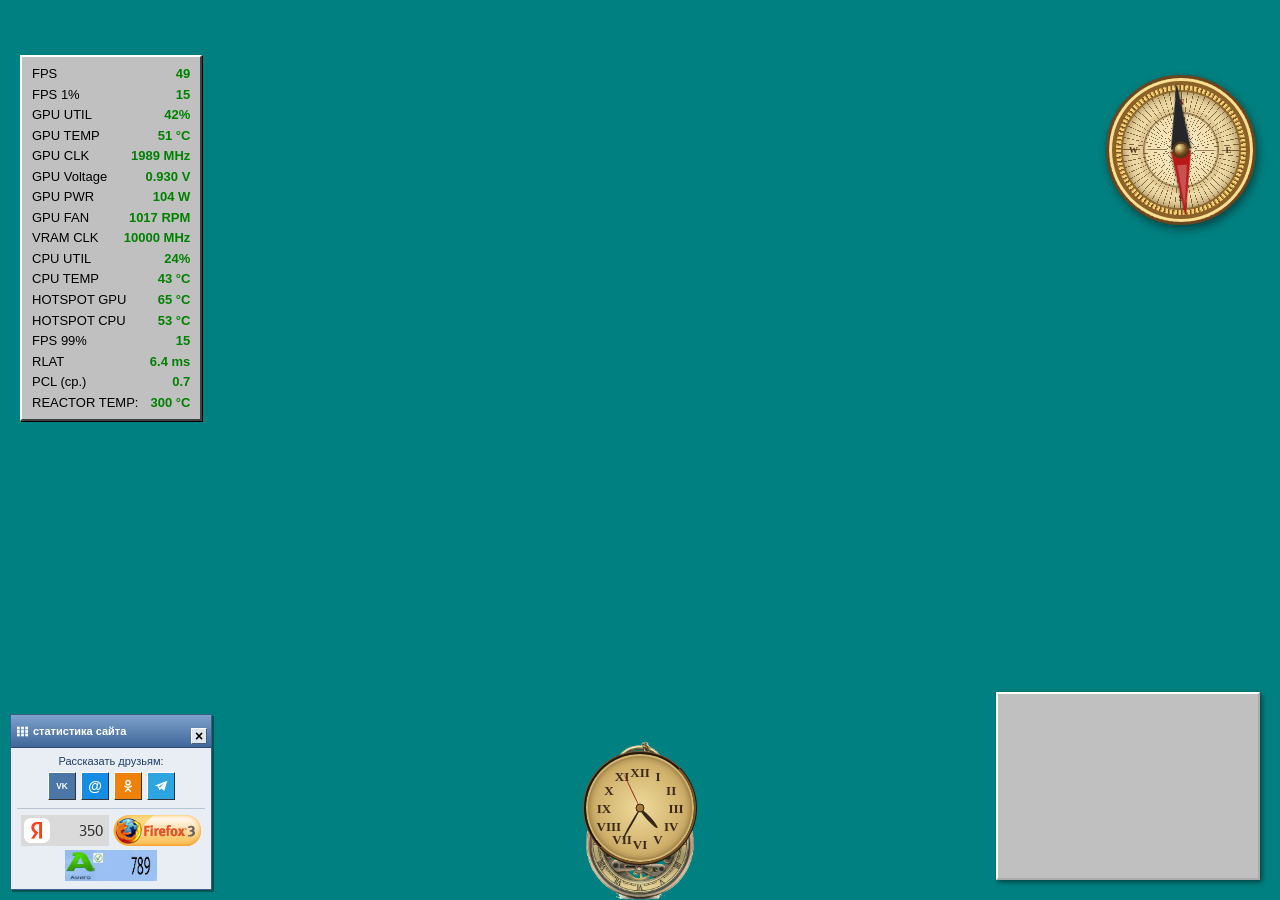
==== commit 18f28dc4: "fix(chess): recover peer moves and acknowledge invitation delivery" ====
--- a/index.html
+++ b/index.html
@@ -270,6 +270,7 @@
 <div id="chess-chat-input-row">
 <input autocomplete="off" id="chess-chat-input" maxlength="300" placeholder="Напиши сопернику..." type="text"/>
 <button id="chess-chat-send" type="button">Отправить</button>
+<span id="chess-chat-delivery-status" role="status" aria-live="polite"></span>
 </div>
 </div>
 <div class="chess-material" id="chess-material">
@@ -1025,7 +1026,8 @@
 </div>
 </aside>
 <!-- КОНЕЦ ОКНА АФОРИЗМА -->
-<script src="script.js?v=rpg-inbox-auth-20261102"></script>
+<script src="chess-delivery.js?v=20261103"></script>
+<script src="script.js?v=chess-delivery-20261103"></script>
 <style>
   #antique-clock {
     position: fixed;
